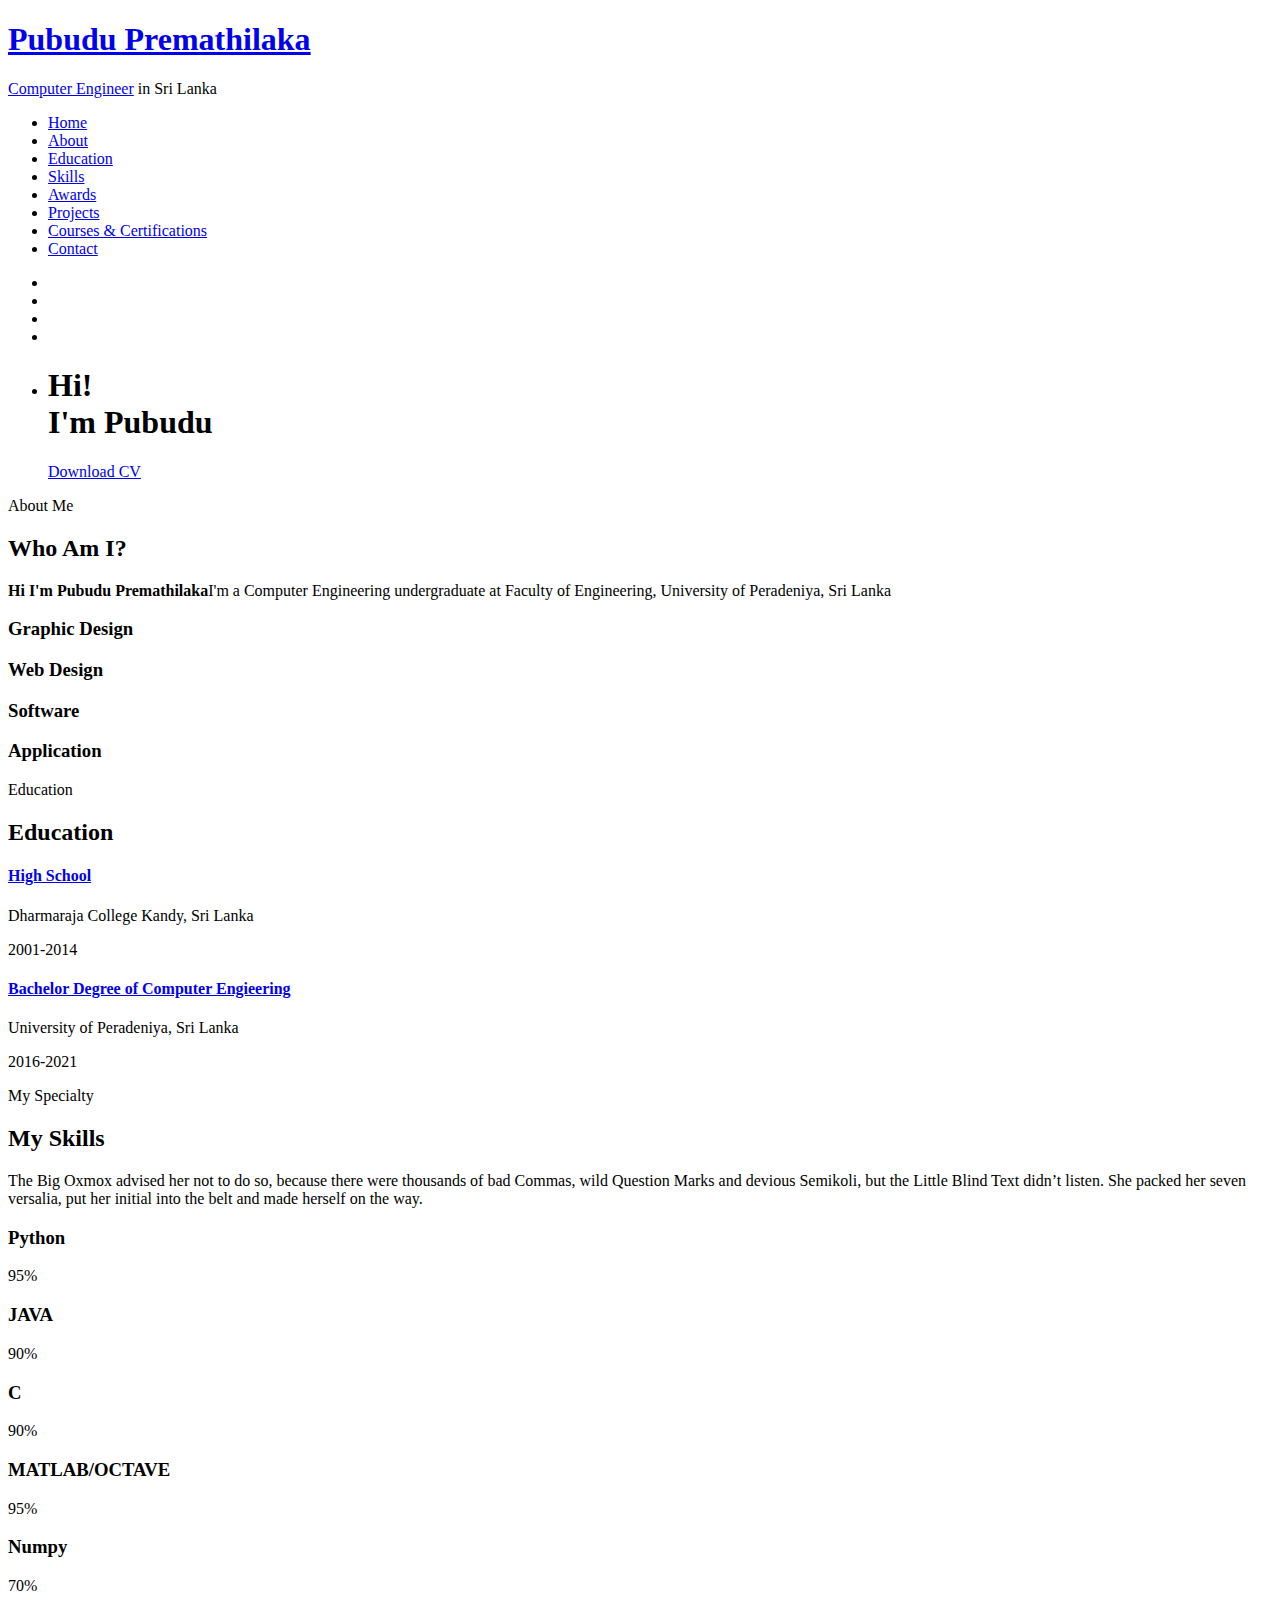
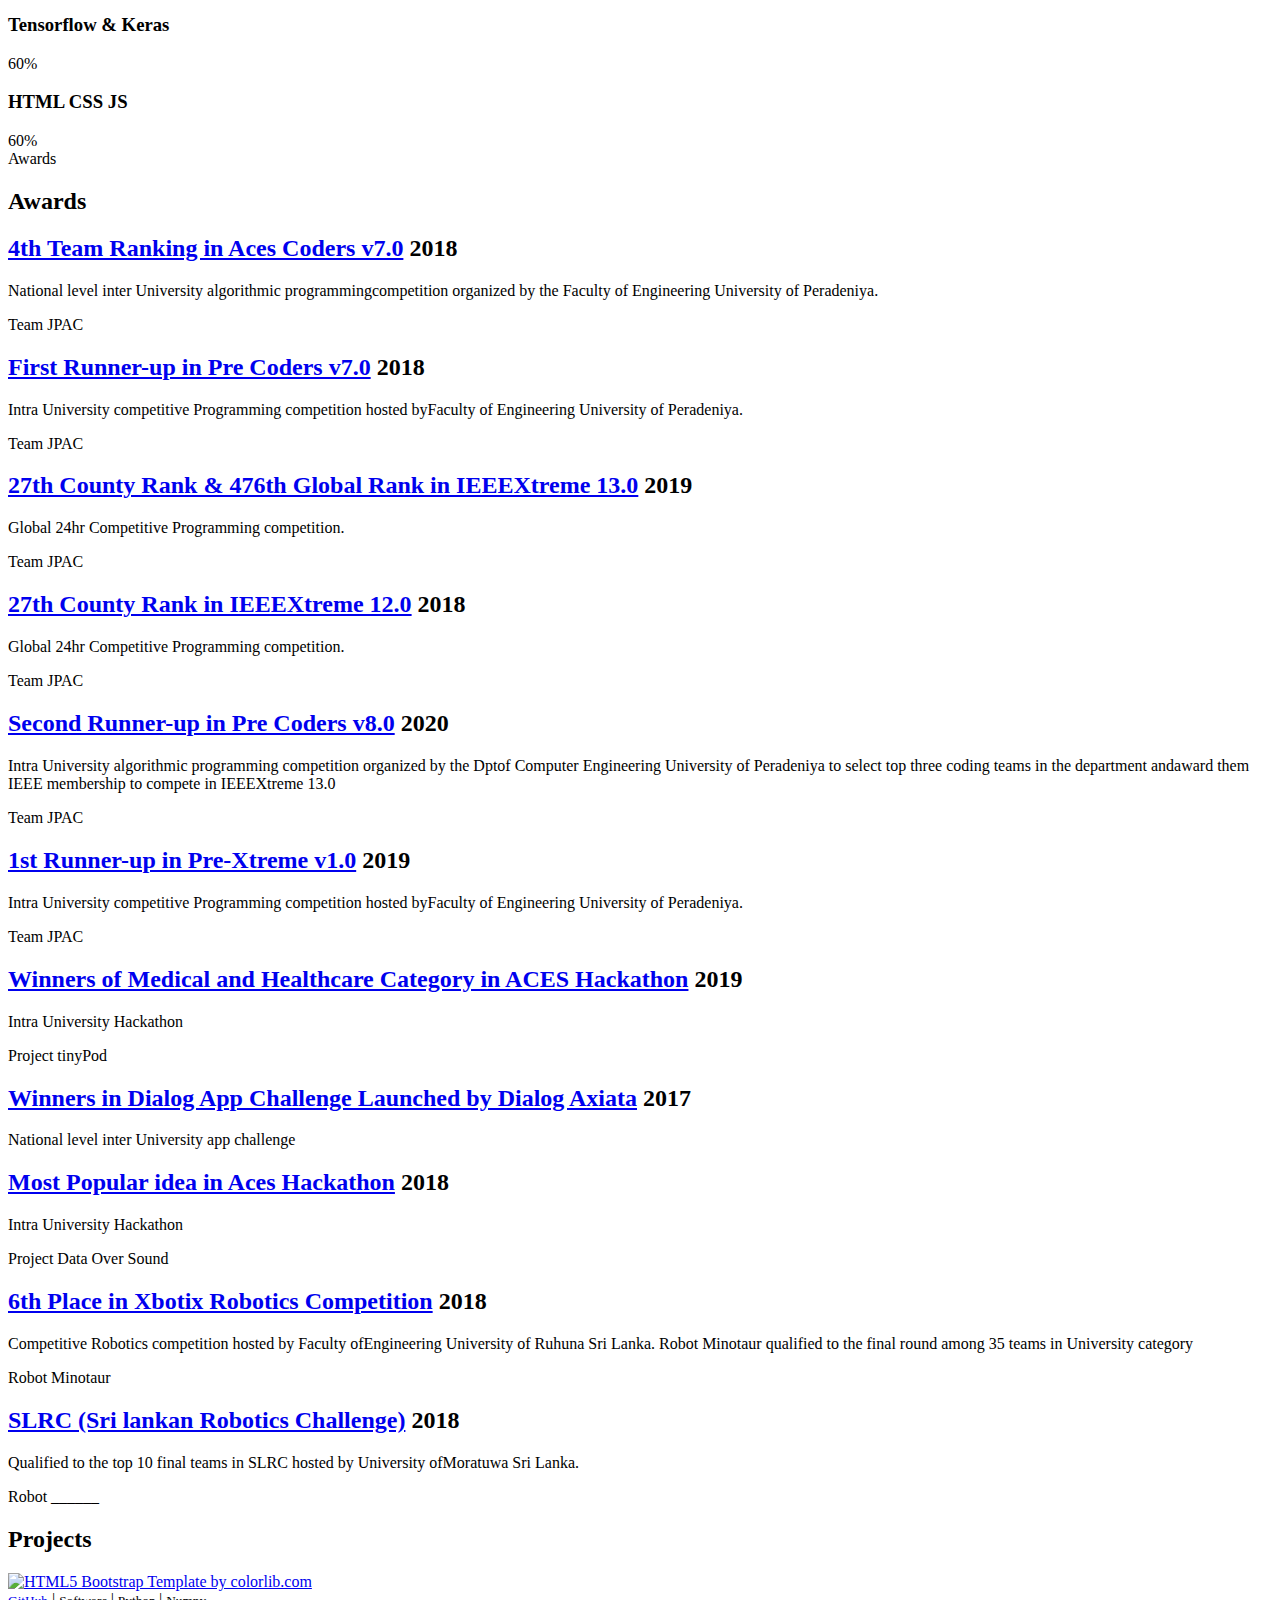
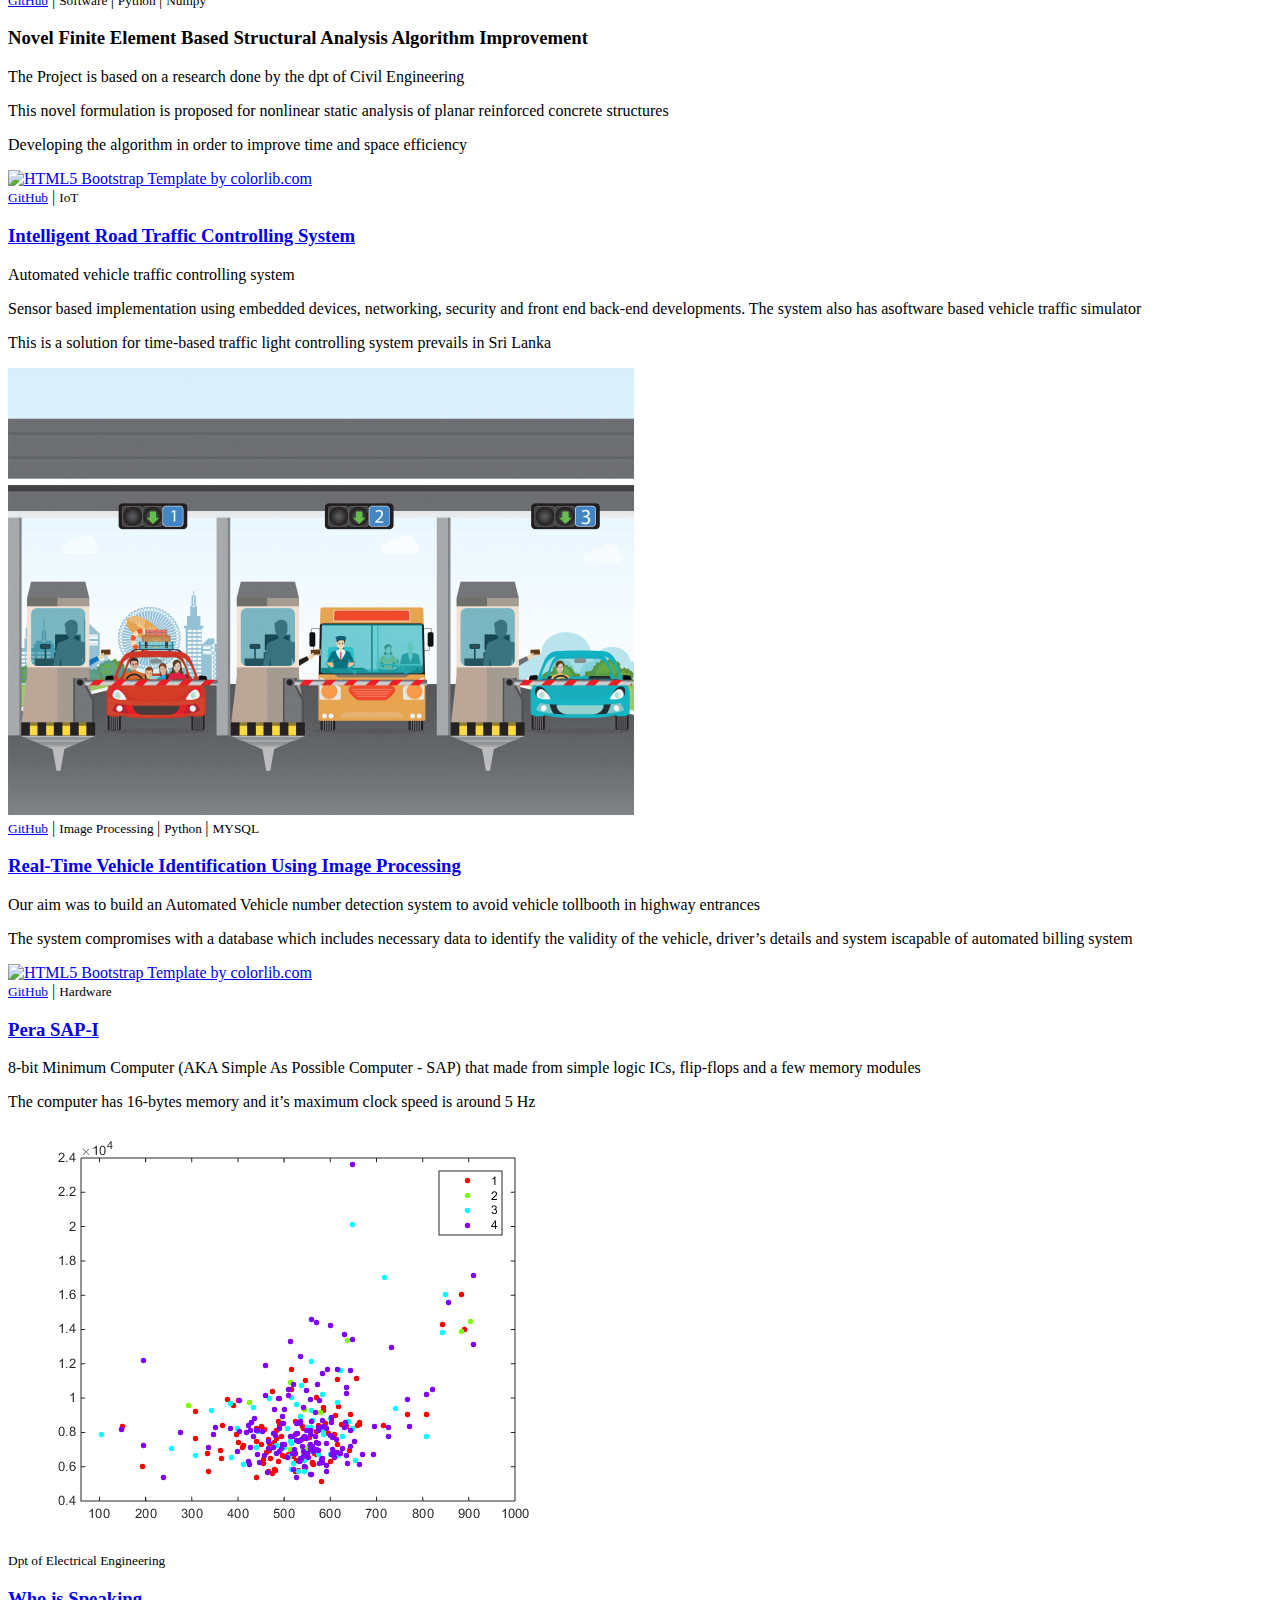
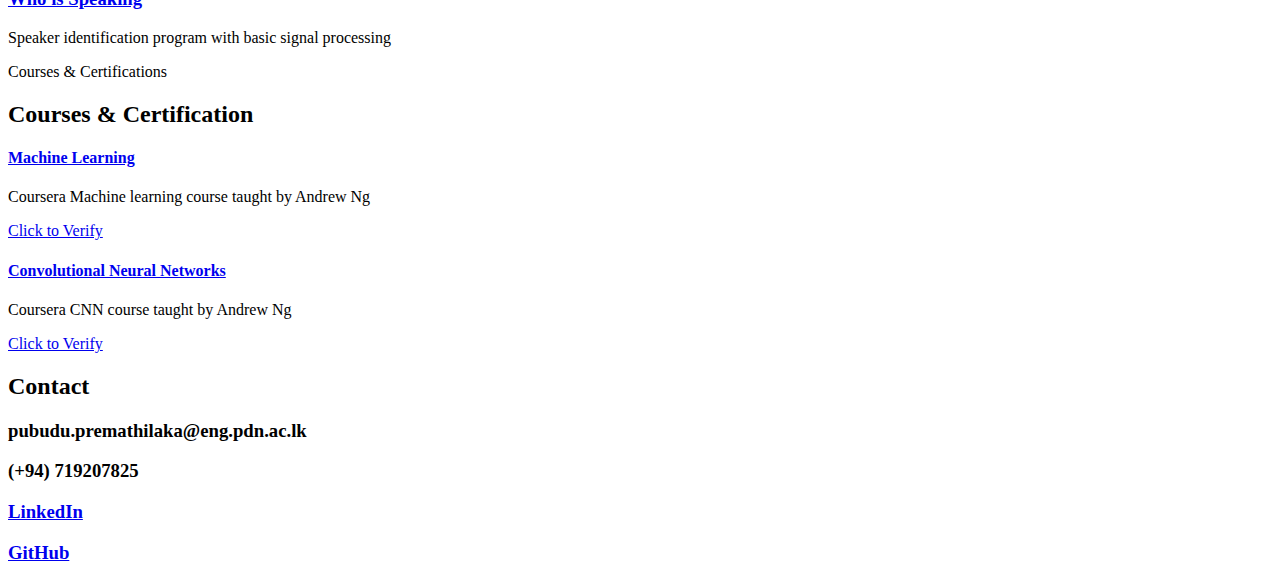
==== index.html @ 047dfc6d "update" ====
<!DOCTYPE HTML>
<html>
	<head>
	<meta charset="utf-8">
	<meta http-equiv="X-UA-Compatible" content="IE=edge">
	<title>Pubudu</title>
	<meta name="viewport" content="width=device-width, initial-scale=1">
	<meta name="description" content="" />
	<meta name="keywords" content="" />
	<meta name="author" content="" />

  <!-- Facebook and Twitter integration -->
	<meta property="og:title" content=""/>
	<meta property="og:image" content=""/>
	<meta property="og:url" content=""/>
	<meta property="og:site_name" content=""/>
	<meta property="og:description" content=""/>
	<meta name="twitter:title" content="" />
	<meta name="twitter:image" content="" />
	<meta name="twitter:url" content="" />
	<meta name="twitter:card" content="" />

	<!-- Place favicon.ico and apple-touch-icon.png in the root directory -->
	<link rel="shortcut icon" href="favicon.ico">

	<link href="https://fonts.googleapis.com/css?family=Quicksand:300,400,500,700" rel="stylesheet">
	<link href="https://fonts.googleapis.com/css?family=Playfair+Display:400,400i,700" rel="stylesheet">
	
	<!-- Animate.css -->
	<link rel="stylesheet" href="css/animate.css">
	<!-- Icomoon Icon Fonts-->
	<link rel="stylesheet" href="css/icomoon.css">
	<!-- Bootstrap  -->
	<link rel="stylesheet" href="css/bootstrap.css">
	<!-- Flexslider  -->
	<link rel="stylesheet" href="css/flexslider.css">
	<!-- Flaticons  -->
	<link rel="stylesheet" href="fonts/flaticon/font/flaticon.css">
	<!-- Owl Carousel -->
	<link rel="stylesheet" href="css/owl.carousel.min.css">
	<link rel="stylesheet" href="css/owl.theme.default.min.css">
	<!-- Theme style  -->
	<link rel="stylesheet" href="css/style.css">

	<!-- Modernizr JS -->
	<script src="js/modernizr-2.6.2.min.js"></script>
	<!-- FOR IE9 below -->
	<!--[if lt IE 9]>
	<script src="js/respond.min.js"></script>
	<![endif]-->

	</head>
	<body>
	<div id="colorlib-page">
		<div class="container-wrap">
		<a href="#" class="js-colorlib-nav-toggle colorlib-nav-toggle" data-toggle="collapse" data-target="#navbar" aria-expanded="false" aria-controls="navbar"><i></i></a>
		<aside id="colorlib-aside" role="complementary" class="border js-fullheight">
			<div class="text-center">
				<div class="author-img" style="background-image: url(images/about.jpg);"></div>
				<h1 id="colorlib-logo"><a href="index.html">Pubudu Premathilaka</a></h1>
				<span class="position"><a href="#">Computer Engineer</a> in Sri Lanka</span>
			</div>
			<nav id="colorlib-main-menu" role="navigation" class="navbar">
				<div id="navbar" class="collapse">
					<ul>
						<li class="active"><a href="#" data-nav-section="home">Home</a></li>
						<li><a href="#" data-nav-section="about">About</a></li>
						<li><a href="#" data-nav-section="education">Education</a></li>
						<li><a href="#" data-nav-section="skills">Skills</a></li>
						<li><a href="#" data-nav-section="awards">Awards</a></li>
						<li><a href="#" data-nav-section="project_">Projects</a></li>
						<li><a href="#" data-nav-section="courses">Courses & Certifications</a></li>
						<li><a href="#" data-nav-section="contact">Contact</a></li>
						<!-- <li><a href="#" data-nav-section="services">Services</a></li>
						<li><a href="#" data-nav-section="work">Work</a></li> -->
						
					</ul>
				</div>
			</nav>

			<div class="colorlib-footer">
				
				<ul>
					<li><a href="#"><i class="icon-facebook2"></i></a></li>
					<li><a href="#"><i class="icon-twitter2"></i></a></li>
					<li><a href="#"><i class="icon-instagram"></i></a></li>
					<li><a href="#"><i class="icon-linkedin2"></i></a></li>
				</ul>
			</div>

		</aside>

		<div id="colorlib-main">
			<section id="colorlib-hero" class="js-fullheight" data-section="home">
				<div class="flexslider js-fullheight">
					<ul class="slides">
				   	<li> 
				   		<div class="overlay"></div>
				   		<div class="container-fluid">
				   			<div class="row">
					   			<div class="col-md-6 col-md-offset-3 col-md-pull-3 col-sm-12 col-xs-12 js-fullheight slider-text">
					   				<div class="slider-text-inner js-fullheight">
					   					<div class="desc">
						   					<h1>Hi! <br>I'm Pubudu</h1>
						   					
												<p><a href="https://github.com/pubuduudara/pubudu/raw/master/Pubudu%20Premathilaka.pdf">Download CV <i class="icon-download4"></i> </a></p>
											</div>
					   				</div>
					   			</div>
					   		</div>
				   		</div>
				   	</li>
				   	
				  	</ul>
			  	</div>
			</section>

			<section class="colorlib-about" data-section="about">
				<div class="colorlib-narrow-content">
					<div class="row">
						<div class="col-md-12">
							<div class="row row-bottom-padded-sm animate-box" data-animate-effect="fadeInLeft">
								<div class="col-md-12">
									<div class="about-desc">
										<span class="heading-meta">About Me</span>
										<h2 class="colorlib-heading">Who Am I?</h2>
										<p><strong>Hi I'm Pubudu Premathilaka</strong>I'm a Computer Engineering undergraduate at Faculty of Engineering, University of Peradeniya, Sri Lanka</p>
									</div>
								</div>
							</div>
							<div class="row">
								<div class="col-md-3 animate-box" data-animate-effect="fadeInLeft">
									<div class="services color-1">
										<span class="icon2"><i class="icon-bulb"></i></span>
										<h3>Graphic Design</h3>
									</div>
								</div>
								<div class="col-md-3 animate-box" data-animate-effect="fadeInRight">
									<div class="services color-2">
										<span class="icon2"><i class="icon-globe-outline"></i></span>
										<h3>Web Design</h3>
									</div>
								</div>
								<div class="col-md-3 animate-box" data-animate-effect="fadeInTop">
									<div class="services color-3">
										<span class="icon2"><i class="icon-data"></i></span>
										<h3>Software</h3>
									</div>
								</div>
								<div class="col-md-3 animate-box" data-animate-effect="fadeInBottom">
									<div class="services color-4">
										<span class="icon2"><i class="icon-phone3"></i></span>
										<h3>Application</h3>
									</div>
								</div>
							</div>
							<!-- <div class="row">
								<div class="col-md-12 animate-box" data-animate-effect="fadeInLeft">
									<div class="hire">
										<h2>I am happy to know you <br>that 300+ projects done sucessfully!</h2>
										<a href="#" class="btn-hire">Hire me</a>
									</div>
								</div>
							</div> -->
						</div>
					</div>
				</div>
			</section>
			<section class="colorlib-education" data-section="education">
				<div class="colorlib-narrow-content">
					<div class="row">
						<div class="col-md-6 col-md-offset-3 col-md-pull-3 animate-box" data-animate-effect="fadeInLeft">
							<span class="heading-meta">Education</span>
							<h2 class="colorlib-heading animate-box">Education</h2>
						</div>
					</div>
					<div class="row">
						<div class="col-md-12 animate-box" data-animate-effect="fadeInLeft">
							<div class="fancy-collapse-panel">
								<div class="panel-group" id="accordion" role="tablist" aria-multiselectable="true">
									<div class="panel panel-default">
									    <div class="panel-heading" role="tab" id="headingOne">
									        <h4 class="panel-title">
									            <a data-toggle="collapse" data-parent="#accordion" href="#collapseOne" aria-expanded="true" aria-controls="collapseOne">High School
									            </a>
									        </h4>
									    </div>
									    <div id="collapseOne" class="panel-collapse collapse in" role="tabpanel" aria-labelledby="headingOne">
									         <div class="panel-body">
									            <div class="row">
										      		<div class="col-md-6">
										      			<p>Dharmaraja College Kandy, Sri Lanka </p>
										      		</div>
										      		<div class="col-md-6">
										      			<p>2001-2014</p>
										      		</div>
										      	</div>
									         </div>
									    </div>
									</div>
									<div class="panel panel-default">
									    <div class="panel-heading" role="tab" id="headingTwo">
									        <h4 class="panel-title">
									            <a class="collapsed" data-toggle="collapse" data-parent="#accordion" href="#collapseTwo" aria-expanded="false" aria-controls="collapseTwo">Bachelor Degree of Computer Engieering
									            </a>
									        </h4>
									    </div>
									    <div id="collapseTwo" class="panel-collapse collapse" role="tabpanel" aria-labelledby="headingTwo">
									        <div class="panel-body">
									            <div class="row">
													<div class="col-md-6">
														<p>University of Peradeniya, Sri Lanka </p>
													</div>
													<div class="col-md-6">
														<p>2016-2021</p>
													</div>
												</div>
									        </div>
									    </div>
									</div>
									
								</div>
							</div>
						</div>
					</div>
				</div>
			</section>

			<section class="colorlib-skills" data-section="skills">
				<div class="colorlib-narrow-content">
					<div class="row">
						<div class="col-md-6 col-md-offset-3 col-md-pull-3 animate-box" data-animate-effect="fadeInLeft">
							<span class="heading-meta">My Specialty</span>
							<h2 class="colorlib-heading animate-box">My Skills</h2>
						</div>
					</div>
					<div class="row">
						<div class="col-md-12 animate-box" data-animate-effect="fadeInLeft">
							<p>The Big Oxmox advised her not to do so, because there were thousands of bad Commas, wild Question Marks and devious Semikoli, but the Little Blind Text didn’t listen. She packed her seven versalia, put her initial into the belt and made herself on the way.</p>
						</div>
						<div class="col-md-6 animate-box" data-animate-effect="fadeInLeft">
							<div class="progress-wrap">
								<h3>Python</h3>
								<div class="progress">
								 	<div class="progress-bar color-1" role="progressbar" aria-valuenow="75"
								  	aria-valuemin="0" aria-valuemax="100" style="width:70%">
								    <span>95%</span>
								  	</div>
								</div>
							</div>
						</div>
						<div class="col-md-6 animate-box" data-animate-effect="fadeInRight">
							<div class="progress-wrap">
								<h3>JAVA</h3>
								<div class="progress">
								 	<div class="progress-bar color-2" role="progressbar" aria-valuenow="60"
								  	aria-valuemin="0" aria-valuemax="100" style="width:70%">
								    <span>90%</span>
								  	</div>
								</div>
							</div>
						</div>
						<div class="col-md-6 animate-box" data-animate-effect="fadeInLeft">
							<div class="progress-wrap">
								<h3>C</h3>
								<div class="progress">
								 	<div class="progress-bar color-3" role="progressbar" aria-valuenow="85"
								  	aria-valuemin="0" aria-valuemax="100" style="width:70%">
								    <span>90%</span>
								  	</div>
								</div>
							</div>
						</div>
						<div class="col-md-6 animate-box" data-animate-effect="fadeInRight">
							<div class="progress-wrap">
								<h3>MATLAB/OCTAVE</h3>
								<div class="progress">
								 	<div class="progress-bar color-4" role="progressbar" aria-valuenow="90"
								  	aria-valuemin="0" aria-valuemax="100" style="width:70%">
								    <span>95%</span>
								  	</div>
								</div>
							</div>
						</div>
						<div class="col-md-6 animate-box" data-animate-effect="fadeInLeft">
							<div class="progress-wrap">
								<h3>Numpy</h3>
								<div class="progress">
								 	<div class="progress-bar color-5" role="progressbar" aria-valuenow="70"
								  	aria-valuemin="0" aria-valuemax="100" style="width:70%">
								    <span>70%</span>
								  	</div>
								</div>
							</div>
						</div>
						<div class="col-md-6 animate-box" data-animate-effect="fadeInRight">
							<div class="progress-wrap">
								<h3>Tensorflow & Keras</h3>
								<div class="progress">
								 	<div class="progress-bar color-6" role="progressbar" aria-valuenow="80"
								  	aria-valuemin="0" aria-valuemax="100" style="width:70%">
								    <span>60%</span>
								  	</div>
								</div>
							</div>
						</div>
						<div class="col-md-6 animate-box" data-animate-effect="fadeInRight">
							<div class="progress-wrap">
								<h3>HTML CSS JS</h3>
								<div class="progress">
								 	<div class="progress-bar color-6" role="progressbar" aria-valuenow="80"
								  	aria-valuemin="0" aria-valuemax="100" style="width:70%">
								    <span>60%</span>
								  	</div>
								</div>
							</div>
						</div>
					</div>
				</div>
			</section>

			<section class="colorlib-awards" data-section="awards">
				<div class="colorlib-narrow-content">
					<div class="row">
						<div class="col-md-6 col-md-offset-3 col-md-pull-3 animate-box" data-animate-effect="fadeInLeft">
							<span class="heading-meta">Awards</span>
							<h2 class="colorlib-heading animate-box">Awards</h2>
						</div>
					</div>
					<div class="row">
						<div class="col-md-12">
				         <div class="timeline-centered">
					         <article class="timeline-entry animate-box" data-animate-effect="fadeInLeft">
					            <div class="timeline-entry-inner">

					               <div class="timeline-icon color-1">
					                  <i class="icon-pen2"></i>
					               </div>

					               <div class="timeline-label">
					                  <h2><a href="#">4th Team Ranking in Aces Coders v7.0</a> <span>2018</span></h2>
									  <p>National level inter University algorithmic programmingcompetition organized by the Faculty of Engineering University of Peradeniya. </p>
									  <p>Team JPAC</p>
					               </div>
					            </div>
					         </article>


					         <article class="timeline-entry animate-box" data-animate-effect="fadeInRight">
					            <div class="timeline-entry-inner">
					               <div class="timeline-icon color-2">
					                  <i class="icon-pen2"></i>
					               </div>
					               <div class="timeline-label">
					               	<h2><a href="#">First Runner-up in Pre Coders v7.0</a> <span>2018</span></h2>
									  <p>Intra University competitive Programming competition hosted byFaculty of Engineering University of Peradeniya. </p>
									  <p>Team JPAC</p>
					               </div>
					            </div>
					         </article>

					         <article class="timeline-entry animate-box" data-animate-effect="fadeInLeft">
					            <div class="timeline-entry-inner">
					               <div class="timeline-icon color-3">
					                  <i class="icon-pen2"></i>
					               </div>
					               <div class="timeline-label">
					               	<h2><a href="#">27th County Rank & 476th Global Rank in IEEEXtreme 13.0</a> <span>2019</span></h2>
									  <p>Global 24hr Competitive Programming competition. </p>
									  <p>Team JPAC</p>
					               </div>
					            </div>
					         </article>

					         <article class="timeline-entry animate-box" data-animate-effect="fadeInTop">
					            <div class="timeline-entry-inner">
					               <div class="timeline-icon color-4">
					                  <i class="icon-pen2"></i>
					               </div>
					               <div class="timeline-label">
									<h2><a href="#">27th County Rank in IEEEXtreme 12.0</a> <span>2018</span></h2>
									<p>Global 24hr Competitive Programming competition. </p>
									<p>Team JPAC</p>
					            </div>
					         </article>

					         <article class="timeline-entry animate-box" data-animate-effect="fadeInLeft">
					            <div class="timeline-entry-inner">
					               <div class="timeline-icon color-5">
					                  <i class="icon-pen2"></i>
					               </div>
					               <div class="timeline-label">
					               	<h2><a href="#">Second Runner-up in Pre Coders v8.0</a> <span>2020</span></h2>
					                  <p>Intra University algorithmic programming competition organized by the Dptof Computer Engineering University of Peradeniya to select top three coding teams in the department andaward them IEEE membership to compete in IEEEXtreme 13.0  </p>
									  <p>Team JPAC</p>
									</div>
					            </div>
							 </article>
							 
							 <article class="timeline-entry animate-box" data-animate-effect="fadeInLeft">
					            <div class="timeline-entry-inner">
					               <div class="timeline-icon color-2">
					                  <i class="icon-pen2"></i>
					               </div>
					               <div class="timeline-label">
					               	<h2><a href="#">1st Runner-up in Pre-Xtreme v1.0</a> <span>2019</span></h2>
					                  <p>Intra University competitive Programming competition hosted byFaculty of Engineering University of Peradeniya. </p>
									  <p>Team JPAC</p>
									</div>
					            </div>
							 </article>
							 
							 <article class="timeline-entry animate-box" data-animate-effect="fadeInLeft">
					            <div class="timeline-entry-inner">
					               <div class="timeline-icon color-3">
					                  <i class="icon-pen2"></i>
					               </div>
					               <div class="timeline-label">
					               	<h2><a href="#">Winners of Medical and Healthcare Category in ACES Hackathon</a> <span>2019</span></h2>
					                  <p>Intra University Hackathon </p>
									  <p>Project tinyPod</p>
									</div>
					            </div>
							 </article>
							 
							 <article class="timeline-entry animate-box" data-animate-effect="fadeInLeft">
					            <div class="timeline-entry-inner">
					               <div class="timeline-icon color-4">
					                  <i class="icon-pen2"></i>
					               </div>
					               <div class="timeline-label">
					               	<h2><a href="#">Winners in Dialog App Challenge Launched by Dialog Axiata</a> <span>2017</span></h2>
					                  <p>National level inter University app challenge </p>
									  
									</div>
					            </div>
							 </article>
							 
							 <article class="timeline-entry animate-box" data-animate-effect="fadeInLeft">
					            <div class="timeline-entry-inner">
					               <div class="timeline-icon color-5">
					                  <i class="icon-pen2"></i>
					               </div>
					               <div class="timeline-label">
					               	<h2><a href="#">Most Popular idea in Aces Hackathon</a> <span>2018</span></h2>
									  <p>Intra University Hackathon </p>
									  <p>Project Data Over Sound</p>
									  
									</div>
					            </div>
							 </article>
							 
							 <article class="timeline-entry animate-box" data-animate-effect="fadeInLeft">
					            <div class="timeline-entry-inner">
					               <div class="timeline-icon color-1">
					                  <i class="icon-pen2"></i>
					               </div>
					               <div class="timeline-label">
					               	<h2><a href="#">6th Place in Xbotix Robotics Competition</a> <span>2018</span></h2>
									  <p>Competitive Robotics competition hosted by Faculty ofEngineering University of Ruhuna Sri Lanka. Robot Minotaur qualified to the final round among 35 teams in University category</p>
									  <p>Robot Minotaur</p>
									  
									</div>
					            </div>
							 </article>
							 
							 <article class="timeline-entry animate-box" data-animate-effect="fadeInLeft">
					            <div class="timeline-entry-inner">
					               <div class="timeline-icon color-2">
					                  <i class="icon-pen2"></i>
					               </div>
					               <div class="timeline-label">
					               	<h2><a href="#">SLRC (Sri lankan Robotics Challenge)</a> <span>2018</span></h2>
									  <p>Qualified to the top 10 final teams in SLRC hosted by University ofMoratuwa Sri Lanka.</p>
									  <p>Robot ______</p>
									  
									</div>
					            </div>
					         </article>



					         <article class="timeline-entry begin animate-box" data-animate-effect="fadeInBottom">
					            <div class="timeline-entry-inner">
					               <div class="timeline-icon color-none">
					               </div>
					            </div>
					         </article>
					      </div>
					   </div>
				   </div>
				</div>
			</section>
			
			

			<section class="colorlib-project_" data-section="project_">
				<div class="colorlib-narrow-content">
					<div class="row">
						<div class="col-md-6 col-md-offset-3 col-md-pull-3 animate-box" data-animate-effect="fadeInLeft">
							<span class="heading-meta"></span>
							<h2 class="colorlib-heading">Projects</h2>
						</div>
					</div>
					<div class="row">
						<div class="col-md-4 col-sm-6 animate-box" data-animate-effect="fadeInLeft">
							<div class="blog-entry">
								<a href="blog.html" class="blog-img"><img src="images/blog-1.jpg" class="img-responsive" alt="HTML5 Bootstrap Template by colorlib.com"></a>
								<div class="desc">
									<span><small><a href="https://github.com/pubuduudara/finite-element-based-structural-non-linear-analysis">GitHub</a></small> | <small> Software </small>| <small> Python </small>| <small> Numpy </small></span>
									<h3>Novel Finite Element Based Structural Analysis Algorithm Improvement</a></h3>
									<p>The Project is based on a research done by the dpt of Civil Engineering</p>
									<p>This novel formulation is proposed for nonlinear static analysis of planar reinforced concrete structures</p>
									<p>Developing the algorithm in order to improve time and space efficiency</p>
								</div>
							</div>
						</div>
						<div class="col-md-4 col-sm-6 animate-box" data-animate-effect="fadeInRight">
							<div class="blog-entry">
								<a href="blog.html" class="blog-img"><img src="images/blog-2.jpg" class="img-responsive" alt="HTML5 Bootstrap Template by colorlib.com"></a>
								<div class="desc">
									<span><small><a href="https://github.com/pubuduudara/3rd-year-project">GitHub</a></small> | <small> IoT </small></span>
									<h3><a href="blog.html">Intelligent Road Traffic Controlling System</a></h3>
									<p>Automated vehicle traffic controlling system</p>
									<p>Sensor based implementation using embedded devices, networking, security and front end back-end developments. The system also has asoftware based vehicle traffic simulator</p>
									<p>This is a solution for time-based traffic light controlling system prevails in Sri Lanka</p>
								</div>
							</div>
						</div>
						<div class="col-md-4 col-sm-6 animate-box" data-animate-effect="fadeInLeft">
							<div class="blog-entry">
								<a href="blog.html" class="blog-img"><img src="images/blog-3.jpg" class="img-responsive" alt="HTML5 Bootstrap Template by colorlib.com"></a>
								<div class="desc">
									<span><small><a href="https://github.com/pubuduudara/Real-time-vehicle-identification-system-using-Image-processing-">GitHub</a></small> | <small> Image Processing </small> | <small> Python </small>| <small> MYSQL </small></span>
									<h3><a href="blog.html">Real-Time Vehicle Identification Using Image Processing</a></h3>
									<p>Our aim was to build an Automated Vehicle number detection system to avoid vehicle tollbooth in highway entrances</p>
									<p>The system compromises with a database which includes necessary data to identify the validity of the vehicle, driver’s details and system iscapable of automated billing system</p>
									
								</div>
							</div>
						</div>

						
						<div class="col-md-4 col-sm-6 animate-box" data-animate-effect="fadeInLeft">
							<div class="blog-entry">
								<a href="blog.html" class="blog-img"><img src="images/blog-5.jpg" class="img-responsive" alt="HTML5 Bootstrap Template by colorlib.com"></a>
								<div class="desc">
									<span><small><a href="https://github.com/pubuduudara/peraSAP-I">GitHub</a></small> | <small> Hardware </small></span>
									<h3><a href="blog.html">Pera SAP-I</a></h3>
									<p>8-bit Minimum Computer (AKA Simple As Possible Computer - SAP) that made from simple logic ICs, flip-flops and a few memory modules</p>
									<p>The computer has 16-bytes memory and it’s maximum clock speed is around 5 Hz</p>
								</div>
							</div>
						</div>


						<div class="col-md-4 col-sm-6 animate-box" data-animate-effect="fadeInLeft">
							<div class="blog-entry">
								<a href="blog.html" class="blog-img"><img src="images/blog-6.jpg" class="img-responsive" alt="HTML5 Bootstrap Template by colorlib.com"></a>
								<div class="desc">
									<span><small>Dpt of Electrical Engineering </small> </span>
									<h3><a href="blog.html">Who is Speaking</a></h3>
									<p> Speaker identification program with basic signal processing </p>
									
								</div>
							</div>
						</div>

					</div>
					<!-- <div class="row">
						<div class="col-md-12 animate-box">
							<p><a href="#" class="btn btn-primary btn-lg btn-load-more">Load more <i class="icon-reload"></i></a></p>
							
						</div>
					</div> -->
					
				</div>
			</section>

			<section class="colorlib-courses" data-section="courses">
				<div class="colorlib-narrow-content">
					<div class="row">
						<div class="col-md-6 col-md-offset-3 col-md-pull-3 animate-box" data-animate-effect="fadeInLeft">
							<span class="heading-meta">Courses & Certifications</span>
							<h2 class="colorlib-heading animate-box">Courses & Certification</h2>
						</div>
					</div>
					<div class="row">
						<div class="col-md-12 animate-box" data-animate-effect="fadeInLeft">
							<div class="fancy-collapse-panel">
								<div class="panel-group" id="accordion" role="tablist" aria-multiselectable="true">
									<div class="panel panel-default">
									    <div class="panel-heading" role="tab" id="headingOne">
									        <h4 class="panel-title">
									            <a data-toggle="collapse" data-parent="#accordion" href="#collapseOne" aria-expanded="true" aria-controls="collapseOne">Machine Learning
									            </a>
									        </h4>
									    </div>
									    <div id="collapseOne" class="panel-collapse collapse in" role="tabpanel" aria-labelledby="headingOne">
									         <div class="panel-body">
									            <div class="row">
										      		<div class="col-md-6">
														  <p>Coursera Machine learning course taught by Andrew Ng </p>
														   
										      		</div>
										      		<div class="col-md-6">
														<p><a href="https://www.coursera.org/account/accomplishments/verify/TFJ65ZRM4R35" target="_blank"> Click to Verify</a></p>
													</div>
										      	</div>
									         </div>
									    </div>
									</div>
									<div class="panel panel-default">
									    <div class="panel-heading" role="tab" id="headingTwo">
									        <h4 class="panel-title">
									            <a class="collapsed" data-toggle="collapse" data-parent="#accordion" href="#collapseTwo" aria-expanded="false" aria-controls="collapseTwo">Convolutional Neural Networks
									            </a>
									        </h4>
									    </div>
									    <div id="collapseTwo" class="panel-collapse collapse" role="tabpanel" aria-labelledby="headingTwo">
									        <div class="panel-body">
									            <div class="row">
													<div class="col-md-6">
														<p>Coursera CNN course taught by Andrew Ng</p>
													</div>
													<div class="col-md-6">
														<p><a href="https://coursera.org/share/ccb9ea792ad20b22263f6d0da45b0f30" target="_blank"> Click to Verify</a></p>
													</div>
												</div>
									        </div>
									    </div>
									</div>
									
								</div>
							</div>
						</div>
					</div>
				</div>
			</section>

			<!-- <section class="colorlib-services" data-section="services">
				<div class="colorlib-narrow-content">
					<div class="row">
						<div class="col-md-6 col-md-offset-3 col-md-pull-3 animate-box" data-animate-effect="fadeInLeft">
							<span class="heading-meta">What I do?</span>
							<h2 class="colorlib-heading">Here are some of my expertise</h2>
						</div>
					</div>
					<div class="row row-pt-md">
						<div class="col-md-4 text-center animate-box">
							<div class="services color-1">
								<span class="icon">
									<i class="icon-bulb"></i>
								</span>
								<div class="desc">
									<h3>Innovative Ideas</h3>
									<p>Separated they live in Bookmarksgrove right at the coast of the Semantics</p>
								</div>
							</div>
						</div>
						<div class="col-md-4 text-center animate-box">
							<div class="services color-2">
								<span class="icon">
									<i class="icon-data"></i>
								</span>
								<div class="desc">
									<h3>Software</h3>
									<p>Separated they live in Bookmarksgrove right at the coast of the Semantics</p>
								</div>
							</div>
						</div>
						<div class="col-md-4 text-center animate-box">
							<div class="services color-3">
								<span class="icon">
									<i class="icon-phone3"></i>
								</span>
								<div class="desc">
									<h3>Application</h3>
									<p>Separated they live in Bookmarksgrove right at the coast of the Semantics</p>
								</div>
							</div>
						</div>
						<div class="col-md-4 text-center animate-box">
							<div class="services color-4">
								<span class="icon">
									<i class="icon-layers2"></i>
								</span>
								<div class="desc">
									<h3>Graphic Design</h3>
									<p>Separated they live in Bookmarksgrove right at the coast of the Semantics</p>
								</div>
							</div>
						</div>
						<div class="col-md-4 text-center animate-box">
							<div class="services color-5">
								<span class="icon">
									<i class="icon-data"></i>
								</span>
								<div class="desc">
									<h3>Software</h3>
									<p>Separated they live in Bookmarksgrove right at the coast of the Semantics</p>
								</div>
							</div>
						</div>
						<div class="col-md-4 text-center animate-box">
							<div class="services color-6">
								<span class="icon">
									<i class="icon-phone3"></i>
								</span>
								<div class="desc">
									<h3>Application</h3>
									<p>Separated they live in Bookmarksgrove right at the coast of the Semantics</p>
								</div>
							</div>
						</div>
					</div>
				</div>
			</section> -->
			
			<!-- <div id="colorlib-counter" class="colorlib-counters" style="background-image: url(images/cover_bg_1.jpg);" data-stellar-background-ratio="0.5">
				<div class="overlay"></div>
				<div class="colorlib-narrow-content">
					<div class="row">
					</div>
					<div class="row">
						<div class="col-md-3 text-center animate-box">
							<span class="colorlib-counter js-counter" data-from="0" data-to="309" data-speed="5000" data-refresh-interval="50"></span>
							<span class="colorlib-counter-label">Cups of coffee</span>
						</div>
						<div class="col-md-3 text-center animate-box">
							<span class="colorlib-counter js-counter" data-from="0" data-to="356" data-speed="5000" data-refresh-interval="50"></span>
							<span class="colorlib-counter-label">Projects</span>
						</div>
						<div class="col-md-3 text-center animate-box">
							<span class="colorlib-counter js-counter" data-from="0" data-to="30" data-speed="5000" data-refresh-interval="50"></span>
							<span class="colorlib-counter-label">Clients</span>
						</div>
						<div class="col-md-3 text-center animate-box">
							<span class="colorlib-counter js-counter" data-from="0" data-to="10" data-speed="5000" data-refresh-interval="50"></span>
							<span class="colorlib-counter-label">Partners</span>
						</div>
					</div>
				</div>
			</div> -->

			

			

			

			

			<!-- <section class="colorlib-work" data-section="work">
				<div class="colorlib-narrow-content">
					<div class="row">
						<div class="col-md-6 col-md-offset-3 col-md-pull-3 animate-box" data-animate-effect="fadeInLeft">
							<span class="heading-meta">My Work</span>
							<h2 class="colorlib-heading animate-box">Recent Work</h2>
						</div>
					</div>
					<div class="row row-bottom-padded-sm animate-box" data-animate-effect="fadeInLeft">
						<div class="col-md-12">
							<p class="work-menu"><span><a href="#" class="active">Graphic Design</a></span> <span><a href="#">Web Design</a></span> <span><a href="#">Software</a></span> <span><a href="#">Apps</a></span></p>
						</div>
					</div>
					<div class="row">
						<div class="col-md-6 animate-box" data-animate-effect="fadeInLeft">
							<div class="project" style="background-image: url(images/img-1.jpg);">
								<div class="desc">
									<div class="con">
										<h3><a href="work.html">Work 01</a></h3>
										<span>Website</span>
										<p class="icon">
											<span><a href="#"><i class="icon-share3"></i></a></span>
											<span><a href="#"><i class="icon-eye"></i> 100</a></span>
											<span><a href="#"><i class="icon-heart"></i> 49</a></span>
										</p>
									</div>
								</div>
							</div>
						</div>
						<div class="col-md-6 animate-box" data-animate-effect="fadeInRight">
							<div class="project" style="background-image: url(images/img-2.jpg);">
								<div class="desc">
									<div class="con">
										<h3><a href="work.html">Work 02</a></h3>
										<span>Animation</span>
										<p class="icon">
											<span><a href="#"><i class="icon-share3"></i></a></span>
											<span><a href="#"><i class="icon-eye"></i> 100</a></span>
											<span><a href="#"><i class="icon-heart"></i> 49</a></span>
										</p>
									</div>
								</div>
							</div>
						</div>
						<div class="col-md-6 animate-box" data-animate-effect="fadeInTop">
							<div class="project" style="background-image: url(images/img-3.jpg);">
								<div class="desc">
									<div class="con">
										<h3><a href="work.html">Work 03</a></h3>
										<span>Illustration</span>
										<p class="icon">
											<span><a href="#"><i class="icon-share3"></i></a></span>
											<span><a href="#"><i class="icon-eye"></i> 100</a></span>
											<span><a href="#"><i class="icon-heart"></i> 49</a></span>
										</p>
									</div>
								</div>
							</div>
						</div>
						<div class="col-md-6 animate-box" data-animate-effect="fadeInBottom">
							<div class="project" style="background-image: url(images/img-4.jpg);">
								<div class="desc">
									<div class="con">
										<h3><a href="work.html">Work 04</a></h3>
										<span>Application</span>
										<p class="icon">
											<span><a href="#"><i class="icon-share3"></i></a></span>
											<span><a href="#"><i class="icon-eye"></i> 100</a></span>
											<span><a href="#"><i class="icon-heart"></i> 49</a></span>
										</p>
									</div>
								</div>
							</div>
						</div>
						<div class="col-md-6 animate-box" data-animate-effect="fadeInLeft">
							<div class="project" style="background-image: url(images/img-5.jpg);">
								<div class="desc">
									<div class="con">
										<h3><a href="work.html">Work 05</a></h3>
										<span>Graphic, Logo</span>
										<p class="icon">
											<span><a href="#"><i class="icon-share3"></i></a></span>
											<span><a href="#"><i class="icon-eye"></i> 100</a></span>
											<span><a href="#"><i class="icon-heart"></i> 49</a></span>
										</p>
									</div>
								</div>
							</div>
						</div>
						<div class="col-md-6 animate-box" data-animate-effect="fadeInRight">
							<div class="project" style="background-image: url(images/img-6.jpg);">
								<div class="desc">
									<div class="con">
										<h3><a href="work.html">Work 06</a></h3>
										<span>Web Design</span>
										<p class="icon">
											<span><a href="#"><i class="icon-share3"></i></a></span>
											<span><a href="#"><i class="icon-eye"></i> 100</a></span>
											<span><a href="#"><i class="icon-heart"></i> 49</a></span>
										</p>
									</div>
								</div>
							</div>
						</div>
					</div>
					<div class="row">
						<div class="col-md-12 animate-box">
							<p><a href="#" class="btn btn-primary btn-lg btn-load-more">Load more <i class="icon-reload"></i></a></p>
						</div>
					</div>
				</div>
			</section> -->

			

			<section class="colorlib-contact" data-section="contact">
				<div class="colorlib-narrow-content">
					<div class="row">
						<div class="col-md-6 col-md-offset-3 col-md-pull-3 animate-box" data-animate-effect="fadeInLeft">
							<span class="heading-meta"></span>
							<h2 class="colorlib-heading">Contact</h2>
						</div>
					</div>
					<!-- <div class="row">
						<div class="col-md-5">
							
							<div class="colorlib-feature colorlib-feature-sm animate-box" data-animate-effect="fadeInLeft">
								<div class="colorlib-icon">
									<i class="icon-globe-outline"></i>
								</div>
								<div class="colorlib-text">
									<p><a href="#">pubudu.premathilaka@eng.pdn.ac.lk</a></p>
								</div>
							</div>

							<div class="colorlib-feature colorlib-feature-sm animate-box" data-animate-effect="fadeInLeft">
								<div class="colorlib-icon">
									<i class="icon-map"></i>
								</div>
								<div class="colorlib-text">
									<p>No 20, Old Kandy Road, Gurudeniya, Kandy, Sri Lanka</p>
								</div>
							</div>

							<div class="colorlib-feature colorlib-feature-sm animate-box" data-animate-effect="fadeInLeft">
								<div class="colorlib-icon">
									<i class="icon-phone"></i>
									
								</div>
								<div class="colorlib-text">
									<p><a href="tel://">+94 719207825</p>
								</div>
							</div>
							<div class="colorlib-feature colorlib-feature-sm animate-box" data-animate-effect="fadeInLeft">
								<div class="colorlib-icon">
									<i class="icon-social-linkedin"></i>
								</div>
								<div class="colorlib-text">
									<p><a href="https://www.linkedin.com/in/pubuduudara/">LinkedIn</a></p>
								</div>
							</div>
							<div class="colorlib-feature colorlib-feature-sm animate-box" data-animate-effect="fadeInLeft">
								<div class="colorlib-icon">
									<i class="icon-social-github"></i>
								</div>
								<div class="colorlib-text">
									<p><a href="https://github.com/pubuduudara">GitHub</a></p>
								</div>
							</div>

						</div>
						
					</div>
				</div> -->
				<div class="row">
					<div class="col-md-5 animate-box" data-animate-effect="fadeInLeft">
						<div class="services color-1">
							<span class="icon2"><i class="icon-note"></i></span>
							
							<h3>pubudu.premathilaka@eng.pdn.ac.lk</h3>
							<!-- <h3><a href="">pubudu.premathilaka@eng.pdn.ac.lk</a></h3> -->
							<!-- <p><strong>pubudu.premathilaka@eng.pdn.ac.lk</strong></p> -->
							
						</div>
					</div>
					<div class="col-md-5 animate-box" data-animate-effect="fadeInRight">
						<div class="services color-2">
							<span class="icon2"><i class="icon-phone"></i></span>
							
							<h3>(+94) 719207825</h3>
							<!-- <h3><a href="">+94719207825</a></h3> -->
							
						</div>
					</div>
					<div class="col-md-5 animate-box" data-animate-effect="fadeInTop">
						<div class="services color-3">
							<span class="icon2"><i class="icon-social-linkedin"></i></span>
							
							<h3><a href="https://www.linkedin.com/in/pubuduudara/" target="_blank">LinkedIn</a></h3>
							
						</div>
					</div>
					<div class="col-md-5 animate-box" data-animate-effect="fadeInBottom">
						<div class="services color-4">
							<span class="icon2"><i class="icon-social-github"></i></span>
							
								<h3><a href="https://github.com/pubuduudara" target="_blank">GitHub</a></h3>
								 
							
							
						</div>
					</div>
				</div>
			</section>

		</div><!-- end:colorlib-main -->
	</div><!-- end:container-wrap -->
	</div><!-- end:colorlib-page -->

	<!-- jQuery -->
	<script src="js/jquery.min.js"></script>
	<!-- jQuery Easing -->
	<script src="js/jquery.easing.1.3.js"></script>
	<!-- Bootstrap -->
	<script src="js/bootstrap.min.js"></script>
	<!-- Waypoints -->
	<script src="js/jquery.waypoints.min.js"></script>
	<!-- Flexslider -->
	<script src="js/jquery.flexslider-min.js"></script>
	<!-- Owl carousel -->
	<script src="js/owl.carousel.min.js"></script>
	<!-- Counters -->
	<script src="js/jquery.countTo.js"></script>
	
	
	<!-- MAIN JS -->
	<script src="js/main.js"></script>

	</body>
</html>
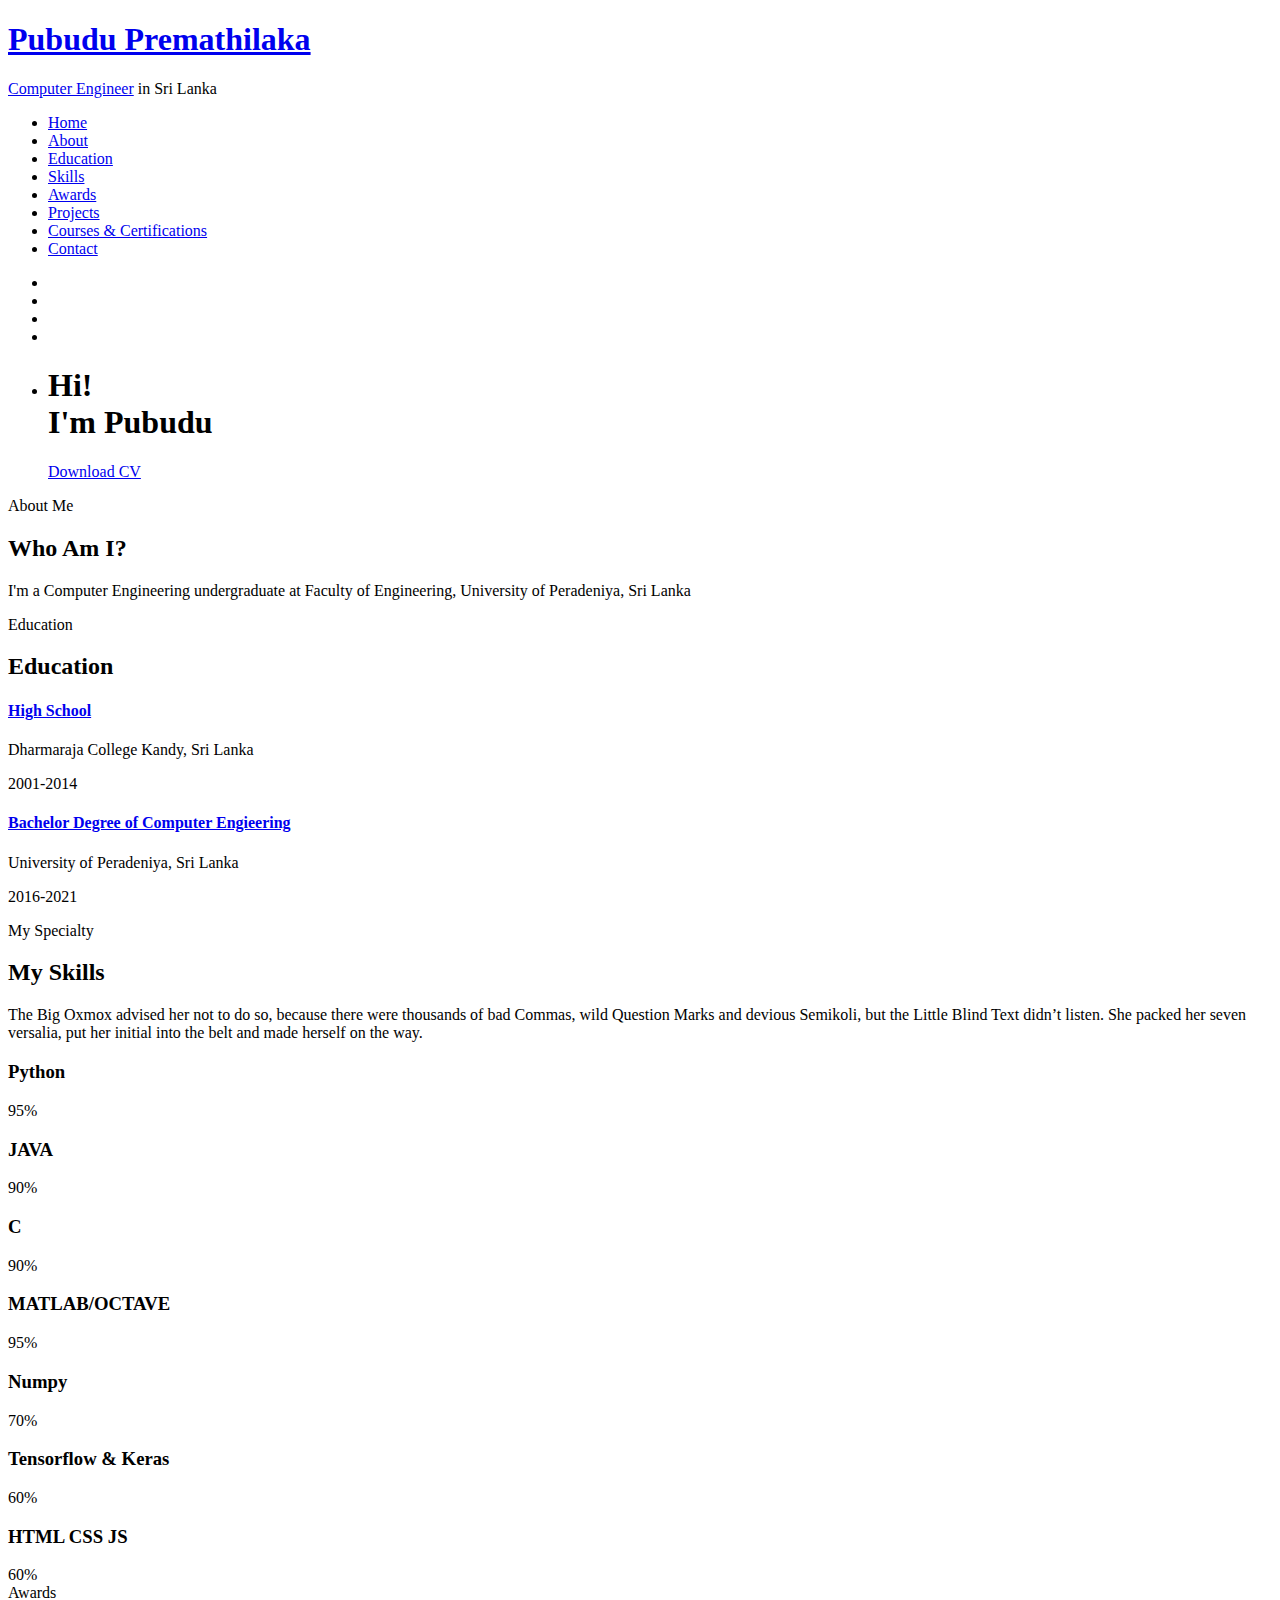
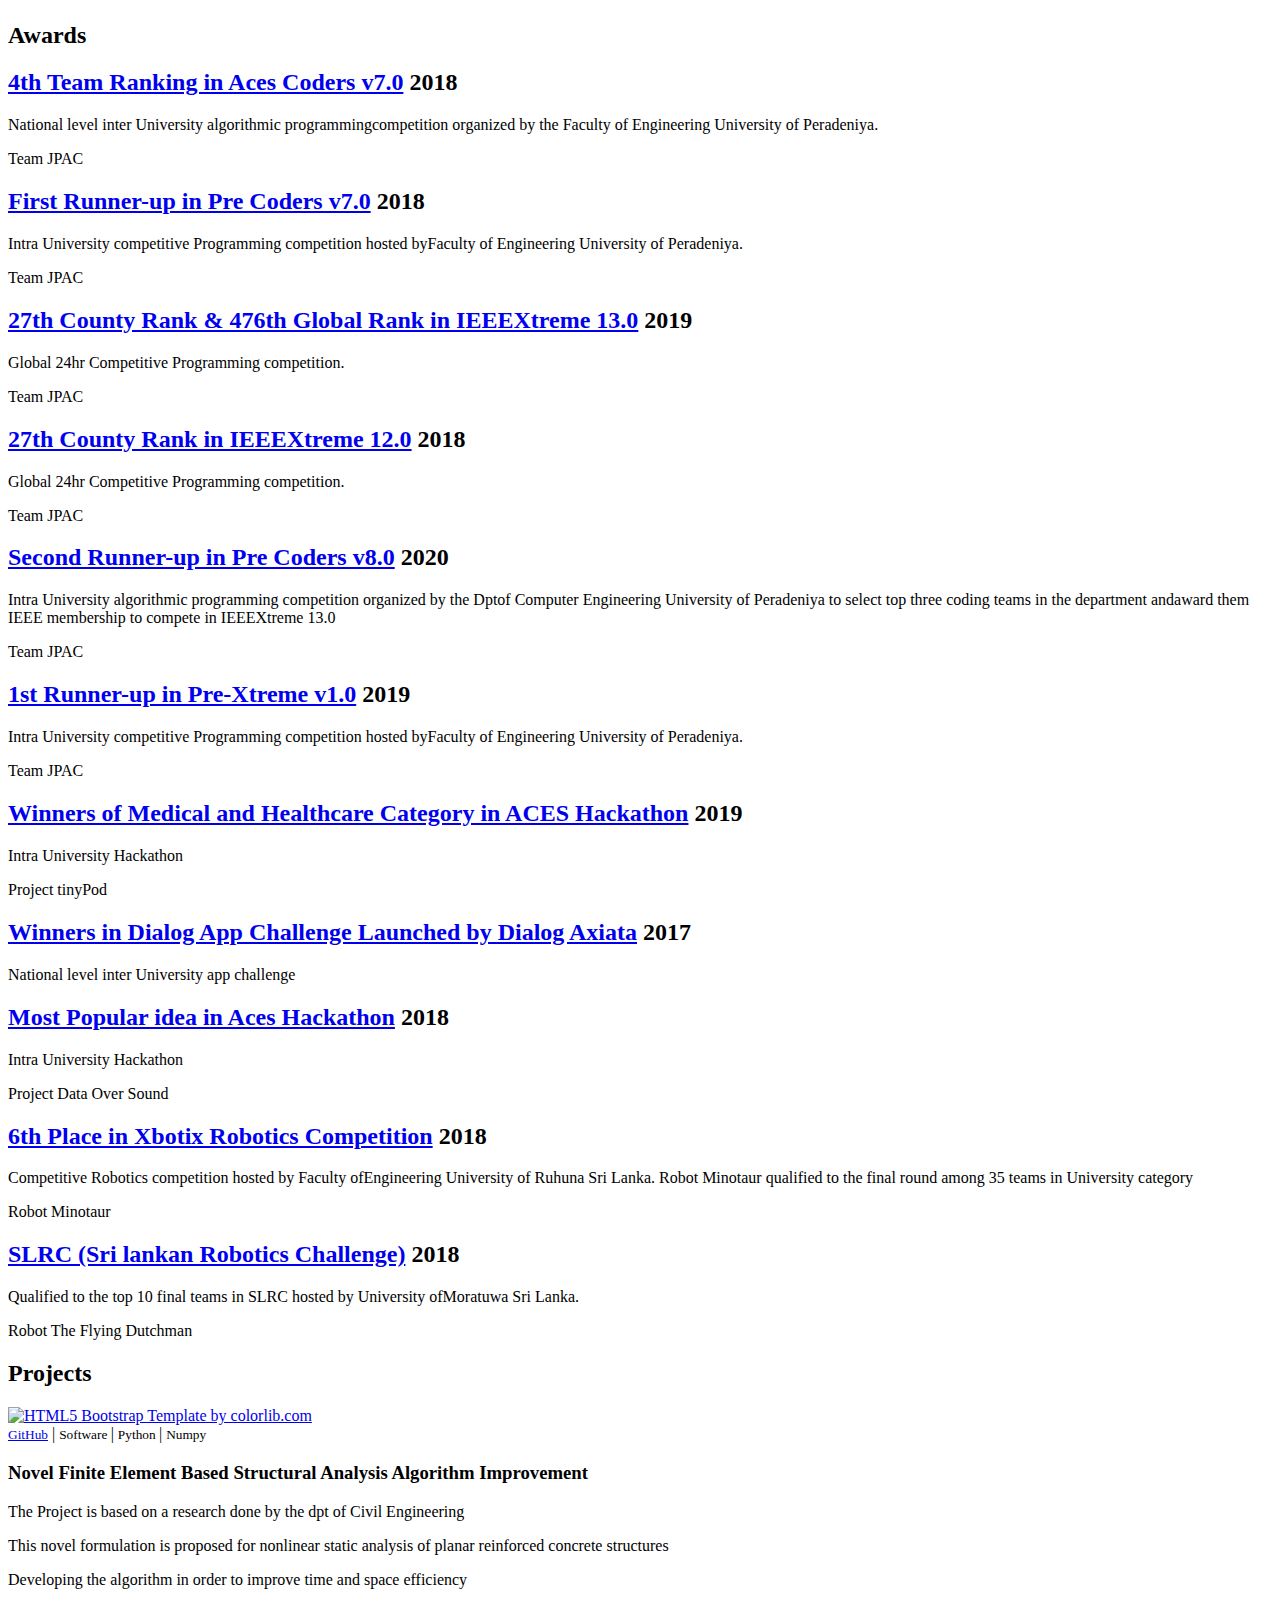
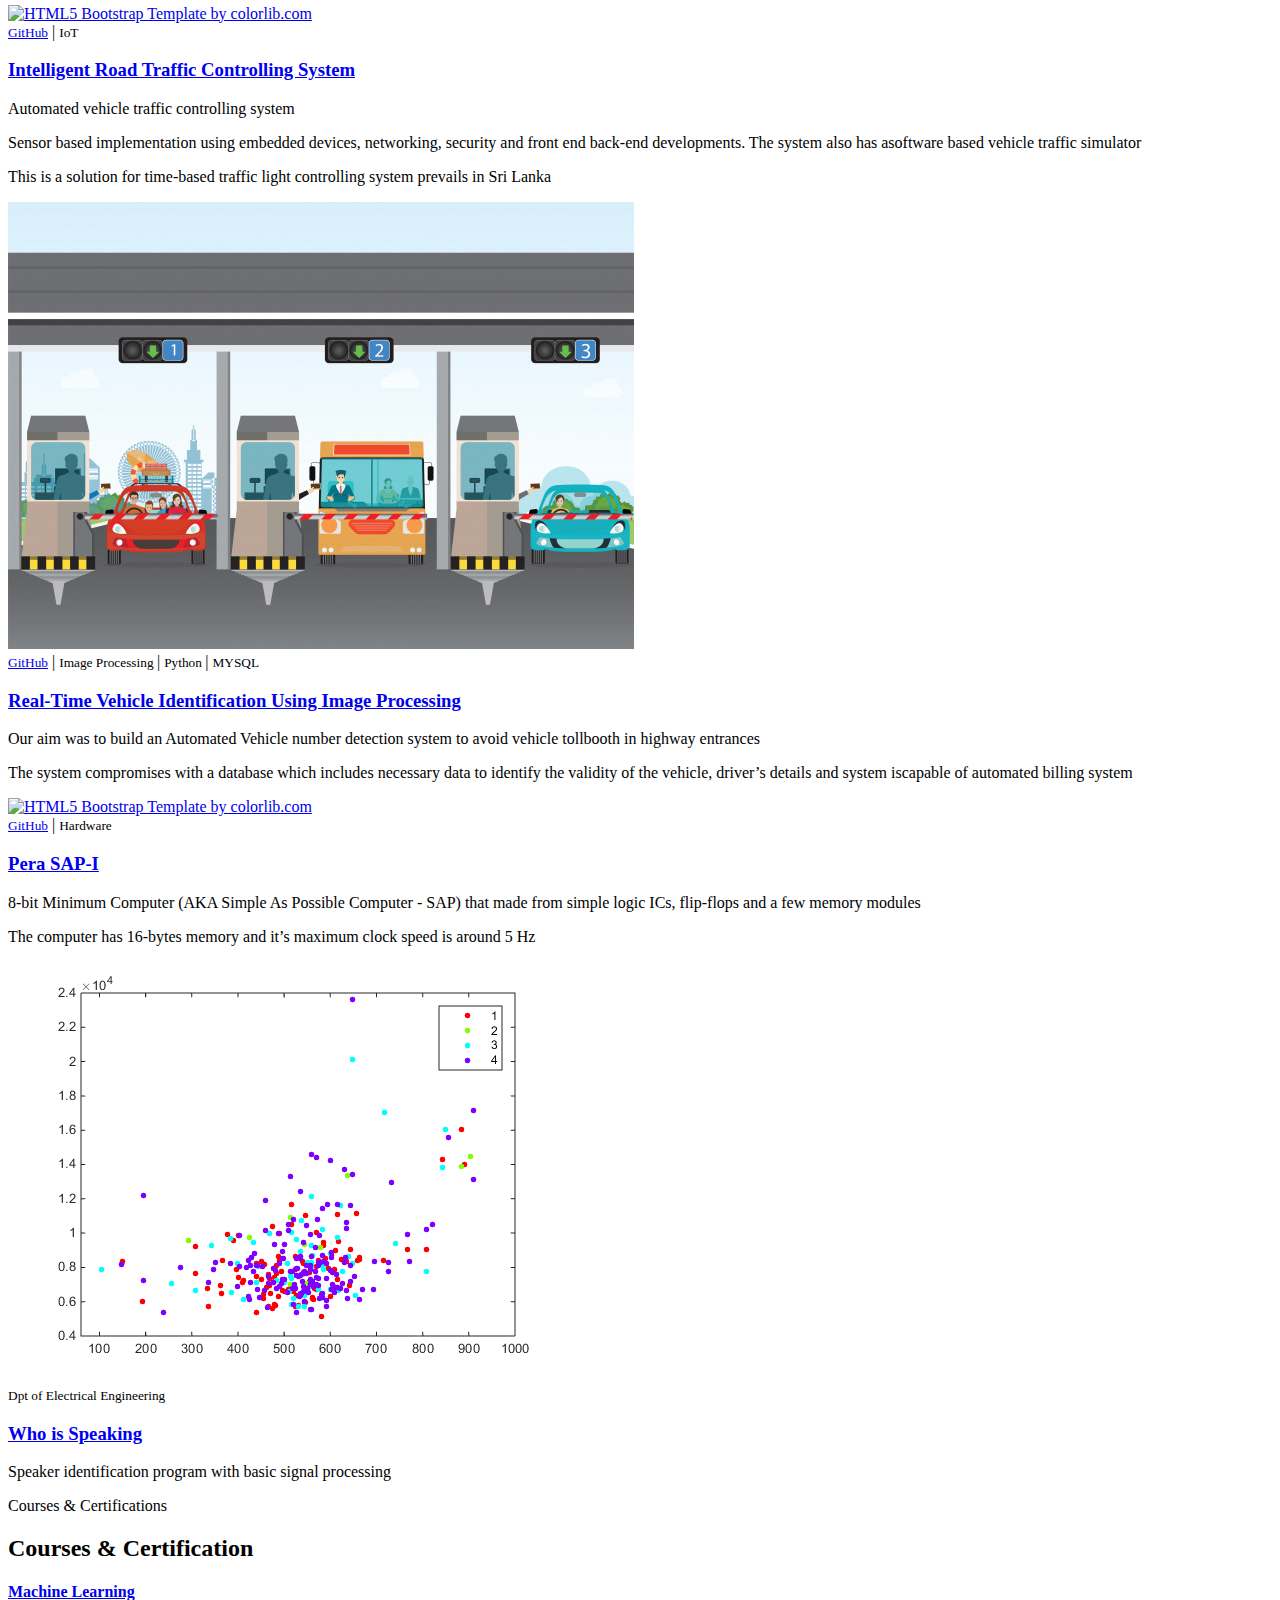
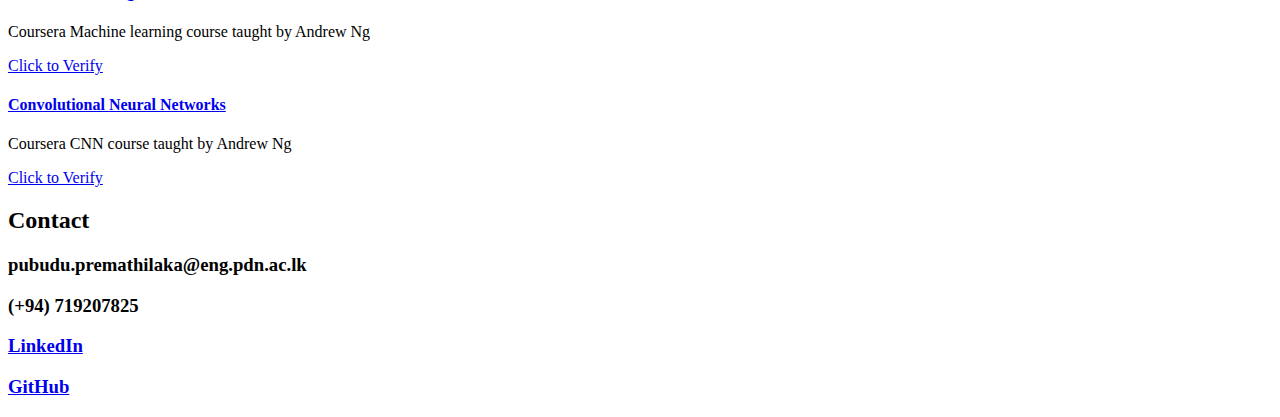
==== commit 67972568: "update" ====
--- a/index.html
+++ b/index.html
@@ -124,11 +124,11 @@
 									<div class="about-desc">
 										<span class="heading-meta">About Me</span>
 										<h2 class="colorlib-heading">Who Am I?</h2>
-										<p><strong>Hi I'm Pubudu Premathilaka</strong>I'm a Computer Engineering undergraduate at Faculty of Engineering, University of Peradeniya, Sri Lanka</p>
-									</div>
-								</div>
-							</div>
-							<div class="row">
+										<p>I'm a Computer Engineering undergraduate at Faculty of Engineering, University of Peradeniya, Sri Lanka</p>
+									</div>
+								</div>
+							</div>
+							<!-- <div class="row">
 								<div class="col-md-3 animate-box" data-animate-effect="fadeInLeft">
 									<div class="services color-1">
 										<span class="icon2"><i class="icon-bulb"></i></span>
@@ -153,7 +153,7 @@
 										<h3>Application</h3>
 									</div>
 								</div>
-							</div>
+							</div> -->
 							<!-- <div class="row">
 								<div class="col-md-12 animate-box" data-animate-effect="fadeInLeft">
 									<div class="hire">
@@ -472,7 +472,7 @@
 					               <div class="timeline-label">
 					               	<h2><a href="#">SLRC (Sri lankan Robotics Challenge)</a> <span>2018</span></h2>
 									  <p>Qualified to the top 10 final teams in SLRC hosted by University ofMoratuwa Sri Lanka.</p>
-									  <p>Robot ______</p>
+									  <p>Robot The Flying Dutchman</p>
 									  
 									</div>
 					            </div>
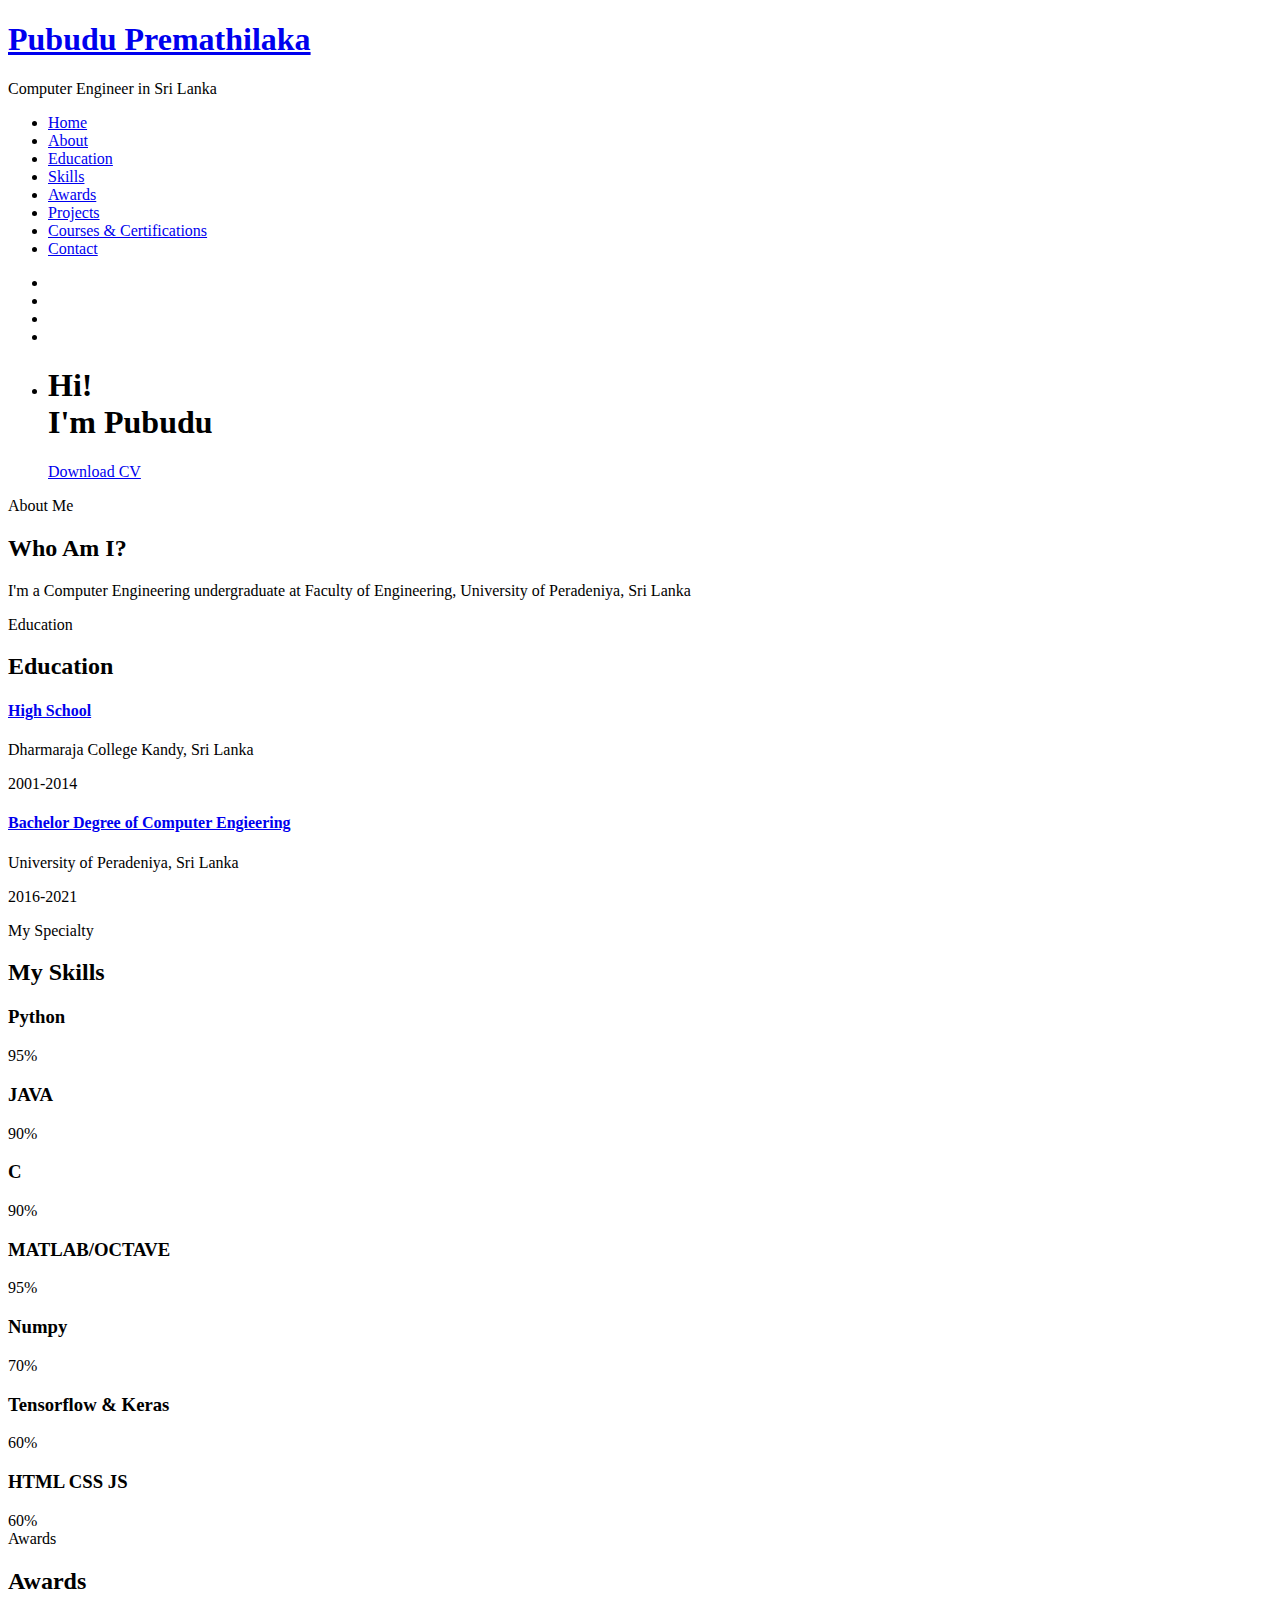
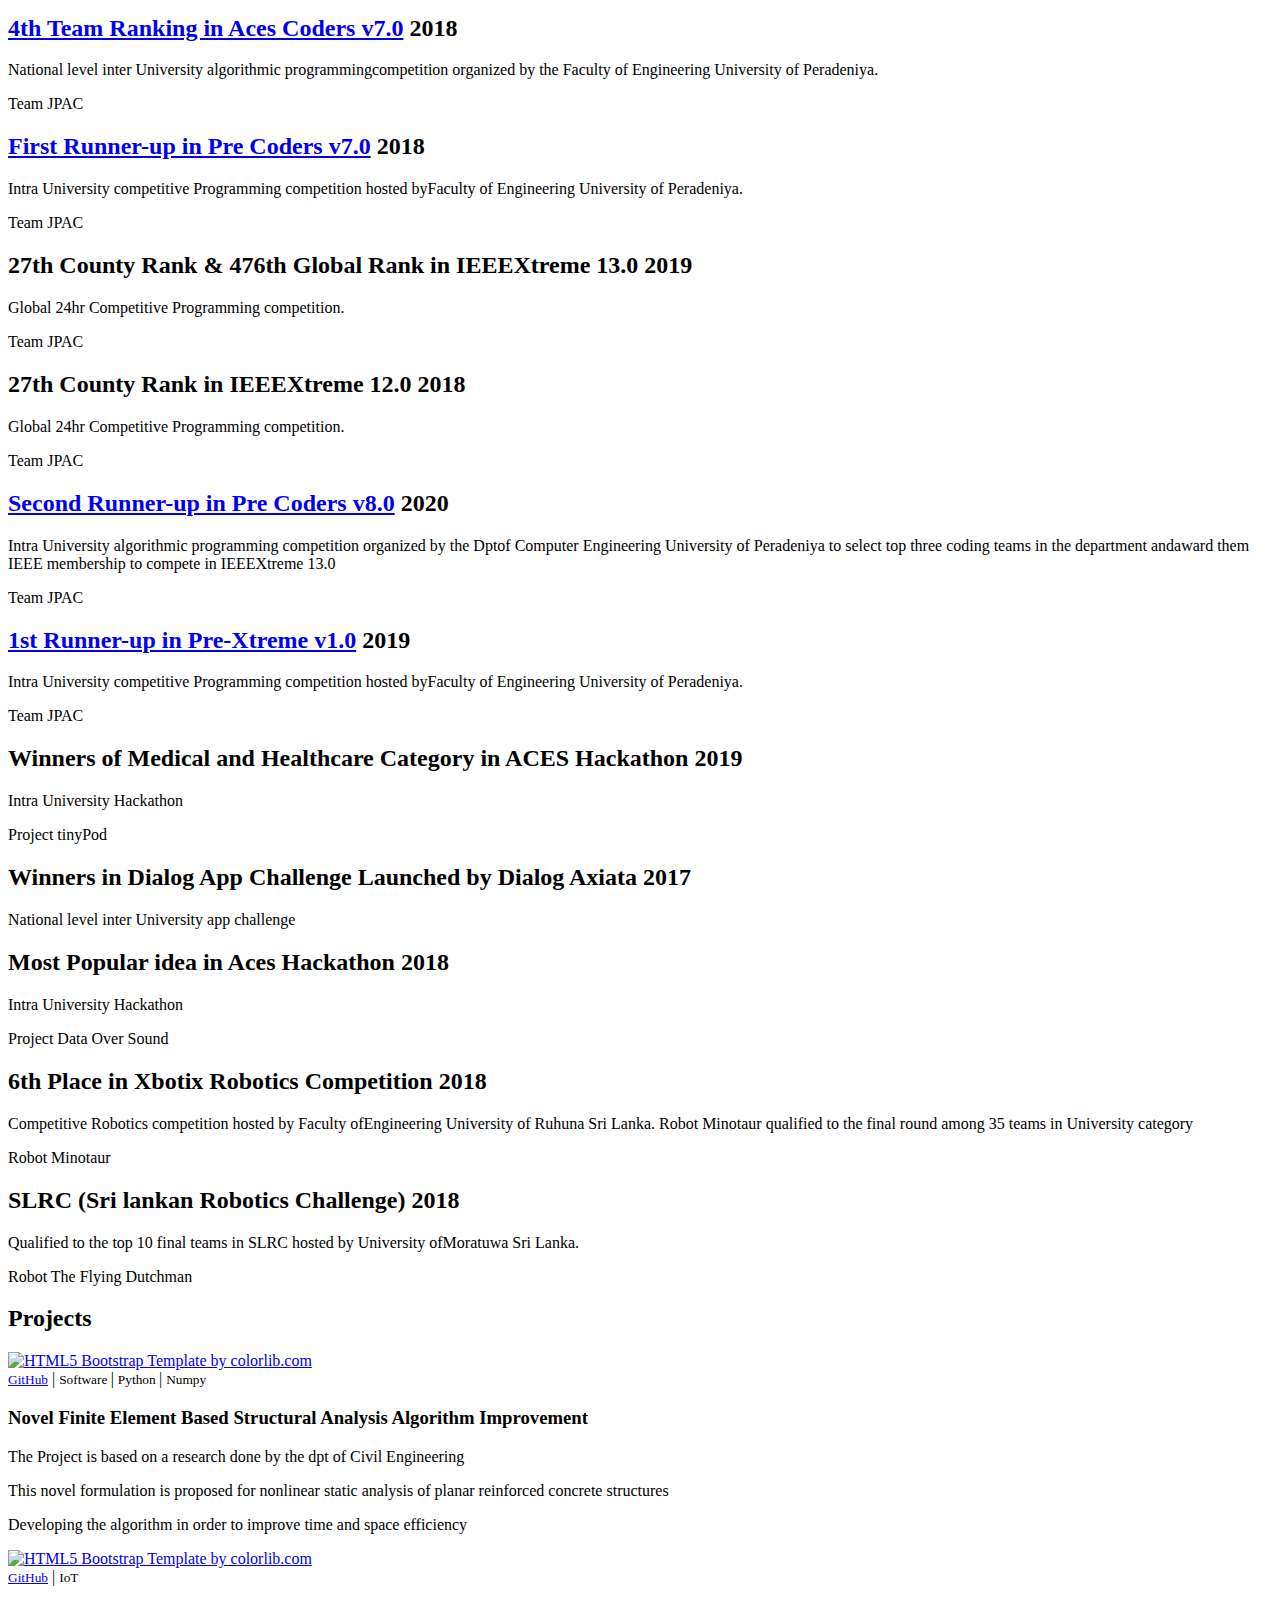
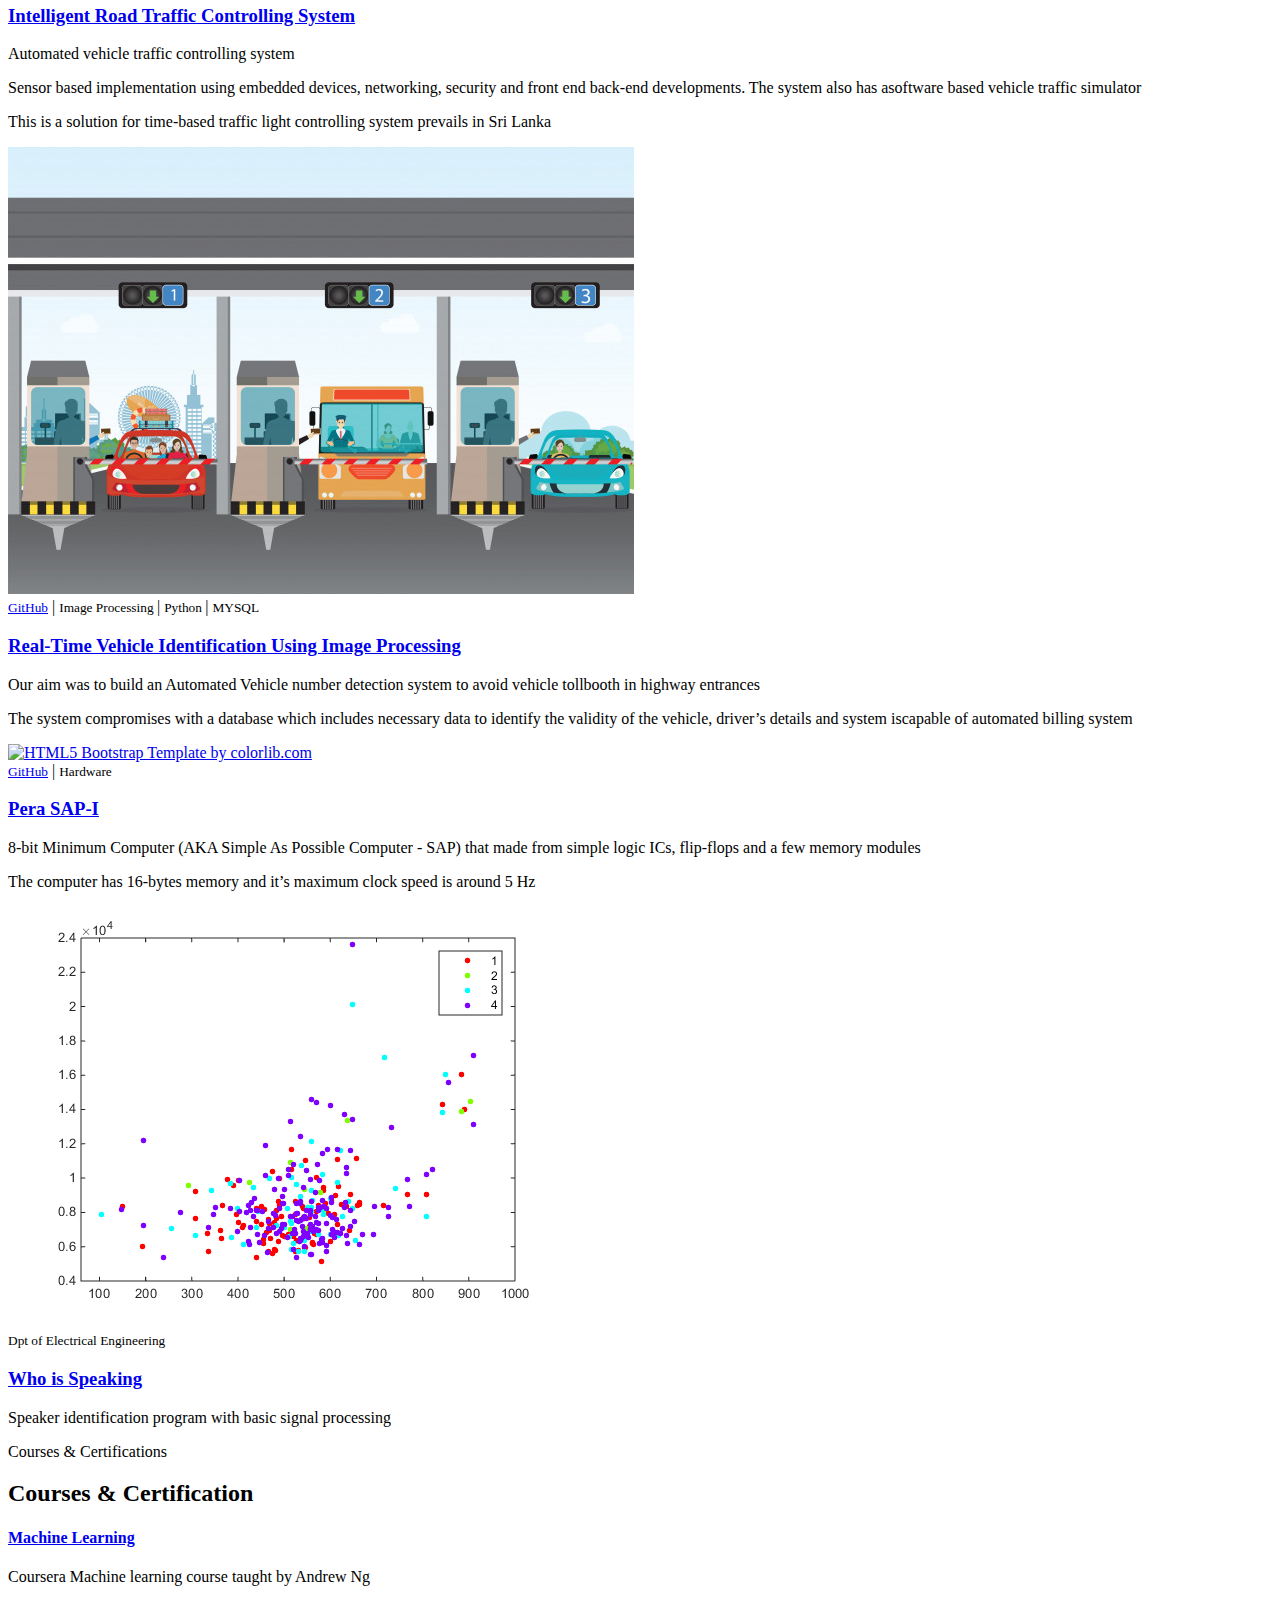
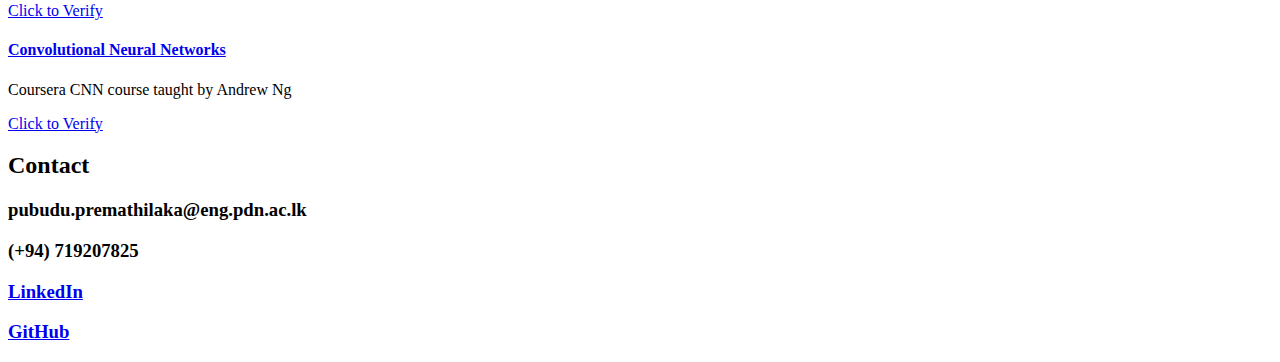
==== commit 7b09173b: "update" ====
--- a/index.html
+++ b/index.html
@@ -58,7 +58,7 @@
 			<div class="text-center">
 				<div class="author-img" style="background-image: url(images/about.jpg);"></div>
 				<h1 id="colorlib-logo"><a href="index.html">Pubudu Premathilaka</a></h1>
-				<span class="position"><a href="#">Computer Engineer</a> in Sri Lanka</span>
+				<span class="position"><a>Computer Engineer</a> in Sri Lanka</span>
 			</div>
 			<nav id="colorlib-main-menu" role="navigation" class="navbar">
 				<div id="navbar" class="collapse">
@@ -103,7 +103,7 @@
 					   					<div class="desc">
 						   					<h1>Hi! <br>I'm Pubudu</h1>
 						   					
-												<p><a href="https://github.com/pubuduudara/pubudu/raw/master/Pubudu%20Premathilaka.pdf">Download CV <i class="icon-download4"></i> </a></p>
+												<p><a href="https://www.overleaf.com/download/project/5d922f2e166f7900015fac6f/build/1712c83735a-bfdd8c105e8750a4/output/output.pdf?compileGroup=standard&clsiserverid=clsi-pre-emp-e2-c-695z&popupDownload=true">Download CV <i class="icon-download4"></i> </a></p>
 											</div>
 					   				</div>
 					   			</div>
@@ -236,7 +236,7 @@
 					</div>
 					<div class="row">
 						<div class="col-md-12 animate-box" data-animate-effect="fadeInLeft">
-							<p>The Big Oxmox advised her not to do so, because there were thousands of bad Commas, wild Question Marks and devious Semikoli, but the Little Blind Text didn’t listen. She packed her seven versalia, put her initial into the belt and made herself on the way.</p>
+		
 						</div>
 						<div class="col-md-6 animate-box" data-animate-effect="fadeInLeft">
 							<div class="progress-wrap">
@@ -338,7 +338,7 @@
 					               </div>
 
 					               <div class="timeline-label">
-					                  <h2><a href="#">4th Team Ranking in Aces Coders v7.0</a> <span>2018</span></h2>
+					                  <h2><a href="https://www.hackerrank.com/contests/aces-coders-v7/leaderboard" target="_blank">4th Team Ranking in Aces Coders v7.0</a> <span>2018</span></h2>
 									  <p>National level inter University algorithmic programmingcompetition organized by the Faculty of Engineering University of Peradeniya. </p>
 									  <p>Team JPAC</p>
 					               </div>
@@ -352,7 +352,7 @@
 					                  <i class="icon-pen2"></i>
 					               </div>
 					               <div class="timeline-label">
-					               	<h2><a href="#">First Runner-up in Pre Coders v7.0</a> <span>2018</span></h2>
+					               	<h2><a href="https://www.hackerrank.com/contests/aces-pre-coders-2018/leaderboard" target="_blank">First Runner-up in Pre Coders v7.0</a> <span>2018</span></h2>
 									  <p>Intra University competitive Programming competition hosted byFaculty of Engineering University of Peradeniya. </p>
 									  <p>Team JPAC</p>
 					               </div>
@@ -365,7 +365,7 @@
 					                  <i class="icon-pen2"></i>
 					               </div>
 					               <div class="timeline-label">
-					               	<h2><a href="#">27th County Rank & 476th Global Rank in IEEEXtreme 13.0</a> <span>2019</span></h2>
+					               	<h2><a>27th County Rank & 476th Global Rank in IEEEXtreme 13.0</a> <span>2019</span></h2>
 									  <p>Global 24hr Competitive Programming competition. </p>
 									  <p>Team JPAC</p>
 					               </div>
@@ -378,7 +378,7 @@
 					                  <i class="icon-pen2"></i>
 					               </div>
 					               <div class="timeline-label">
-									<h2><a href="#">27th County Rank in IEEEXtreme 12.0</a> <span>2018</span></h2>
+									<h2><a>27th County Rank in IEEEXtreme 12.0</a> <span>2018</span></h2>
 									<p>Global 24hr Competitive Programming competition. </p>
 									<p>Team JPAC</p>
 					            </div>
@@ -390,7 +390,7 @@
 					                  <i class="icon-pen2"></i>
 					               </div>
 					               <div class="timeline-label">
-					               	<h2><a href="#">Second Runner-up in Pre Coders v8.0</a> <span>2020</span></h2>
+					               	<h2><a href="https://www.hackerrank.com/contests/aces-precoders-v8-0/leaderboard" target="_blank">Second Runner-up in Pre Coders v8.0</a> <span>2020</span></h2>
 					                  <p>Intra University algorithmic programming competition organized by the Dptof Computer Engineering University of Peradeniya to select top three coding teams in the department andaward them IEEE membership to compete in IEEEXtreme 13.0  </p>
 									  <p>Team JPAC</p>
 									</div>
@@ -403,7 +403,7 @@
 					                  <i class="icon-pen2"></i>
 					               </div>
 					               <div class="timeline-label">
-					               	<h2><a href="#">1st Runner-up in Pre-Xtreme v1.0</a> <span>2019</span></h2>
+					               	<h2><a href="https://www.facebook.com/uophackers/posts/2236726703105780" target="_blank">1st Runner-up in Pre-Xtreme v1.0</a> <span>2019</span></h2>
 					                  <p>Intra University competitive Programming competition hosted byFaculty of Engineering University of Peradeniya. </p>
 									  <p>Team JPAC</p>
 									</div>
@@ -416,7 +416,7 @@
 					                  <i class="icon-pen2"></i>
 					               </div>
 					               <div class="timeline-label">
-					               	<h2><a href="#">Winners of Medical and Healthcare Category in ACES Hackathon</a> <span>2019</span></h2>
+					               	<h2><a">Winners of Medical and Healthcare Category in ACES Hackathon</a> <span>2019</span></h2>
 					                  <p>Intra University Hackathon </p>
 									  <p>Project tinyPod</p>
 									</div>
@@ -429,7 +429,7 @@
 					                  <i class="icon-pen2"></i>
 					               </div>
 					               <div class="timeline-label">
-					               	<h2><a href="#">Winners in Dialog App Challenge Launched by Dialog Axiata</a> <span>2017</span></h2>
+					               	<h2><a>Winners in Dialog App Challenge Launched by Dialog Axiata</a> <span>2017</span></h2>
 					                  <p>National level inter University app challenge </p>
 									  
 									</div>
@@ -442,7 +442,7 @@
 					                  <i class="icon-pen2"></i>
 					               </div>
 					               <div class="timeline-label">
-					               	<h2><a href="#">Most Popular idea in Aces Hackathon</a> <span>2018</span></h2>
+					               	<h2><a>Most Popular idea in Aces Hackathon</a> <span>2018</span></h2>
 									  <p>Intra University Hackathon </p>
 									  <p>Project Data Over Sound</p>
 									  
@@ -456,7 +456,7 @@
 					                  <i class="icon-pen2"></i>
 					               </div>
 					               <div class="timeline-label">
-					               	<h2><a href="#">6th Place in Xbotix Robotics Competition</a> <span>2018</span></h2>
+					               	<h2><a>6th Place in Xbotix Robotics Competition</a> <span>2018</span></h2>
 									  <p>Competitive Robotics competition hosted by Faculty ofEngineering University of Ruhuna Sri Lanka. Robot Minotaur qualified to the final round among 35 teams in University category</p>
 									  <p>Robot Minotaur</p>
 									  
@@ -470,7 +470,7 @@
 					                  <i class="icon-pen2"></i>
 					               </div>
 					               <div class="timeline-label">
-					               	<h2><a href="#">SLRC (Sri lankan Robotics Challenge)</a> <span>2018</span></h2>
+					               	<h2><a>SLRC (Sri lankan Robotics Challenge)</a> <span>2018</span></h2>
 									  <p>Qualified to the top 10 final teams in SLRC hosted by University ofMoratuwa Sri Lanka.</p>
 									  <p>Robot The Flying Dutchman</p>
 									  
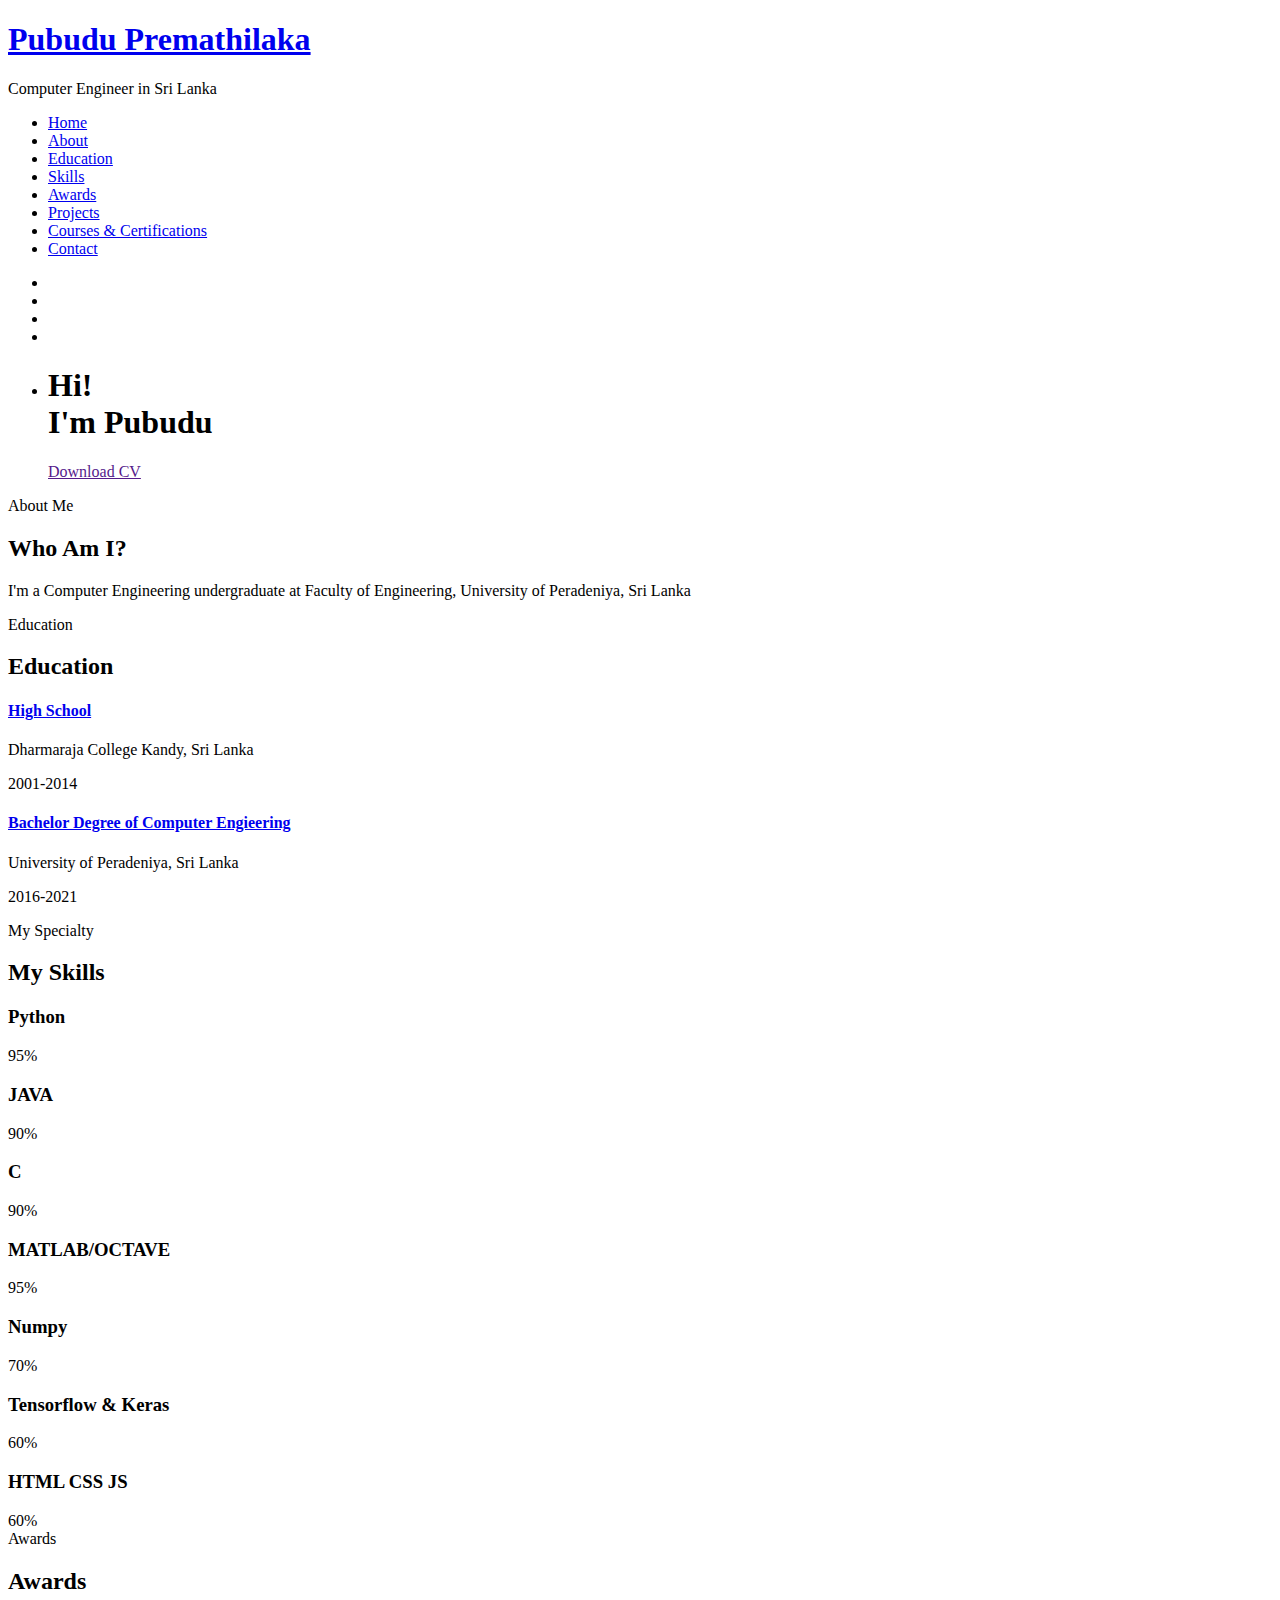
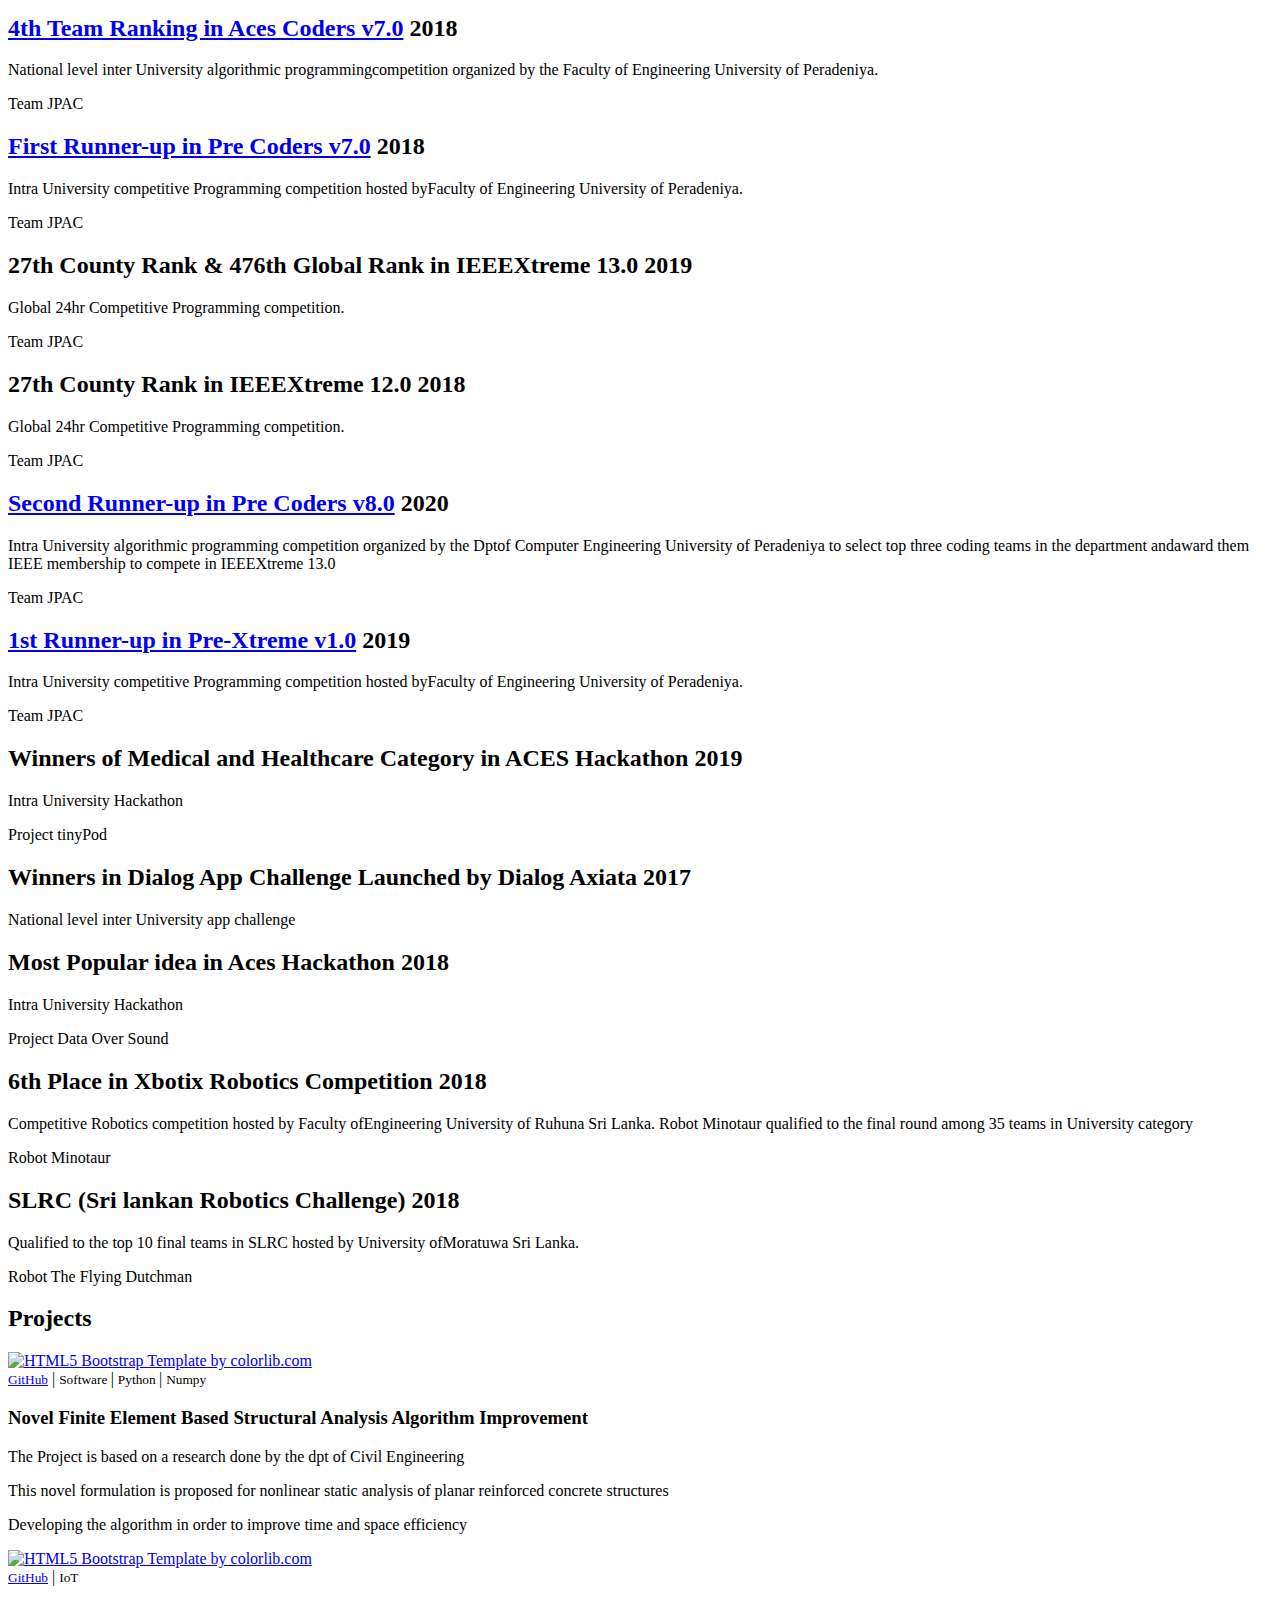
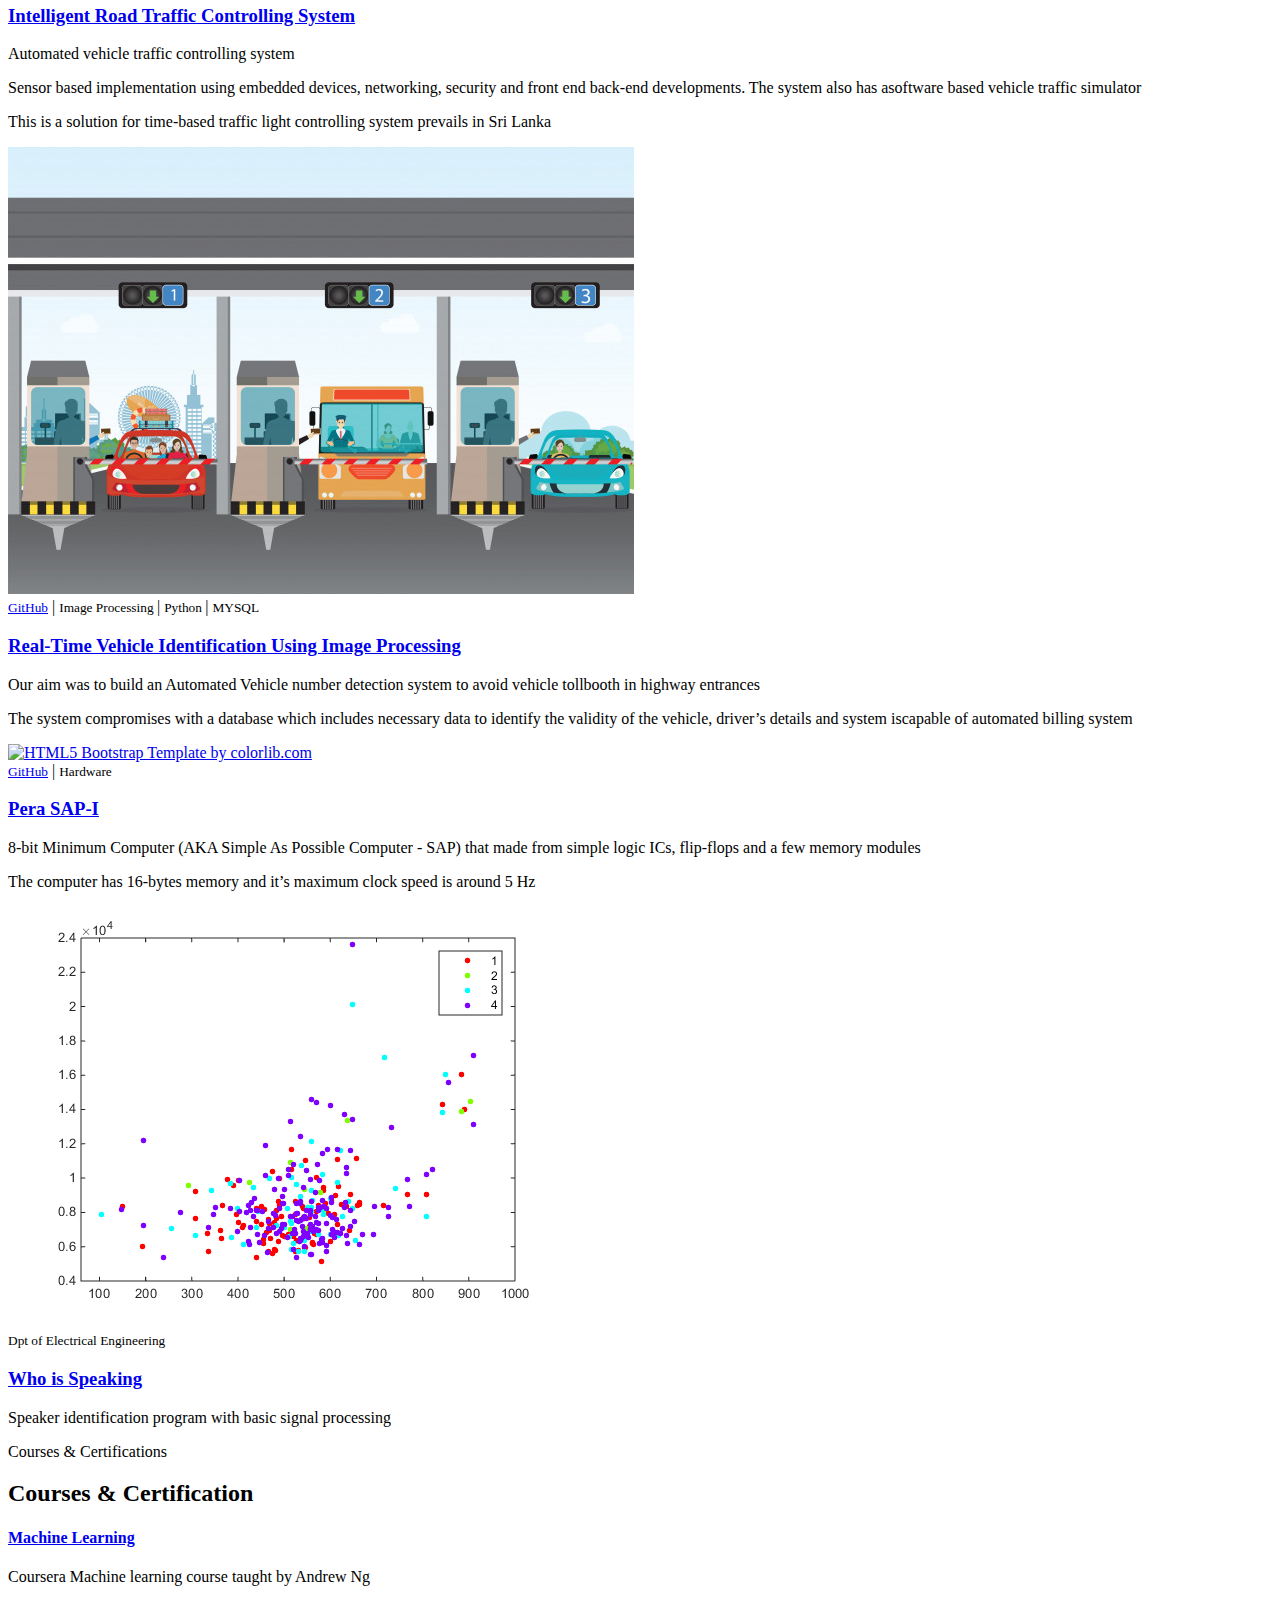
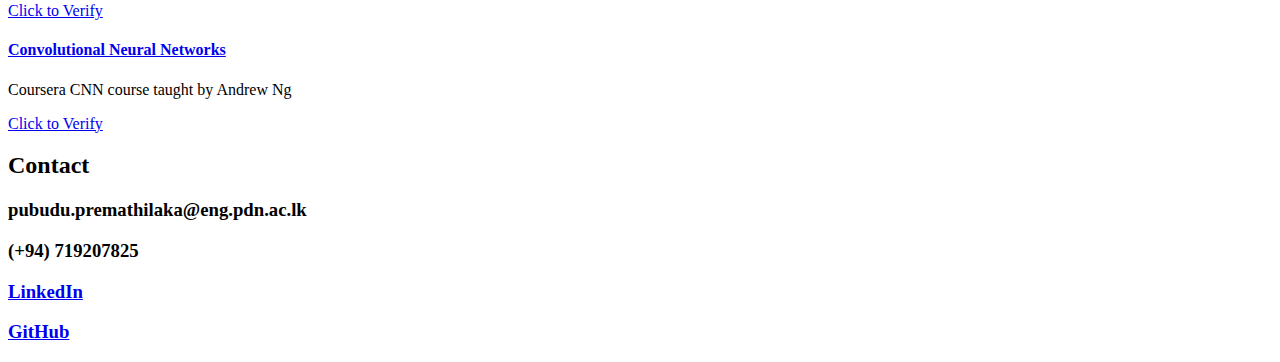
==== commit c2617f7b: "update" ====
--- a/index.html
+++ b/index.html
@@ -103,7 +103,7 @@
 					   					<div class="desc">
 						   					<h1>Hi! <br>I'm Pubudu</h1>
 						   					
-												<p><a href="https://www.overleaf.com/download/project/5d922f2e166f7900015fac6f/build/1712c83735a-bfdd8c105e8750a4/output/output.pdf?compileGroup=standard&clsiserverid=clsi-pre-emp-e2-c-695z&popupDownload=true">Download CV <i class="icon-download4"></i> </a></p>
+												<p><a href="">Download CV <i class="icon-download4"></i> </a></p>
 											</div>
 					   				</div>
 					   			</div>
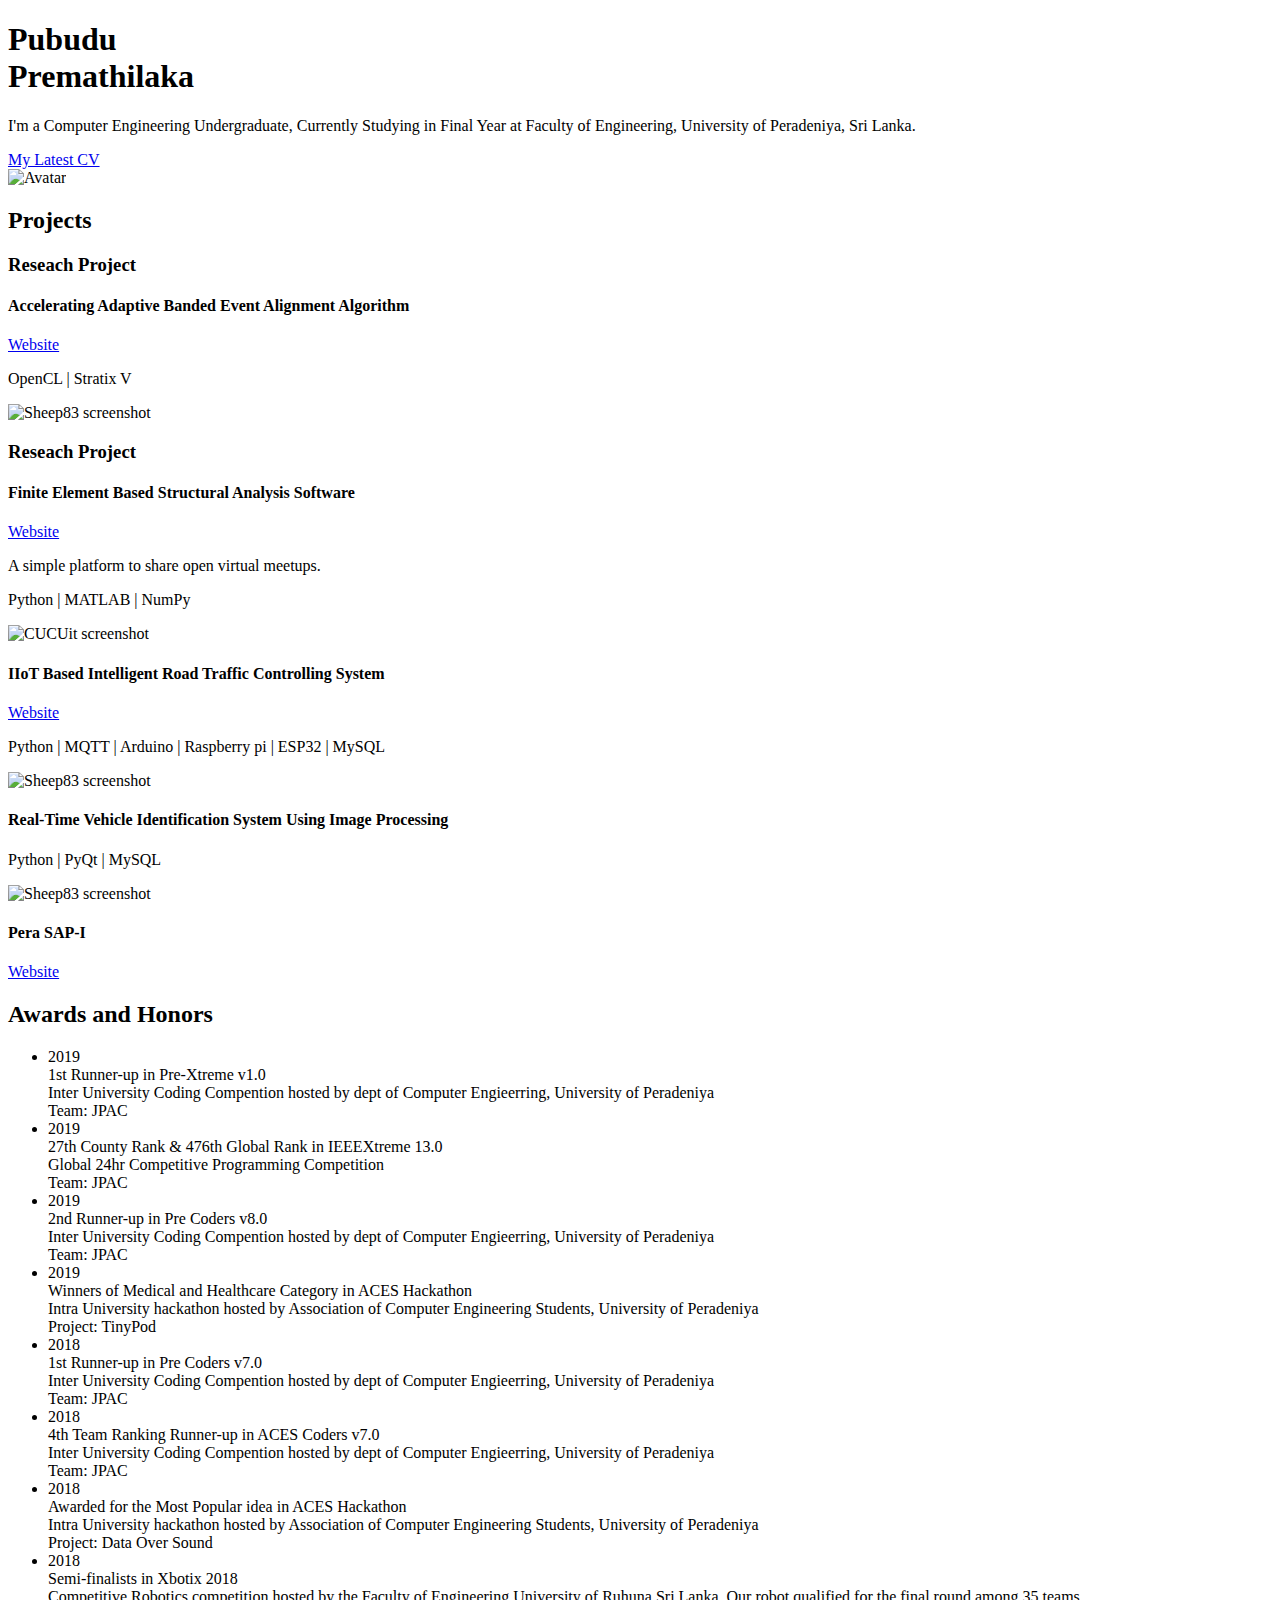
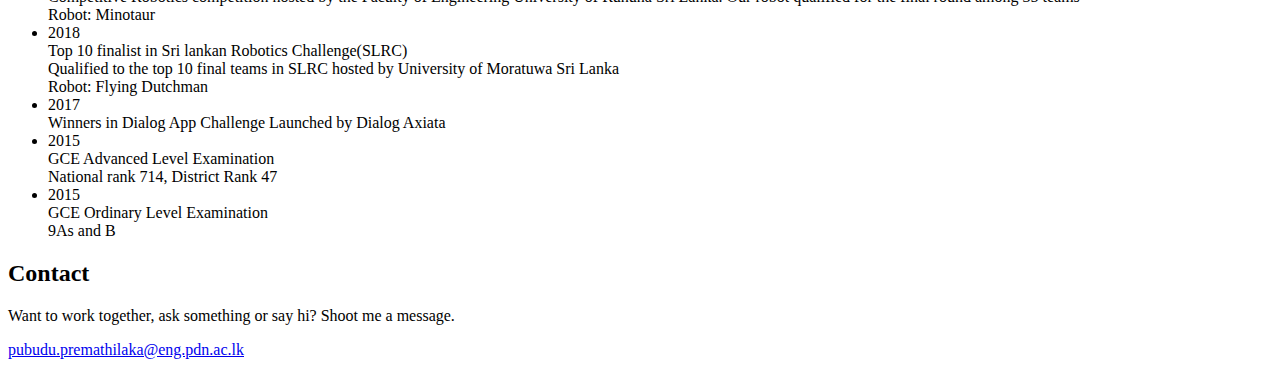
==== commit 0f49a4c4: "Update 1.0 CV dowanload" ====
--- a/index.html
+++ b/index.html
@@ -1,994 +1,473 @@
-<!DOCTYPE HTML>
-<html>
-	<head>
-	<meta charset="utf-8">
-	<meta http-equiv="X-UA-Compatible" content="IE=edge">
-	<title>Pubudu</title>
-	<meta name="viewport" content="width=device-width, initial-scale=1">
-	<meta name="description" content="" />
-	<meta name="keywords" content="" />
-	<meta name="author" content="" />
-
-  <!-- Facebook and Twitter integration -->
-	<meta property="og:title" content=""/>
-	<meta property="og:image" content=""/>
-	<meta property="og:url" content=""/>
-	<meta property="og:site_name" content=""/>
-	<meta property="og:description" content=""/>
-	<meta name="twitter:title" content="" />
-	<meta name="twitter:image" content="" />
-	<meta name="twitter:url" content="" />
-	<meta name="twitter:card" content="" />
-
-	<!-- Place favicon.ico and apple-touch-icon.png in the root directory -->
-	<link rel="shortcut icon" href="favicon.ico">
-
-	<link href="https://fonts.googleapis.com/css?family=Quicksand:300,400,500,700" rel="stylesheet">
-	<link href="https://fonts.googleapis.com/css?family=Playfair+Display:400,400i,700" rel="stylesheet">
-	
-	<!-- Animate.css -->
-	<link rel="stylesheet" href="css/animate.css">
-	<!-- Icomoon Icon Fonts-->
-	<link rel="stylesheet" href="css/icomoon.css">
-	<!-- Bootstrap  -->
-	<link rel="stylesheet" href="css/bootstrap.css">
-	<!-- Flexslider  -->
-	<link rel="stylesheet" href="css/flexslider.css">
-	<!-- Flaticons  -->
-	<link rel="stylesheet" href="fonts/flaticon/font/flaticon.css">
-	<!-- Owl Carousel -->
-	<link rel="stylesheet" href="css/owl.carousel.min.css">
-	<link rel="stylesheet" href="css/owl.theme.default.min.css">
-	<!-- Theme style  -->
-	<link rel="stylesheet" href="css/style.css">
-
-	<!-- Modernizr JS -->
-	<script src="js/modernizr-2.6.2.min.js"></script>
-	<!-- FOR IE9 below -->
-	<!--[if lt IE 9]>
-	<script src="js/respond.min.js"></script>
-	<![endif]-->
-
-	</head>
-	<body>
-	<div id="colorlib-page">
-		<div class="container-wrap">
-		<a href="#" class="js-colorlib-nav-toggle colorlib-nav-toggle" data-toggle="collapse" data-target="#navbar" aria-expanded="false" aria-controls="navbar"><i></i></a>
-		<aside id="colorlib-aside" role="complementary" class="border js-fullheight">
-			<div class="text-center">
-				<div class="author-img" style="background-image: url(images/about.jpg);"></div>
-				<h1 id="colorlib-logo"><a href="index.html">Pubudu Premathilaka</a></h1>
-				<span class="position"><a>Computer Engineer</a> in Sri Lanka</span>
-			</div>
-			<nav id="colorlib-main-menu" role="navigation" class="navbar">
-				<div id="navbar" class="collapse">
-					<ul>
-						<li class="active"><a href="#" data-nav-section="home">Home</a></li>
-						<li><a href="#" data-nav-section="about">About</a></li>
-						<li><a href="#" data-nav-section="education">Education</a></li>
-						<li><a href="#" data-nav-section="skills">Skills</a></li>
-						<li><a href="#" data-nav-section="awards">Awards</a></li>
-						<li><a href="#" data-nav-section="project_">Projects</a></li>
-						<li><a href="#" data-nav-section="courses">Courses & Certifications</a></li>
-						<li><a href="#" data-nav-section="contact">Contact</a></li>
-						<!-- <li><a href="#" data-nav-section="services">Services</a></li>
-						<li><a href="#" data-nav-section="work">Work</a></li> -->
-						
-					</ul>
-				</div>
-			</nav>
-
-			<div class="colorlib-footer">
-				
-				<ul>
-					<li><a href="#"><i class="icon-facebook2"></i></a></li>
-					<li><a href="#"><i class="icon-twitter2"></i></a></li>
-					<li><a href="#"><i class="icon-instagram"></i></a></li>
-					<li><a href="#"><i class="icon-linkedin2"></i></a></li>
-				</ul>
-			</div>
-
-		</aside>
-
-		<div id="colorlib-main">
-			<section id="colorlib-hero" class="js-fullheight" data-section="home">
-				<div class="flexslider js-fullheight">
-					<ul class="slides">
-				   	<li> 
-				   		<div class="overlay"></div>
-				   		<div class="container-fluid">
-				   			<div class="row">
-					   			<div class="col-md-6 col-md-offset-3 col-md-pull-3 col-sm-12 col-xs-12 js-fullheight slider-text">
-					   				<div class="slider-text-inner js-fullheight">
-					   					<div class="desc">
-						   					<h1>Hi! <br>I'm Pubudu</h1>
-						   					
-												<p><a href="">Download CV <i class="icon-download4"></i> </a></p>
-											</div>
-					   				</div>
-					   			</div>
-					   		</div>
-				   		</div>
-				   	</li>
-				   	
-				  	</ul>
-			  	</div>
-			</section>
-
-			<section class="colorlib-about" data-section="about">
-				<div class="colorlib-narrow-content">
-					<div class="row">
-						<div class="col-md-12">
-							<div class="row row-bottom-padded-sm animate-box" data-animate-effect="fadeInLeft">
-								<div class="col-md-12">
-									<div class="about-desc">
-										<span class="heading-meta">About Me</span>
-										<h2 class="colorlib-heading">Who Am I?</h2>
-										<p>I'm a Computer Engineering undergraduate at Faculty of Engineering, University of Peradeniya, Sri Lanka</p>
-									</div>
-								</div>
-							</div>
-							<!-- <div class="row">
-								<div class="col-md-3 animate-box" data-animate-effect="fadeInLeft">
-									<div class="services color-1">
-										<span class="icon2"><i class="icon-bulb"></i></span>
-										<h3>Graphic Design</h3>
-									</div>
-								</div>
-								<div class="col-md-3 animate-box" data-animate-effect="fadeInRight">
-									<div class="services color-2">
-										<span class="icon2"><i class="icon-globe-outline"></i></span>
-										<h3>Web Design</h3>
-									</div>
-								</div>
-								<div class="col-md-3 animate-box" data-animate-effect="fadeInTop">
-									<div class="services color-3">
-										<span class="icon2"><i class="icon-data"></i></span>
-										<h3>Software</h3>
-									</div>
-								</div>
-								<div class="col-md-3 animate-box" data-animate-effect="fadeInBottom">
-									<div class="services color-4">
-										<span class="icon2"><i class="icon-phone3"></i></span>
-										<h3>Application</h3>
-									</div>
-								</div>
-							</div> -->
-							<!-- <div class="row">
-								<div class="col-md-12 animate-box" data-animate-effect="fadeInLeft">
-									<div class="hire">
-										<h2>I am happy to know you <br>that 300+ projects done sucessfully!</h2>
-										<a href="#" class="btn-hire">Hire me</a>
-									</div>
-								</div>
-							</div> -->
-						</div>
-					</div>
-				</div>
-			</section>
-			<section class="colorlib-education" data-section="education">
-				<div class="colorlib-narrow-content">
-					<div class="row">
-						<div class="col-md-6 col-md-offset-3 col-md-pull-3 animate-box" data-animate-effect="fadeInLeft">
-							<span class="heading-meta">Education</span>
-							<h2 class="colorlib-heading animate-box">Education</h2>
-						</div>
-					</div>
-					<div class="row">
-						<div class="col-md-12 animate-box" data-animate-effect="fadeInLeft">
-							<div class="fancy-collapse-panel">
-								<div class="panel-group" id="accordion" role="tablist" aria-multiselectable="true">
-									<div class="panel panel-default">
-									    <div class="panel-heading" role="tab" id="headingOne">
-									        <h4 class="panel-title">
-									            <a data-toggle="collapse" data-parent="#accordion" href="#collapseOne" aria-expanded="true" aria-controls="collapseOne">High School
-									            </a>
-									        </h4>
-									    </div>
-									    <div id="collapseOne" class="panel-collapse collapse in" role="tabpanel" aria-labelledby="headingOne">
-									         <div class="panel-body">
-									            <div class="row">
-										      		<div class="col-md-6">
-										      			<p>Dharmaraja College Kandy, Sri Lanka </p>
-										      		</div>
-										      		<div class="col-md-6">
-										      			<p>2001-2014</p>
-										      		</div>
-										      	</div>
-									         </div>
-									    </div>
-									</div>
-									<div class="panel panel-default">
-									    <div class="panel-heading" role="tab" id="headingTwo">
-									        <h4 class="panel-title">
-									            <a class="collapsed" data-toggle="collapse" data-parent="#accordion" href="#collapseTwo" aria-expanded="false" aria-controls="collapseTwo">Bachelor Degree of Computer Engieering
-									            </a>
-									        </h4>
-									    </div>
-									    <div id="collapseTwo" class="panel-collapse collapse" role="tabpanel" aria-labelledby="headingTwo">
-									        <div class="panel-body">
-									            <div class="row">
-													<div class="col-md-6">
-														<p>University of Peradeniya, Sri Lanka </p>
-													</div>
-													<div class="col-md-6">
-														<p>2016-2021</p>
-													</div>
-												</div>
-									        </div>
-									    </div>
-									</div>
-									
-								</div>
-							</div>
-						</div>
-					</div>
-				</div>
-			</section>
-
-			<section class="colorlib-skills" data-section="skills">
-				<div class="colorlib-narrow-content">
-					<div class="row">
-						<div class="col-md-6 col-md-offset-3 col-md-pull-3 animate-box" data-animate-effect="fadeInLeft">
-							<span class="heading-meta">My Specialty</span>
-							<h2 class="colorlib-heading animate-box">My Skills</h2>
-						</div>
-					</div>
-					<div class="row">
-						<div class="col-md-12 animate-box" data-animate-effect="fadeInLeft">
-		
-						</div>
-						<div class="col-md-6 animate-box" data-animate-effect="fadeInLeft">
-							<div class="progress-wrap">
-								<h3>Python</h3>
-								<div class="progress">
-								 	<div class="progress-bar color-1" role="progressbar" aria-valuenow="75"
-								  	aria-valuemin="0" aria-valuemax="100" style="width:70%">
-								    <span>95%</span>
-								  	</div>
-								</div>
-							</div>
-						</div>
-						<div class="col-md-6 animate-box" data-animate-effect="fadeInRight">
-							<div class="progress-wrap">
-								<h3>JAVA</h3>
-								<div class="progress">
-								 	<div class="progress-bar color-2" role="progressbar" aria-valuenow="60"
-								  	aria-valuemin="0" aria-valuemax="100" style="width:70%">
-								    <span>90%</span>
-								  	</div>
-								</div>
-							</div>
-						</div>
-						<div class="col-md-6 animate-box" data-animate-effect="fadeInLeft">
-							<div class="progress-wrap">
-								<h3>C</h3>
-								<div class="progress">
-								 	<div class="progress-bar color-3" role="progressbar" aria-valuenow="85"
-								  	aria-valuemin="0" aria-valuemax="100" style="width:70%">
-								    <span>90%</span>
-								  	</div>
-								</div>
-							</div>
-						</div>
-						<div class="col-md-6 animate-box" data-animate-effect="fadeInRight">
-							<div class="progress-wrap">
-								<h3>MATLAB/OCTAVE</h3>
-								<div class="progress">
-								 	<div class="progress-bar color-4" role="progressbar" aria-valuenow="90"
-								  	aria-valuemin="0" aria-valuemax="100" style="width:70%">
-								    <span>95%</span>
-								  	</div>
-								</div>
-							</div>
-						</div>
-						<div class="col-md-6 animate-box" data-animate-effect="fadeInLeft">
-							<div class="progress-wrap">
-								<h3>Numpy</h3>
-								<div class="progress">
-								 	<div class="progress-bar color-5" role="progressbar" aria-valuenow="70"
-								  	aria-valuemin="0" aria-valuemax="100" style="width:70%">
-								    <span>70%</span>
-								  	</div>
-								</div>
-							</div>
-						</div>
-						<div class="col-md-6 animate-box" data-animate-effect="fadeInRight">
-							<div class="progress-wrap">
-								<h3>Tensorflow & Keras</h3>
-								<div class="progress">
-								 	<div class="progress-bar color-6" role="progressbar" aria-valuenow="80"
-								  	aria-valuemin="0" aria-valuemax="100" style="width:70%">
-								    <span>60%</span>
-								  	</div>
-								</div>
-							</div>
-						</div>
-						<div class="col-md-6 animate-box" data-animate-effect="fadeInRight">
-							<div class="progress-wrap">
-								<h3>HTML CSS JS</h3>
-								<div class="progress">
-								 	<div class="progress-bar color-6" role="progressbar" aria-valuenow="80"
-								  	aria-valuemin="0" aria-valuemax="100" style="width:70%">
-								    <span>60%</span>
-								  	</div>
-								</div>
-							</div>
-						</div>
-					</div>
-				</div>
-			</section>
-
-			<section class="colorlib-awards" data-section="awards">
-				<div class="colorlib-narrow-content">
-					<div class="row">
-						<div class="col-md-6 col-md-offset-3 col-md-pull-3 animate-box" data-animate-effect="fadeInLeft">
-							<span class="heading-meta">Awards</span>
-							<h2 class="colorlib-heading animate-box">Awards</h2>
-						</div>
-					</div>
-					<div class="row">
-						<div class="col-md-12">
-				         <div class="timeline-centered">
-					         <article class="timeline-entry animate-box" data-animate-effect="fadeInLeft">
-					            <div class="timeline-entry-inner">
-
-					               <div class="timeline-icon color-1">
-					                  <i class="icon-pen2"></i>
-					               </div>
-
-					               <div class="timeline-label">
-					                  <h2><a href="https://www.hackerrank.com/contests/aces-coders-v7/leaderboard" target="_blank">4th Team Ranking in Aces Coders v7.0</a> <span>2018</span></h2>
-									  <p>National level inter University algorithmic programmingcompetition organized by the Faculty of Engineering University of Peradeniya. </p>
-									  <p>Team JPAC</p>
-					               </div>
-					            </div>
-					         </article>
-
-
-					         <article class="timeline-entry animate-box" data-animate-effect="fadeInRight">
-					            <div class="timeline-entry-inner">
-					               <div class="timeline-icon color-2">
-					                  <i class="icon-pen2"></i>
-					               </div>
-					               <div class="timeline-label">
-					               	<h2><a href="https://www.hackerrank.com/contests/aces-pre-coders-2018/leaderboard" target="_blank">First Runner-up in Pre Coders v7.0</a> <span>2018</span></h2>
-									  <p>Intra University competitive Programming competition hosted byFaculty of Engineering University of Peradeniya. </p>
-									  <p>Team JPAC</p>
-					               </div>
-					            </div>
-					         </article>
-
-					         <article class="timeline-entry animate-box" data-animate-effect="fadeInLeft">
-					            <div class="timeline-entry-inner">
-					               <div class="timeline-icon color-3">
-					                  <i class="icon-pen2"></i>
-					               </div>
-					               <div class="timeline-label">
-					               	<h2><a>27th County Rank & 476th Global Rank in IEEEXtreme 13.0</a> <span>2019</span></h2>
-									  <p>Global 24hr Competitive Programming competition. </p>
-									  <p>Team JPAC</p>
-					               </div>
-					            </div>
-					         </article>
-
-					         <article class="timeline-entry animate-box" data-animate-effect="fadeInTop">
-					            <div class="timeline-entry-inner">
-					               <div class="timeline-icon color-4">
-					                  <i class="icon-pen2"></i>
-					               </div>
-					               <div class="timeline-label">
-									<h2><a>27th County Rank in IEEEXtreme 12.0</a> <span>2018</span></h2>
-									<p>Global 24hr Competitive Programming competition. </p>
-									<p>Team JPAC</p>
-					            </div>
-					         </article>
-
-					         <article class="timeline-entry animate-box" data-animate-effect="fadeInLeft">
-					            <div class="timeline-entry-inner">
-					               <div class="timeline-icon color-5">
-					                  <i class="icon-pen2"></i>
-					               </div>
-					               <div class="timeline-label">
-					               	<h2><a href="https://www.hackerrank.com/contests/aces-precoders-v8-0/leaderboard" target="_blank">Second Runner-up in Pre Coders v8.0</a> <span>2020</span></h2>
-					                  <p>Intra University algorithmic programming competition organized by the Dptof Computer Engineering University of Peradeniya to select top three coding teams in the department andaward them IEEE membership to compete in IEEEXtreme 13.0  </p>
-									  <p>Team JPAC</p>
-									</div>
-					            </div>
-							 </article>
-							 
-							 <article class="timeline-entry animate-box" data-animate-effect="fadeInLeft">
-					            <div class="timeline-entry-inner">
-					               <div class="timeline-icon color-2">
-					                  <i class="icon-pen2"></i>
-					               </div>
-					               <div class="timeline-label">
-					               	<h2><a href="https://www.facebook.com/uophackers/posts/2236726703105780" target="_blank">1st Runner-up in Pre-Xtreme v1.0</a> <span>2019</span></h2>
-					                  <p>Intra University competitive Programming competition hosted byFaculty of Engineering University of Peradeniya. </p>
-									  <p>Team JPAC</p>
-									</div>
-					            </div>
-							 </article>
-							 
-							 <article class="timeline-entry animate-box" data-animate-effect="fadeInLeft">
-					            <div class="timeline-entry-inner">
-					               <div class="timeline-icon color-3">
-					                  <i class="icon-pen2"></i>
-					               </div>
-					               <div class="timeline-label">
-					               	<h2><a">Winners of Medical and Healthcare Category in ACES Hackathon</a> <span>2019</span></h2>
-					                  <p>Intra University Hackathon </p>
-									  <p>Project tinyPod</p>
-									</div>
-					            </div>
-							 </article>
-							 
-							 <article class="timeline-entry animate-box" data-animate-effect="fadeInLeft">
-					            <div class="timeline-entry-inner">
-					               <div class="timeline-icon color-4">
-					                  <i class="icon-pen2"></i>
-					               </div>
-					               <div class="timeline-label">
-					               	<h2><a>Winners in Dialog App Challenge Launched by Dialog Axiata</a> <span>2017</span></h2>
-					                  <p>National level inter University app challenge </p>
-									  
-									</div>
-					            </div>
-							 </article>
-							 
-							 <article class="timeline-entry animate-box" data-animate-effect="fadeInLeft">
-					            <div class="timeline-entry-inner">
-					               <div class="timeline-icon color-5">
-					                  <i class="icon-pen2"></i>
-					               </div>
-					               <div class="timeline-label">
-					               	<h2><a>Most Popular idea in Aces Hackathon</a> <span>2018</span></h2>
-									  <p>Intra University Hackathon </p>
-									  <p>Project Data Over Sound</p>
-									  
-									</div>
-					            </div>
-							 </article>
-							 
-							 <article class="timeline-entry animate-box" data-animate-effect="fadeInLeft">
-					            <div class="timeline-entry-inner">
-					               <div class="timeline-icon color-1">
-					                  <i class="icon-pen2"></i>
-					               </div>
-					               <div class="timeline-label">
-					               	<h2><a>6th Place in Xbotix Robotics Competition</a> <span>2018</span></h2>
-									  <p>Competitive Robotics competition hosted by Faculty ofEngineering University of Ruhuna Sri Lanka. Robot Minotaur qualified to the final round among 35 teams in University category</p>
-									  <p>Robot Minotaur</p>
-									  
-									</div>
-					            </div>
-							 </article>
-							 
-							 <article class="timeline-entry animate-box" data-animate-effect="fadeInLeft">
-					            <div class="timeline-entry-inner">
-					               <div class="timeline-icon color-2">
-					                  <i class="icon-pen2"></i>
-					               </div>
-					               <div class="timeline-label">
-					               	<h2><a>SLRC (Sri lankan Robotics Challenge)</a> <span>2018</span></h2>
-									  <p>Qualified to the top 10 final teams in SLRC hosted by University ofMoratuwa Sri Lanka.</p>
-									  <p>Robot The Flying Dutchman</p>
-									  
-									</div>
-					            </div>
-					         </article>
-
-
-
-					         <article class="timeline-entry begin animate-box" data-animate-effect="fadeInBottom">
-					            <div class="timeline-entry-inner">
-					               <div class="timeline-icon color-none">
-					               </div>
-					            </div>
-					         </article>
-					      </div>
-					   </div>
-				   </div>
-				</div>
-			</section>
-			
-			
-
-			<section class="colorlib-project_" data-section="project_">
-				<div class="colorlib-narrow-content">
-					<div class="row">
-						<div class="col-md-6 col-md-offset-3 col-md-pull-3 animate-box" data-animate-effect="fadeInLeft">
-							<span class="heading-meta"></span>
-							<h2 class="colorlib-heading">Projects</h2>
-						</div>
-					</div>
-					<div class="row">
-						<div class="col-md-4 col-sm-6 animate-box" data-animate-effect="fadeInLeft">
-							<div class="blog-entry">
-								<a href="blog.html" class="blog-img"><img src="images/blog-1.jpg" class="img-responsive" alt="HTML5 Bootstrap Template by colorlib.com"></a>
-								<div class="desc">
-									<span><small><a href="https://github.com/pubuduudara/finite-element-based-structural-non-linear-analysis">GitHub</a></small> | <small> Software </small>| <small> Python </small>| <small> Numpy </small></span>
-									<h3>Novel Finite Element Based Structural Analysis Algorithm Improvement</a></h3>
-									<p>The Project is based on a research done by the dpt of Civil Engineering</p>
-									<p>This novel formulation is proposed for nonlinear static analysis of planar reinforced concrete structures</p>
-									<p>Developing the algorithm in order to improve time and space efficiency</p>
-								</div>
-							</div>
-						</div>
-						<div class="col-md-4 col-sm-6 animate-box" data-animate-effect="fadeInRight">
-							<div class="blog-entry">
-								<a href="blog.html" class="blog-img"><img src="images/blog-2.jpg" class="img-responsive" alt="HTML5 Bootstrap Template by colorlib.com"></a>
-								<div class="desc">
-									<span><small><a href="https://github.com/pubuduudara/3rd-year-project">GitHub</a></small> | <small> IoT </small></span>
-									<h3><a href="blog.html">Intelligent Road Traffic Controlling System</a></h3>
-									<p>Automated vehicle traffic controlling system</p>
-									<p>Sensor based implementation using embedded devices, networking, security and front end back-end developments. The system also has asoftware based vehicle traffic simulator</p>
-									<p>This is a solution for time-based traffic light controlling system prevails in Sri Lanka</p>
-								</div>
-							</div>
-						</div>
-						<div class="col-md-4 col-sm-6 animate-box" data-animate-effect="fadeInLeft">
-							<div class="blog-entry">
-								<a href="blog.html" class="blog-img"><img src="images/blog-3.jpg" class="img-responsive" alt="HTML5 Bootstrap Template by colorlib.com"></a>
-								<div class="desc">
-									<span><small><a href="https://github.com/pubuduudara/Real-time-vehicle-identification-system-using-Image-processing-">GitHub</a></small> | <small> Image Processing </small> | <small> Python </small>| <small> MYSQL </small></span>
-									<h3><a href="blog.html">Real-Time Vehicle Identification Using Image Processing</a></h3>
-									<p>Our aim was to build an Automated Vehicle number detection system to avoid vehicle tollbooth in highway entrances</p>
-									<p>The system compromises with a database which includes necessary data to identify the validity of the vehicle, driver’s details and system iscapable of automated billing system</p>
-									
-								</div>
-							</div>
-						</div>
-
-						
-						<div class="col-md-4 col-sm-6 animate-box" data-animate-effect="fadeInLeft">
-							<div class="blog-entry">
-								<a href="blog.html" class="blog-img"><img src="images/blog-5.jpg" class="img-responsive" alt="HTML5 Bootstrap Template by colorlib.com"></a>
-								<div class="desc">
-									<span><small><a href="https://github.com/pubuduudara/peraSAP-I">GitHub</a></small> | <small> Hardware </small></span>
-									<h3><a href="blog.html">Pera SAP-I</a></h3>
-									<p>8-bit Minimum Computer (AKA Simple As Possible Computer - SAP) that made from simple logic ICs, flip-flops and a few memory modules</p>
-									<p>The computer has 16-bytes memory and it’s maximum clock speed is around 5 Hz</p>
-								</div>
-							</div>
-						</div>
-
-
-						<div class="col-md-4 col-sm-6 animate-box" data-animate-effect="fadeInLeft">
-							<div class="blog-entry">
-								<a href="blog.html" class="blog-img"><img src="images/blog-6.jpg" class="img-responsive" alt="HTML5 Bootstrap Template by colorlib.com"></a>
-								<div class="desc">
-									<span><small>Dpt of Electrical Engineering </small> </span>
-									<h3><a href="blog.html">Who is Speaking</a></h3>
-									<p> Speaker identification program with basic signal processing </p>
-									
-								</div>
-							</div>
-						</div>
-
-					</div>
-					<!-- <div class="row">
-						<div class="col-md-12 animate-box">
-							<p><a href="#" class="btn btn-primary btn-lg btn-load-more">Load more <i class="icon-reload"></i></a></p>
-							
-						</div>
-					</div> -->
-					
-				</div>
-			</section>
-
-			<section class="colorlib-courses" data-section="courses">
-				<div class="colorlib-narrow-content">
-					<div class="row">
-						<div class="col-md-6 col-md-offset-3 col-md-pull-3 animate-box" data-animate-effect="fadeInLeft">
-							<span class="heading-meta">Courses & Certifications</span>
-							<h2 class="colorlib-heading animate-box">Courses & Certification</h2>
-						</div>
-					</div>
-					<div class="row">
-						<div class="col-md-12 animate-box" data-animate-effect="fadeInLeft">
-							<div class="fancy-collapse-panel">
-								<div class="panel-group" id="accordion" role="tablist" aria-multiselectable="true">
-									<div class="panel panel-default">
-									    <div class="panel-heading" role="tab" id="headingOne">
-									        <h4 class="panel-title">
-									            <a data-toggle="collapse" data-parent="#accordion" href="#collapseOne" aria-expanded="true" aria-controls="collapseOne">Machine Learning
-									            </a>
-									        </h4>
-									    </div>
-									    <div id="collapseOne" class="panel-collapse collapse in" role="tabpanel" aria-labelledby="headingOne">
-									         <div class="panel-body">
-									            <div class="row">
-										      		<div class="col-md-6">
-														  <p>Coursera Machine learning course taught by Andrew Ng </p>
-														   
-										      		</div>
-										      		<div class="col-md-6">
-														<p><a href="https://www.coursera.org/account/accomplishments/verify/TFJ65ZRM4R35" target="_blank"> Click to Verify</a></p>
-													</div>
-										      	</div>
-									         </div>
-									    </div>
-									</div>
-									<div class="panel panel-default">
-									    <div class="panel-heading" role="tab" id="headingTwo">
-									        <h4 class="panel-title">
-									            <a class="collapsed" data-toggle="collapse" data-parent="#accordion" href="#collapseTwo" aria-expanded="false" aria-controls="collapseTwo">Convolutional Neural Networks
-									            </a>
-									        </h4>
-									    </div>
-									    <div id="collapseTwo" class="panel-collapse collapse" role="tabpanel" aria-labelledby="headingTwo">
-									        <div class="panel-body">
-									            <div class="row">
-													<div class="col-md-6">
-														<p>Coursera CNN course taught by Andrew Ng</p>
-													</div>
-													<div class="col-md-6">
-														<p><a href="https://coursera.org/share/ccb9ea792ad20b22263f6d0da45b0f30" target="_blank"> Click to Verify</a></p>
-													</div>
-												</div>
-									        </div>
-									    </div>
-									</div>
-									
-								</div>
-							</div>
-						</div>
-					</div>
-				</div>
-			</section>
-
-			<!-- <section class="colorlib-services" data-section="services">
-				<div class="colorlib-narrow-content">
-					<div class="row">
-						<div class="col-md-6 col-md-offset-3 col-md-pull-3 animate-box" data-animate-effect="fadeInLeft">
-							<span class="heading-meta">What I do?</span>
-							<h2 class="colorlib-heading">Here are some of my expertise</h2>
-						</div>
-					</div>
-					<div class="row row-pt-md">
-						<div class="col-md-4 text-center animate-box">
-							<div class="services color-1">
-								<span class="icon">
-									<i class="icon-bulb"></i>
-								</span>
-								<div class="desc">
-									<h3>Innovative Ideas</h3>
-									<p>Separated they live in Bookmarksgrove right at the coast of the Semantics</p>
-								</div>
-							</div>
-						</div>
-						<div class="col-md-4 text-center animate-box">
-							<div class="services color-2">
-								<span class="icon">
-									<i class="icon-data"></i>
-								</span>
-								<div class="desc">
-									<h3>Software</h3>
-									<p>Separated they live in Bookmarksgrove right at the coast of the Semantics</p>
-								</div>
-							</div>
-						</div>
-						<div class="col-md-4 text-center animate-box">
-							<div class="services color-3">
-								<span class="icon">
-									<i class="icon-phone3"></i>
-								</span>
-								<div class="desc">
-									<h3>Application</h3>
-									<p>Separated they live in Bookmarksgrove right at the coast of the Semantics</p>
-								</div>
-							</div>
-						</div>
-						<div class="col-md-4 text-center animate-box">
-							<div class="services color-4">
-								<span class="icon">
-									<i class="icon-layers2"></i>
-								</span>
-								<div class="desc">
-									<h3>Graphic Design</h3>
-									<p>Separated they live in Bookmarksgrove right at the coast of the Semantics</p>
-								</div>
-							</div>
-						</div>
-						<div class="col-md-4 text-center animate-box">
-							<div class="services color-5">
-								<span class="icon">
-									<i class="icon-data"></i>
-								</span>
-								<div class="desc">
-									<h3>Software</h3>
-									<p>Separated they live in Bookmarksgrove right at the coast of the Semantics</p>
-								</div>
-							</div>
-						</div>
-						<div class="col-md-4 text-center animate-box">
-							<div class="services color-6">
-								<span class="icon">
-									<i class="icon-phone3"></i>
-								</span>
-								<div class="desc">
-									<h3>Application</h3>
-									<p>Separated they live in Bookmarksgrove right at the coast of the Semantics</p>
-								</div>
-							</div>
-						</div>
-					</div>
-				</div>
-			</section> -->
-			
-			<!-- <div id="colorlib-counter" class="colorlib-counters" style="background-image: url(images/cover_bg_1.jpg);" data-stellar-background-ratio="0.5">
-				<div class="overlay"></div>
-				<div class="colorlib-narrow-content">
-					<div class="row">
-					</div>
-					<div class="row">
-						<div class="col-md-3 text-center animate-box">
-							<span class="colorlib-counter js-counter" data-from="0" data-to="309" data-speed="5000" data-refresh-interval="50"></span>
-							<span class="colorlib-counter-label">Cups of coffee</span>
-						</div>
-						<div class="col-md-3 text-center animate-box">
-							<span class="colorlib-counter js-counter" data-from="0" data-to="356" data-speed="5000" data-refresh-interval="50"></span>
-							<span class="colorlib-counter-label">Projects</span>
-						</div>
-						<div class="col-md-3 text-center animate-box">
-							<span class="colorlib-counter js-counter" data-from="0" data-to="30" data-speed="5000" data-refresh-interval="50"></span>
-							<span class="colorlib-counter-label">Clients</span>
-						</div>
-						<div class="col-md-3 text-center animate-box">
-							<span class="colorlib-counter js-counter" data-from="0" data-to="10" data-speed="5000" data-refresh-interval="50"></span>
-							<span class="colorlib-counter-label">Partners</span>
-						</div>
-					</div>
-				</div>
-			</div> -->
-
-			
-
-			
-
-			
-
-			
-
-			<!-- <section class="colorlib-work" data-section="work">
-				<div class="colorlib-narrow-content">
-					<div class="row">
-						<div class="col-md-6 col-md-offset-3 col-md-pull-3 animate-box" data-animate-effect="fadeInLeft">
-							<span class="heading-meta">My Work</span>
-							<h2 class="colorlib-heading animate-box">Recent Work</h2>
-						</div>
-					</div>
-					<div class="row row-bottom-padded-sm animate-box" data-animate-effect="fadeInLeft">
-						<div class="col-md-12">
-							<p class="work-menu"><span><a href="#" class="active">Graphic Design</a></span> <span><a href="#">Web Design</a></span> <span><a href="#">Software</a></span> <span><a href="#">Apps</a></span></p>
-						</div>
-					</div>
-					<div class="row">
-						<div class="col-md-6 animate-box" data-animate-effect="fadeInLeft">
-							<div class="project" style="background-image: url(images/img-1.jpg);">
-								<div class="desc">
-									<div class="con">
-										<h3><a href="work.html">Work 01</a></h3>
-										<span>Website</span>
-										<p class="icon">
-											<span><a href="#"><i class="icon-share3"></i></a></span>
-											<span><a href="#"><i class="icon-eye"></i> 100</a></span>
-											<span><a href="#"><i class="icon-heart"></i> 49</a></span>
-										</p>
-									</div>
-								</div>
-							</div>
-						</div>
-						<div class="col-md-6 animate-box" data-animate-effect="fadeInRight">
-							<div class="project" style="background-image: url(images/img-2.jpg);">
-								<div class="desc">
-									<div class="con">
-										<h3><a href="work.html">Work 02</a></h3>
-										<span>Animation</span>
-										<p class="icon">
-											<span><a href="#"><i class="icon-share3"></i></a></span>
-											<span><a href="#"><i class="icon-eye"></i> 100</a></span>
-											<span><a href="#"><i class="icon-heart"></i> 49</a></span>
-										</p>
-									</div>
-								</div>
-							</div>
-						</div>
-						<div class="col-md-6 animate-box" data-animate-effect="fadeInTop">
-							<div class="project" style="background-image: url(images/img-3.jpg);">
-								<div class="desc">
-									<div class="con">
-										<h3><a href="work.html">Work 03</a></h3>
-										<span>Illustration</span>
-										<p class="icon">
-											<span><a href="#"><i class="icon-share3"></i></a></span>
-											<span><a href="#"><i class="icon-eye"></i> 100</a></span>
-											<span><a href="#"><i class="icon-heart"></i> 49</a></span>
-										</p>
-									</div>
-								</div>
-							</div>
-						</div>
-						<div class="col-md-6 animate-box" data-animate-effect="fadeInBottom">
-							<div class="project" style="background-image: url(images/img-4.jpg);">
-								<div class="desc">
-									<div class="con">
-										<h3><a href="work.html">Work 04</a></h3>
-										<span>Application</span>
-										<p class="icon">
-											<span><a href="#"><i class="icon-share3"></i></a></span>
-											<span><a href="#"><i class="icon-eye"></i> 100</a></span>
-											<span><a href="#"><i class="icon-heart"></i> 49</a></span>
-										</p>
-									</div>
-								</div>
-							</div>
-						</div>
-						<div class="col-md-6 animate-box" data-animate-effect="fadeInLeft">
-							<div class="project" style="background-image: url(images/img-5.jpg);">
-								<div class="desc">
-									<div class="con">
-										<h3><a href="work.html">Work 05</a></h3>
-										<span>Graphic, Logo</span>
-										<p class="icon">
-											<span><a href="#"><i class="icon-share3"></i></a></span>
-											<span><a href="#"><i class="icon-eye"></i> 100</a></span>
-											<span><a href="#"><i class="icon-heart"></i> 49</a></span>
-										</p>
-									</div>
-								</div>
-							</div>
-						</div>
-						<div class="col-md-6 animate-box" data-animate-effect="fadeInRight">
-							<div class="project" style="background-image: url(images/img-6.jpg);">
-								<div class="desc">
-									<div class="con">
-										<h3><a href="work.html">Work 06</a></h3>
-										<span>Web Design</span>
-										<p class="icon">
-											<span><a href="#"><i class="icon-share3"></i></a></span>
-											<span><a href="#"><i class="icon-eye"></i> 100</a></span>
-											<span><a href="#"><i class="icon-heart"></i> 49</a></span>
-										</p>
-									</div>
-								</div>
-							</div>
-						</div>
-					</div>
-					<div class="row">
-						<div class="col-md-12 animate-box">
-							<p><a href="#" class="btn btn-primary btn-lg btn-load-more">Load more <i class="icon-reload"></i></a></p>
-						</div>
-					</div>
-				</div>
-			</section> -->
-
-			
-
-			<section class="colorlib-contact" data-section="contact">
-				<div class="colorlib-narrow-content">
-					<div class="row">
-						<div class="col-md-6 col-md-offset-3 col-md-pull-3 animate-box" data-animate-effect="fadeInLeft">
-							<span class="heading-meta"></span>
-							<h2 class="colorlib-heading">Contact</h2>
-						</div>
-					</div>
-					<!-- <div class="row">
-						<div class="col-md-5">
-							
-							<div class="colorlib-feature colorlib-feature-sm animate-box" data-animate-effect="fadeInLeft">
-								<div class="colorlib-icon">
-									<i class="icon-globe-outline"></i>
-								</div>
-								<div class="colorlib-text">
-									<p><a href="#">pubudu.premathilaka@eng.pdn.ac.lk</a></p>
-								</div>
-							</div>
-
-							<div class="colorlib-feature colorlib-feature-sm animate-box" data-animate-effect="fadeInLeft">
-								<div class="colorlib-icon">
-									<i class="icon-map"></i>
-								</div>
-								<div class="colorlib-text">
-									<p>No 20, Old Kandy Road, Gurudeniya, Kandy, Sri Lanka</p>
-								</div>
-							</div>
-
-							<div class="colorlib-feature colorlib-feature-sm animate-box" data-animate-effect="fadeInLeft">
-								<div class="colorlib-icon">
-									<i class="icon-phone"></i>
-									
-								</div>
-								<div class="colorlib-text">
-									<p><a href="tel://">+94 719207825</p>
-								</div>
-							</div>
-							<div class="colorlib-feature colorlib-feature-sm animate-box" data-animate-effect="fadeInLeft">
-								<div class="colorlib-icon">
-									<i class="icon-social-linkedin"></i>
-								</div>
-								<div class="colorlib-text">
-									<p><a href="https://www.linkedin.com/in/pubuduudara/">LinkedIn</a></p>
-								</div>
-							</div>
-							<div class="colorlib-feature colorlib-feature-sm animate-box" data-animate-effect="fadeInLeft">
-								<div class="colorlib-icon">
-									<i class="icon-social-github"></i>
-								</div>
-								<div class="colorlib-text">
-									<p><a href="https://github.com/pubuduudara">GitHub</a></p>
-								</div>
-							</div>
-
-						</div>
-						
-					</div>
-				</div> -->
-				<div class="row">
-					<div class="col-md-5 animate-box" data-animate-effect="fadeInLeft">
-						<div class="services color-1">
-							<span class="icon2"><i class="icon-note"></i></span>
-							
-							<h3>pubudu.premathilaka@eng.pdn.ac.lk</h3>
-							<!-- <h3><a href="">pubudu.premathilaka@eng.pdn.ac.lk</a></h3> -->
-							<!-- <p><strong>pubudu.premathilaka@eng.pdn.ac.lk</strong></p> -->
-							
-						</div>
-					</div>
-					<div class="col-md-5 animate-box" data-animate-effect="fadeInRight">
-						<div class="services color-2">
-							<span class="icon2"><i class="icon-phone"></i></span>
-							
-							<h3>(+94) 719207825</h3>
-							<!-- <h3><a href="">+94719207825</a></h3> -->
-							
-						</div>
-					</div>
-					<div class="col-md-5 animate-box" data-animate-effect="fadeInTop">
-						<div class="services color-3">
-							<span class="icon2"><i class="icon-social-linkedin"></i></span>
-							
-							<h3><a href="https://www.linkedin.com/in/pubuduudara/" target="_blank">LinkedIn</a></h3>
-							
-						</div>
-					</div>
-					<div class="col-md-5 animate-box" data-animate-effect="fadeInBottom">
-						<div class="services color-4">
-							<span class="icon2"><i class="icon-social-github"></i></span>
-							
-								<h3><a href="https://github.com/pubuduudara" target="_blank">GitHub</a></h3>
-								 
-							
-							
-						</div>
-					</div>
-				</div>
-			</section>
-
-		</div><!-- end:colorlib-main -->
-	</div><!-- end:container-wrap -->
-	</div><!-- end:colorlib-page -->
-
-	<!-- jQuery -->
-	<script src="js/jquery.min.js"></script>
-	<!-- jQuery Easing -->
-	<script src="js/jquery.easing.1.3.js"></script>
-	<!-- Bootstrap -->
-	<script src="js/bootstrap.min.js"></script>
-	<!-- Waypoints -->
-	<script src="js/jquery.waypoints.min.js"></script>
-	<!-- Flexslider -->
-	<script src="js/jquery.flexslider-min.js"></script>
-	<!-- Owl carousel -->
-	<script src="js/owl.carousel.min.js"></script>
-	<!-- Counters -->
-	<script src="js/jquery.countTo.js"></script>
-	
-	
-	<!-- MAIN JS -->
-	<script src="js/main.js"></script>
-
-	</body>
-</html>
-
+<!DOCTYPE html>
+<html lang="en">
+
+<head>
+    <script async src="https://www.googletagmanager.com/gtag/js?id=G-06M749L5FY"></script>
+    <script>
+        window.dataLayer = window.dataLayer || [];
+        function gtag() {
+            dataLayer.push(arguments);
+        }
+        gtag('js', new Date());
+        gtag('config', 'G-06M749L5FY');
+    </script>
+    <meta charset="UTF-8">
+    <title>Pubudu Premathilaka</title>
+    <!-- <meta name="description" content="I’m a web developer from Bolzano, Italy. Currently, I study for my masters degree in Information
+                    Systems at TUM & work on our startup project Nylos."> -->
+
+    <meta name="viewport" content="width=device-width, initial-scale=1">
+
+    <link rel="stylesheet" href="https://cdnjs.cloudflare.com/ajax/libs/flexboxgrid/6.3.1/flexboxgrid.min.css"
+        type="text/css">
+    <link rel="stylesheet" href="styles.css">
+
+    <!-- <link rel="apple-touch-icon" sizes="180x180" href="assets/favicon/apple-touch-icon.png">
+    <link rel="icon" type="image/png" sizes="32x32" href="assets/favicon/favicon-32x32.png">
+    <link rel="icon" type="image/png" sizes="16x16" href="assets/favicon/favicon-16x16.png">
+    <link rel="manifest" href="assets/favicon/site.webmanifest"> -->
+
+    <meta property="og:description"
+        content="I’m a web developer from Bolzano, Italy. Currently, I study for my masters degree in Information Systems at TUM & work on our startup project Nylos.">
+    <meta property="og:type" content="image/png">
+    <meta property="og:image" content="https://i.ibb.co/g79w9dT/social-preview.png">
+
+    <!--boostrap stuff for timeline-->
+    <link href='//fonts.googleapis.com/css?family=Roboto:200,400,600' rel='stylesheet' type='text/css'>
+</head>
+
+<body>
+    <div class="container" id="main">
+        <!--    Hero Section    -->
+        <div class="hero-section">
+            <div class="row hero-row start-xs between-xs middle-xs">
+                <div class="col-sm-7 col-xs-12 first-sm">
+                    <div class="hero-text">
+                        <div class="hero-name">
+                            <h1>
+                                Pubudu <br />
+                                Premathilaka
+                            </h1>
+                        </div>
+                        <p>
+                            <!-- I'm a <b>web developer</b> based in Munich, currently studying Information Systems at
+                            <a href="https://www.tum.de/en/" target="_blank" class="cool-link">TUM</a>
+                            and working on <a href="https://nylos.me" target="_blank" class="cool-link">Nylos</a>. -->
+                            I'm a Computer Engineering Undergraduate, Currently Studying in Final Year at Faculty of
+                            Engineering, University of Peradeniya, Sri Lanka.
+                        </p>
+                    </div>
+                    <div class="project-links">
+                        <a href="https://www.overleaf.com/read/rvxgzvnczbmj&popupDownload=true" target="_blank">
+                            My Latest CV <i class="feather-external-link"></i>
+                        </a>
+                    </div>
+                </div>
+                <div class="col-sm-5 col-xs-12 first-xs">
+                    <div class="avatar-wrapper">
+                        <div class="avatar">
+                            <img src="assets/images/me_new.png" alt="Avatar">
+                        </div>
+                    </div>
+
+
+                </div>
+            </div>
+
+        </div>
+
+        <!--    Projects    -->
+        <div class="section projects-section">
+            <h2 class="section-title" id="projects">Projects</h2>
+
+            <!-- Reseach projects-->
+            <div class="row">
+                <div class="col-xs-12">
+
+                    <div class="project FYP">
+
+                        <div class="row middle-xs">
+                            <div class="col-md-5">
+                                <h3>Reseach Project</h3>
+                                <div class="project-info">
+                                    <h4>Accelerating Adaptive Banded Event Alignment Algorithm</h4>
+                                    <div class="project-links">
+                                        <a href="pages/FYP.html" target="_blank">
+                                            Website <i class="feather-external-link"></i>
+                                        </a>
+                                    </div>
+                                    <div class="project-description">
+                                        <p></p>
+                                        <div class="project-stack">
+                                            <!-- <h4>Stack</h4> -->
+                                            <p>OpenCL | Stratix V</p>
+                                        </div>
+                                    </div>
+                                </div>
+                            </div>
+                            <div class="col-md-7">
+                                <div class="project-image">
+                                    <img src="assets/images/projects/FYP/sequencing-animated_0.gif"
+                                        alt="Sheep83 screenshot">
+                                </div>
+                            </div>
+                        </div>
+                    </div>
+                </div>
+            </div>
+
+            <!--    FEM -->
+            <div class="row">
+                <div class="col-xs-12">
+                    <div class="project cucuit">
+                        <div class="row middle-xs">
+                            <div class="col-md-5">
+                                <h3>Reseach Project</h3>
+                                <div class="project-info">
+                                    <h4>Finite Element Based Structural Analysis Software</h4>
+                                    <div class="project-links">
+
+                                        <a href="pages/FEM.html" target="_blank">
+                                            Website <i class="feather-external-link"></i>
+                                        </a>
+                                    </div>
+                                    <div class="project-description">
+                                        <p>A simple platform to share open virtual meetups.</p>
+                                        <div class="project-stack">
+                                            <!-- <h4>Stack</h4> -->
+                                            <p>Python | MATLAB | NumPy</p>
+                                        </div>
+                                    </div>
+                                </div>
+                            </div>
+                            <div class="col-md-7">
+                                <div class="project-image">
+                                    <img src="assets/images/projects/FEM/cover4.gif" alt="CUCUit screenshot">
+                                </div>
+                            </div>
+                        </div>
+                    </div>
+                </div>
+            </div>
+
+            <!--    Sheep83    -->
+            <div class="row">
+                <div class="col-xs-12">
+                    <div class="project sheep83">
+                        <div class="row middle-xs">
+                            <div class="col-md-5">
+                                <div class="project-info">
+                                    <h4>IIoT Based Intelligent Road Traffic Controlling System</h4>
+                                    <div class="project-links">
+                                        <a href="pages/IRTCS.html" target="_blank">
+                                            Website <i class="feather-external-link"></i>
+                                        </a>
+                                    </div>
+                                    <div class="project-description">
+                                        <p></p>
+                                        <div class="project-stack">
+                                            <!-- <h4>Stack</h4> -->
+                                            <p>Python | MQTT | Arduino | Raspberry pi | ESP32 | MySQL</p>
+                                        </div>
+                                    </div>
+                                </div>
+                            </div>
+                            <div class="col-md-7">
+                                <div class="project-image">
+                                    <img src="assets/images/projects/Traffic light system/cover5.jpg" width="250"
+                                        height="121" alt="Sheep83 screenshot">
+                                </div>
+                            </div>
+                        </div>
+                    </div>
+                </div>
+            </div>
+
+
+
+
+
+            <div class="row">
+                <div class="col-xs-12">
+                    <div class="project sheep83">
+                        <div class="row middle-xs">
+                            <div class="col-md-5">
+                                <div class="project-info">
+                                    <h4>Real-Time Vehicle Identification System Using Image Processing</h4>
+                                    <div class="project-links">
+                                        <!-- <a href="" target="_blank">
+                                            Website <i class="feather-external-link"></i>
+                                        </a> -->
+                                    </div>
+                                    <div class="project-description">
+                                        <p></p>
+                                        <div class="project-stack">
+                                            <!-- <h4>Stack</h4> -->
+                                            <p>Python | PyQt | MySQL</p>
+                                        </div>
+                                    </div>
+                                </div>
+                            </div>
+                            <div class="col-md-7">
+                                <div class="project-image">
+                                    <img src="assets/images/projects/Image processing/6ccbb8dfd3722d4be5fed969e7b845b5.jpg"
+                                        width="250" height="300" alt="Sheep83 screenshot">
+                                </div>
+                            </div>
+                        </div>
+                    </div>
+                </div>
+            </div>
+
+            <!--    Pera SAP-I  -->
+            <div class="row">
+                <div class="col-xs-12">
+                    <div class="project shuttle-finder">
+                        <div class="row middle-xs">
+                            <div class="col-md-5">
+                                <div class="project-info">
+                                    <h4>Pera SAP-I</h4>
+                                    <div class="project-links">
+
+                                        <a href="pages/Pera_SAP.html" target="_blank">
+                                            Website <i class="feather-external-link"></i>
+                                        </a>
+                                    </div>
+                                    <div class="project-description">
+                                        <!-- <p>Mobile app to find, call & rate taxis in my home region South Tyrol.</p> -->
+                                        <div class="project-stack">
+                                            <!-- <h4>Stack</h4> -->
+                                            <!-- <p>TypeScript | Ionic | Angular | HTML5 | SCSS<br>NestJs | CouchDB</p> -->
+                                        </div>
+                                    </div>
+                                </div>
+                            </div>
+                            <div class="col-md-7">
+                                <!-- <div class="project-image">
+                                    <img src="assets/images/projects/Pera-Sap/cover3-01-01.png"
+                                        alt="Shuttle Finder screenshot">
+                                </div> -->
+                            </div>
+                        </div>
+                    </div>
+                </div>
+            </div>
+
+            <!--############################### Timeline -->
+
+            <!-- <div class="container mt-5 mb-5">
+                <div class="row">
+                    <div class="col-md-6 offset-md-3">
+                        <h4>Latest News</h4>
+                        <ul class="timeline">
+                            <li>
+                                <a target="_blank" href="https://www.totoprayogo.com/#">New Web Design</a>
+                                <a href="#" class="float-right">21 March, 2014</a>
+                                <p>Lorem ipsum dolor sit amet, consectetur adipiscing elit. Quisque scelerisque diam non
+                                    nisi semper, et elementum lorem ornare. Maecenas placerat facilisis mollis. Duis
+                                    sagittis ligula in sodales vehicula....</p>
+                            </li>
+                            <li>
+                                <a href="#">21 000 Job Seekers</a>
+                                <a href="#" class="float-right">4 March, 2014</a>
+                                <p>Curabitur purus sem, malesuada eu luctus eget, suscipit sed turpis. Nam pellentesque
+                                    felis vitae justo accumsan, sed semper nisi sollicitudin...</p>
+                            </li>
+                            <li>
+                                <a href="#">Awesome Employers</a>
+                                <a href="#" class="float-right">1 April, 2014</a>
+                                <p>Fusce ullamcorper ligula sit amet quam accumsan aliquet. Sed nulla odio, tincidunt
+                                    vitae nunc vitae, mollis pharetra velit. Sed nec tempor nibh...</p>
+                            </li>
+                        </ul>
+                    </div>
+                </div>
+            </div> -->
+
+
+
+        </div>
+
+        <div class="history-tl-container">
+            <h2 class="section-title" id="about">Awards and Honors</h2>
+            <ul class="tl">
+                <li class="tl-item" ng-repeat="item in retailer_history">
+                    <div class="timestamp">
+                        2019<br>
+                    </div>
+                    <div class="item-title">1st Runner-up in Pre-Xtreme v1.0
+                    </div>
+                    <div class="item-detail">Inter University Coding Compention hosted by dept of Computer Engieerring,
+                        University of Peradeniya <br> Team: JPAC</div>
+                </li>
+                <li class="tl-item" ng-repeat="item in retailer_history">
+                    <div class="timestamp">
+                        2019
+                    </div>
+                    <div class="item-title">27th County Rank & 476th Global Rank in IEEEXtreme 13.0</div>
+                    <div class="item-detail">Global 24hr Competitive Programming Competition <br> Team: JPAC</div>
+                </li>
+                <li class="tl-item" ng-repeat="item in retailer_history">
+                    <div class="timestamp">
+                        2019
+                    </div>
+                    <div class="item-title">2nd Runner-up in Pre Coders v8.0</div>
+                    <div class="item-detail">Inter University Coding Compention hosted by dept of Computer Engieerring,
+                        University of Peradeniya <br> Team: JPAC</div>
+                </li>
+                <li class="tl-item" ng-repeat="item in retailer_history">
+                    <div class="timestamp">
+                        2019
+                    </div>
+                    <div class="item-title">Winners of Medical and Healthcare Category in ACES Hackathon</div>
+                    <div class="item-detail">Intra University hackathon hosted by Association of Computer Engineering
+                        Students, University of Peradeniya <br>Project: TinyPod </div>
+                </li>
+                <li class="tl-item" ng-repeat="item in retailer_history">
+                    <div class="timestamp">
+                        2018
+                    </div>
+                    <div class="item-title">1st Runner-up in Pre Coders v7.0</div>
+                    <div class="item-detail">Inter University Coding Compention hosted by dept of Computer Engieerring,
+                        University of Peradeniya <br> Team: JPAC</div>
+                </li>
+                <li class="tl-item" ng-repeat="item in retailer_history">
+                    <div class="timestamp">
+                        2018
+                    </div>
+                    <div class="item-title">4th Team Ranking Runner-up in ACES Coders v7.0</div>
+                    <div class="item-detail">Inter University Coding Compention hosted by dept of Computer Engieerring,
+                        University of Peradeniya <br> Team: JPAC</div>
+                </li>
+                <li class="tl-item" ng-repeat="item in retailer_history">
+                    <div class="timestamp">
+                        2018
+                    </div>
+                    <div class="item-title">Awarded for the Most Popular idea in ACES Hackathon</div>
+                    <div class="item-detail">Intra University hackathon hosted by Association of Computer Engineering
+                        Students, University of Peradeniya <br> Project: Data Over Sound</div>
+                </li>
+                <li class="tl-item" ng-repeat="item in retailer_history">
+                    <div class="timestamp">
+                        2018
+                    </div>
+                    <div class="item-title">Semi-finalists in Xbotix 2018</div>
+                    <div class="item-detail">Competitive Robotics competition hosted by the Faculty of Engineering
+                        University
+                        of Ruhuna Sri Lanka. Our robot qualified for the final round among 35 teams <br> Robot: Minotaur
+                    </div>
+                </li>
+                <li class="tl-item" ng-repeat="item in retailer_history">
+                    <div class="timestamp">
+                        2018
+                    </div>
+                    <div class="item-title">Top 10 finalist in Sri lankan Robotics Challenge(SLRC)</div>
+                    <div class="item-detail">Qualified to the top 10 final teams in SLRC hosted by University of
+                        Moratuwa Sri Lanka <br> Robot: Flying Dutchman
+                    </div>
+                </li>
+                <li class="tl-item" ng-repeat="item in retailer_history">
+                    <div class="timestamp">
+                        2017
+                    </div>
+                    <div class="item-title">Winners in Dialog App Challenge Launched by Dialog Axiata</div>
+
+                </li>
+                <li class="tl-item" ng-repeat="item in retailer_history">
+                    <div class="timestamp">
+                        2015
+                    </div>
+                    <div class="item-title">GCE Advanced Level Examination</div>
+                    <div class="item-detail">National rank 714, District Rank 47
+                    </div>
+                </li>
+                <li class="tl-item" ng-repeat="item in retailer_history">
+                    <div class="timestamp">
+                        2015
+                    </div>
+                    <div class="item-title">GCE Ordinary Level Examination</div>
+                    <div class="item-detail"> 9As and B
+                    </div>
+                </li>
+
+
+
+
+
+            </ul>
+
+        </div>
+
+
+
+
+
+
+        <!--    About Me    -->
+        <!-- <div class="section about-section">
+            <h2 class="section-title" id="about">About Me</h2>
+            <div class="row between-xs middle-xs">
+                <div class="col-md-6 about-text-col">
+                   
+                    <p class="section-text">
+                        Currently, I study for my master's degree in Information Systems at the Technical University of
+                        Munich & work on our startup project Nylos. In the past four years, I've worked on multiple
+                        freelance and personal projects from web to mobile
+                        apps.
+                    </p>
+                    <p class="section-text">
+                        Besides software development, I'm passionate about cooking and djing.
+                    </p>
+                </div>
+                <div class="col-md-6 about-image-col">
+                    <div class="about-image">
+                        <img src="assets/images/portrait.jpg" alt="Portrait">
+                    </div>
+                </div>
+            </div>
+        </div> -->
+
+        <!--    Contact    -->
+        <div class="section contact-section">
+            <h2 class="section-title" id="contact">Contact</h2>
+            <div class="row">
+                <div class="col-xs-12">
+                    <p class="section-text">
+                        Want to work together, ask something or say hi? Shoot me a message.
+                    </p>
+                    <a href="mailto:pubudu.premathilaka@eng.pdn.ac.lk"
+                        class="mail-link">pubudu.premathilaka@eng.pdn.ac.lk</a>
+                </div>
+            </div>
+        </div>
+    </div>
+
+    <div class="social-links" id="social-links">
+        <a href="https://github.com/pubuduudara" target="_blank">
+            <i class="feather-github"></i>
+        </a>
+        <a href="https://www.linkedin.com/in/pubuduudara/" target="_blank">
+            <i class="feather-linkedin"></i>
+        </a>
+        <a href="mailto:pubudu.premathilaka@eng.pdn.ac.lk" target="_blank">
+            <i class="feather-mail"></i>
+        </a>
+    </div>
+
+
+    <!--    Footer  -->
+    <div class="footer">
+        <div class="row center-xs">
+            <div class="col-xs-12">
+                <a href="https://github.com/pubuduudara" target="_blank">
+                    <i class="feather-github"></i>
+                </a>
+
+            </div>
+        </div>
+    </div>
+
+    <script src="src/main.js"></script>
+</body>
+
+</html>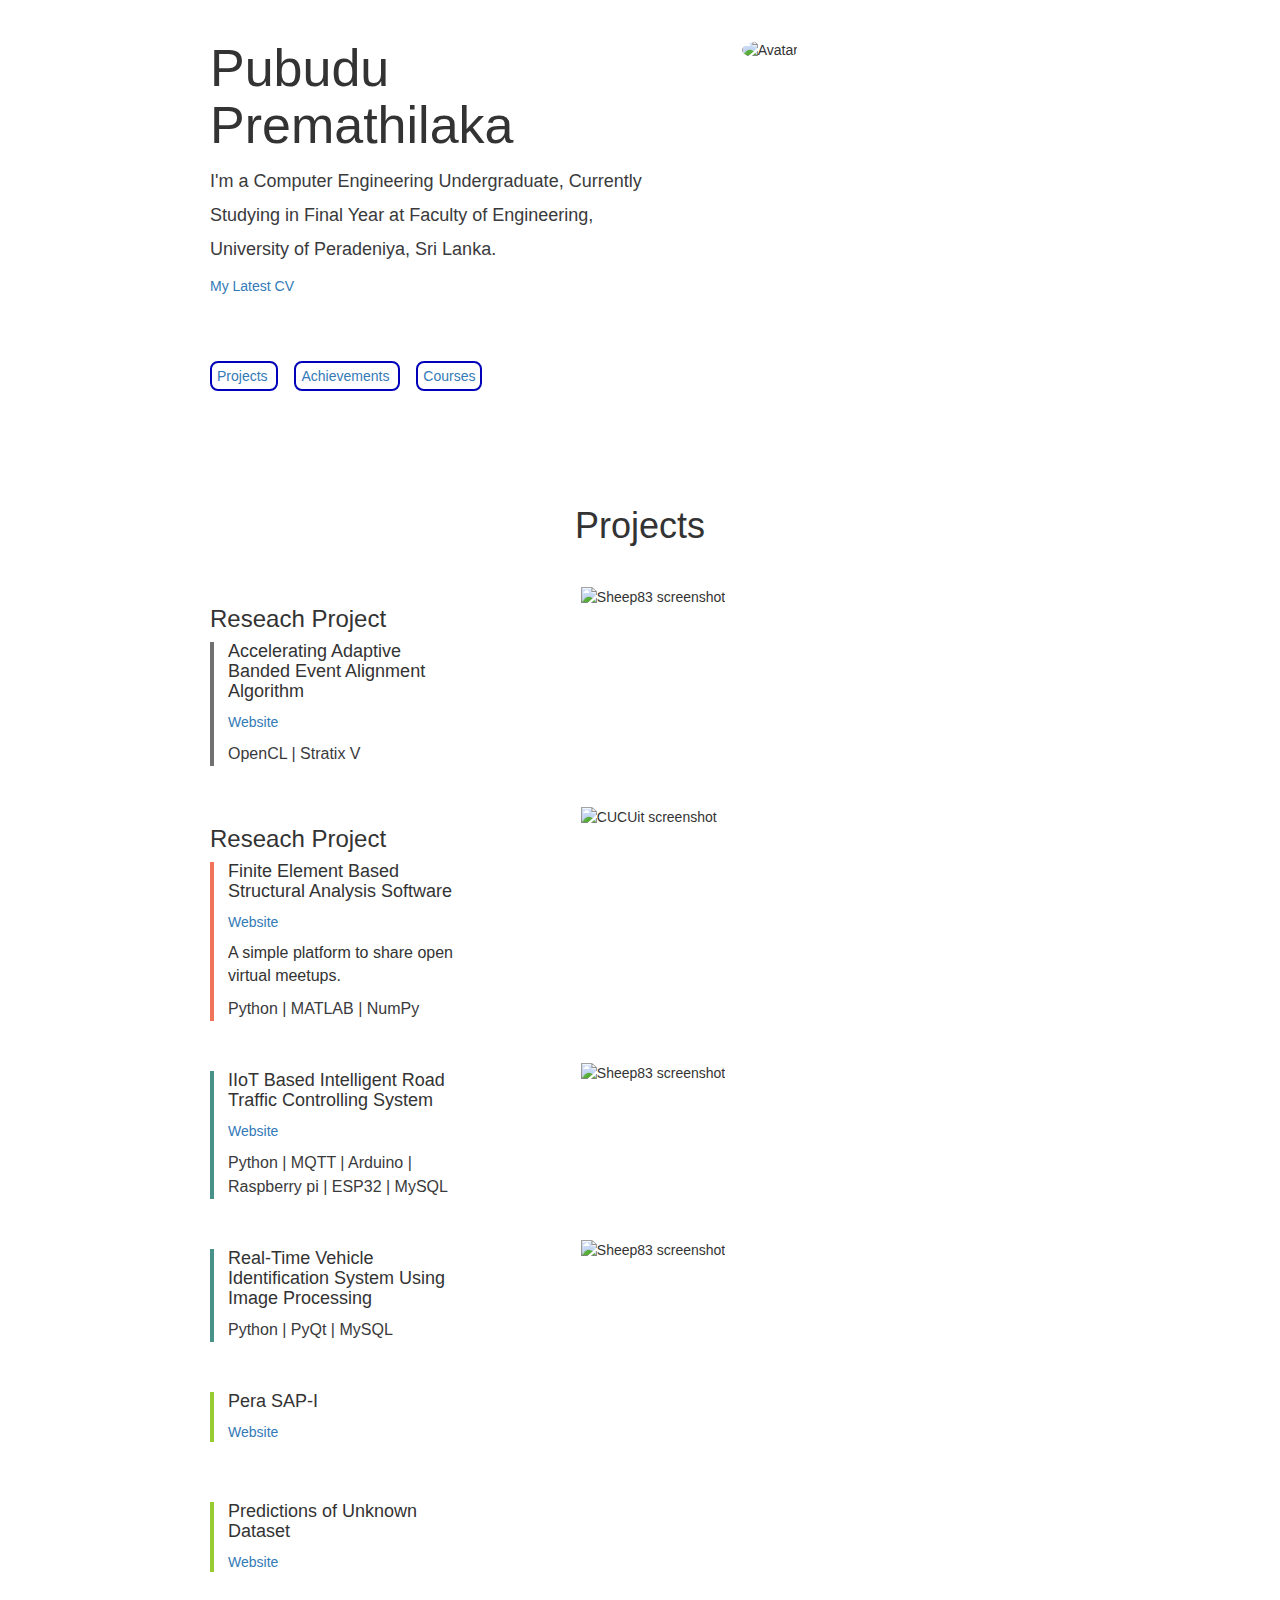
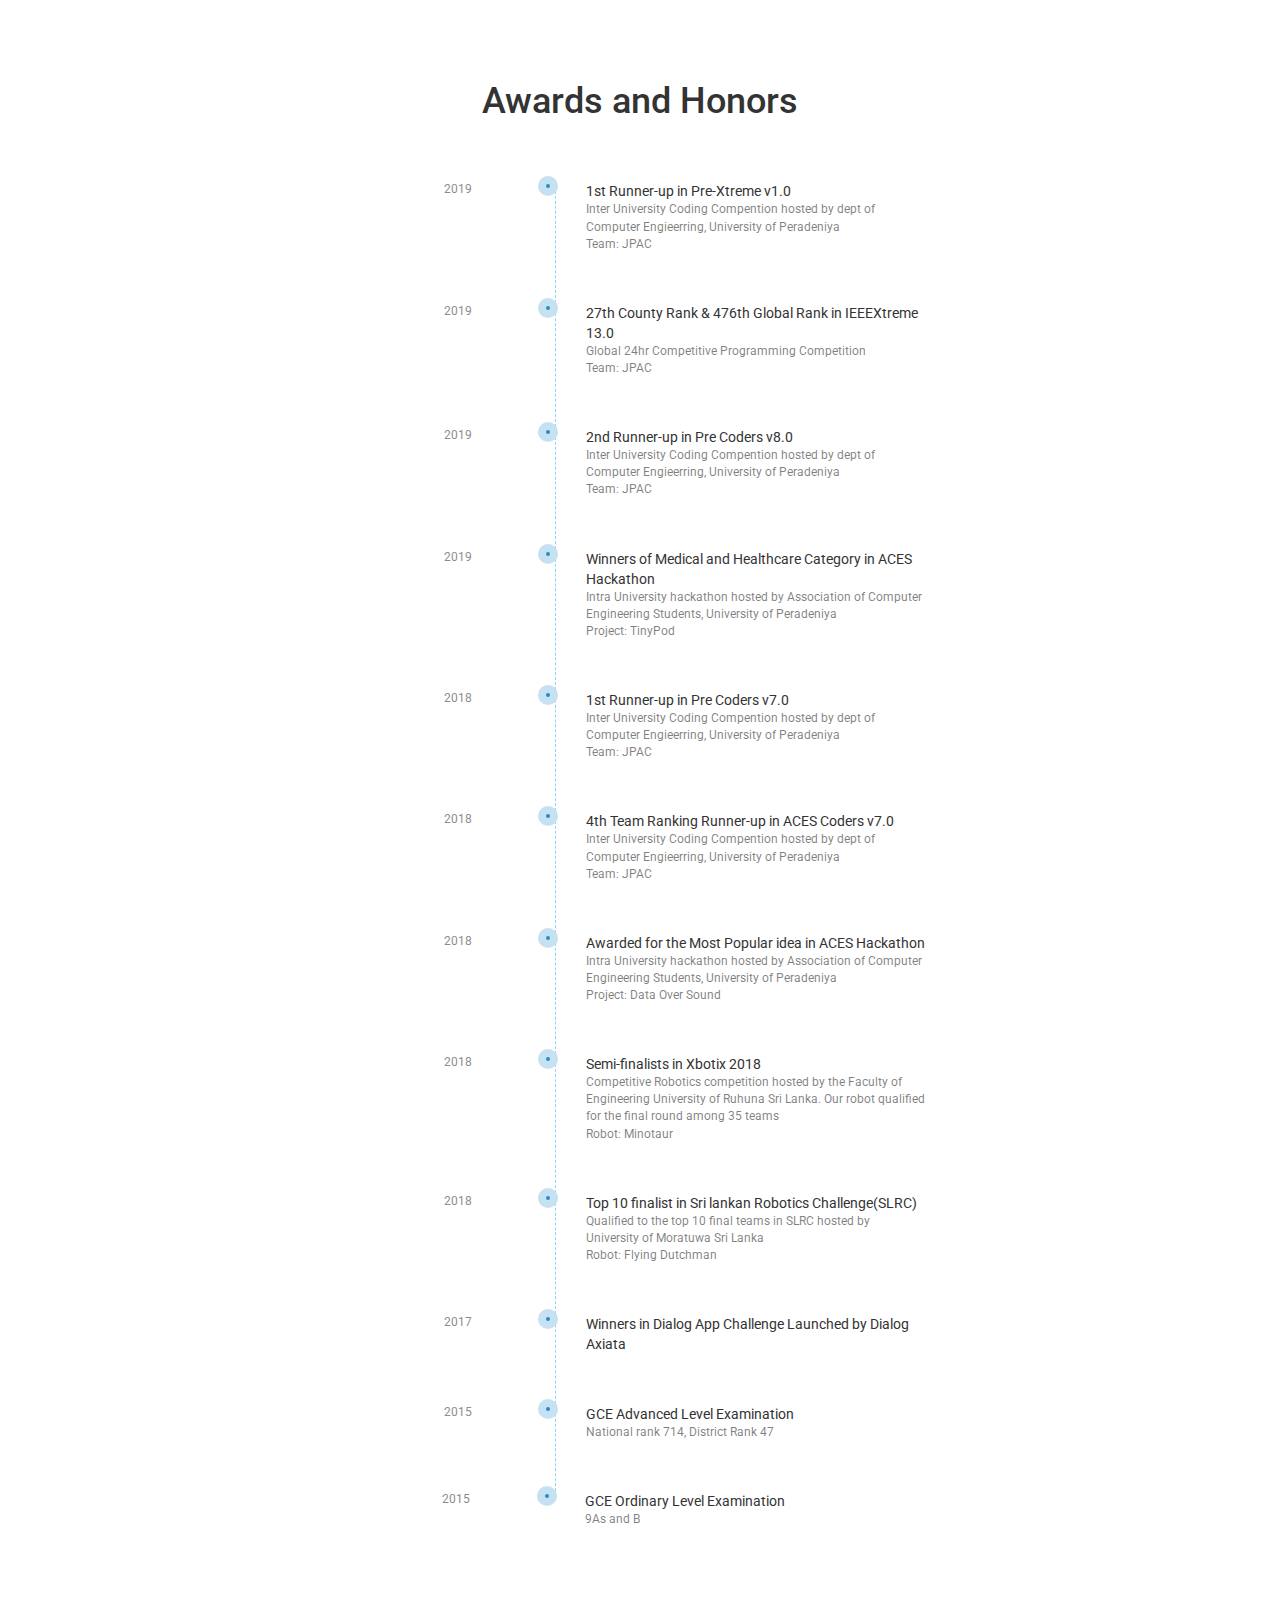
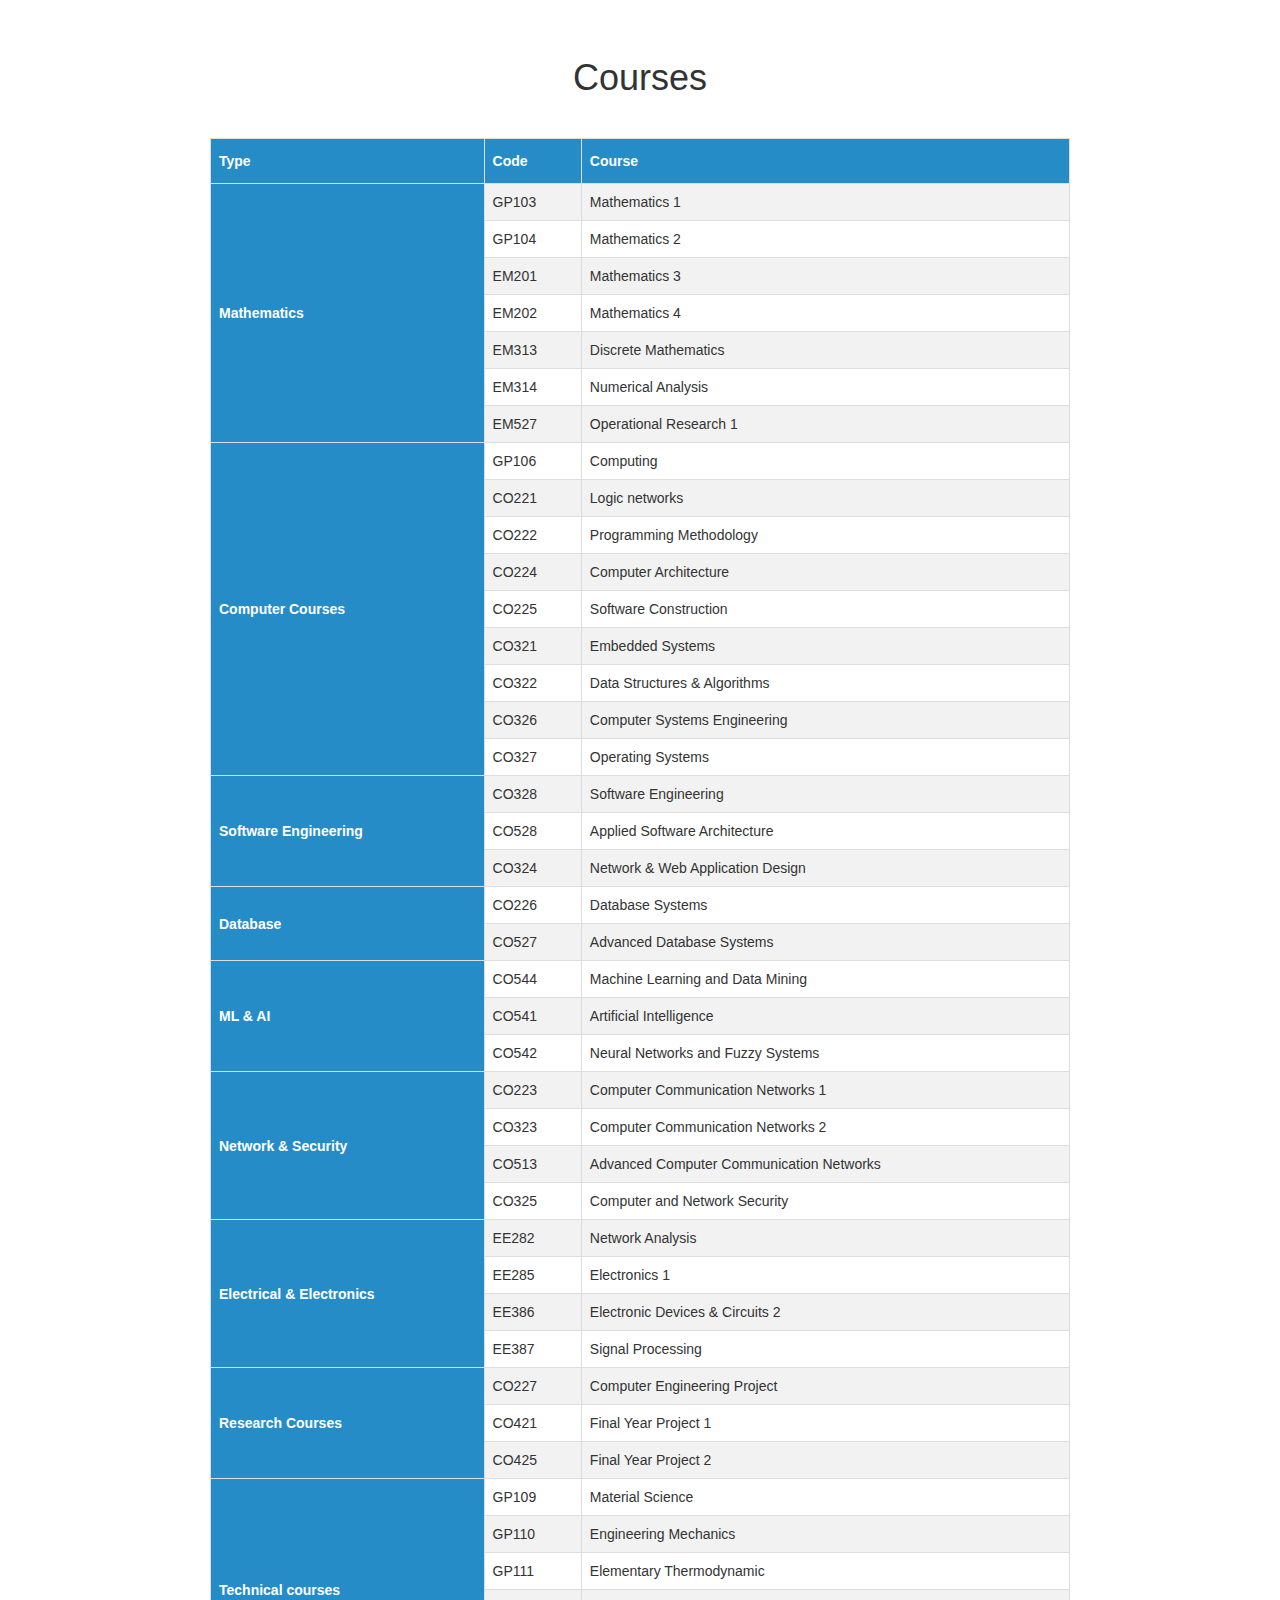
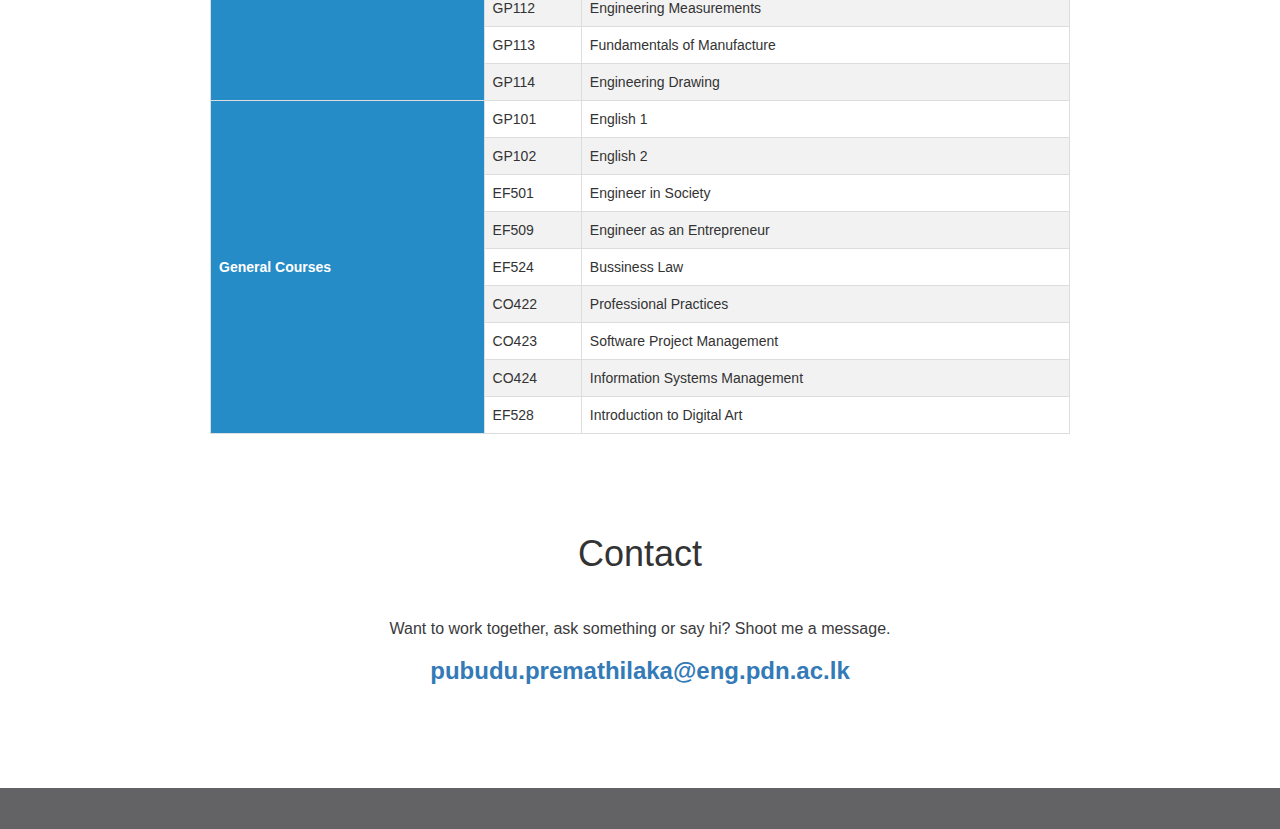
==== commit 46b2f730: "update" ====
--- a/index.html
+++ b/index.html
@@ -2,19 +2,22 @@
 <html lang="en">
 
 <head>
-    <script async src="https://www.googletagmanager.com/gtag/js?id=G-06M749L5FY"></script>
+
+    <!-- Global site tag (gtag.js) - Google Analytics -->
+    <script async src="https://www.googletagmanager.com/gtag/js?id=G-XEBP53EBK0"></script>
     <script>
         window.dataLayer = window.dataLayer || [];
-        function gtag() {
-            dataLayer.push(arguments);
-        }
+        function gtag() { dataLayer.push(arguments); }
         gtag('js', new Date());
-        gtag('config', 'G-06M749L5FY');
+
+        gtag('config', 'G-XEBP53EBK0');
     </script>
+    <link href="//maxcdn.bootstrapcdn.com/bootstrap/4.1.1/css/bootstrap.min.css" rel="stylesheet" id="bootstrap-css">
+    <script src="//maxcdn.bootstrapcdn.com/bootstrap/4.1.1/js/bootstrap.min.js"></script>
+    <script src="//cdnjs.cloudflare.com/ajax/libs/jquery/3.2.1/jquery.min.js"></script>
+
     <meta charset="UTF-8">
     <title>Pubudu Premathilaka</title>
-    <!-- <meta name="description" content="I’m a web developer from Bolzano, Italy. Currently, I study for my masters degree in Information
-                    Systems at TUM & work on our startup project Nylos."> -->
 
     <meta name="viewport" content="width=device-width, initial-scale=1">
 
@@ -22,18 +25,12 @@
         type="text/css">
     <link rel="stylesheet" href="styles.css">
 
-    <!-- <link rel="apple-touch-icon" sizes="180x180" href="assets/favicon/apple-touch-icon.png">
-    <link rel="icon" type="image/png" sizes="32x32" href="assets/favicon/favicon-32x32.png">
-    <link rel="icon" type="image/png" sizes="16x16" href="assets/favicon/favicon-16x16.png">
-    <link rel="manifest" href="assets/favicon/site.webmanifest"> -->
-
-    <meta property="og:description"
-        content="I’m a web developer from Bolzano, Italy. Currently, I study for my masters degree in Information Systems at TUM & work on our startup project Nylos.">
-    <meta property="og:type" content="image/png">
-    <meta property="og:image" content="https://i.ibb.co/g79w9dT/social-preview.png">
-
-    <!--boostrap stuff for timeline-->
     <link href='//fonts.googleapis.com/css?family=Roboto:200,400,600' rel='stylesheet' type='text/css'>
+
+    <!-- Certificates stylings -->
+    <link href="//netdna.bootstrapcdn.com/bootstrap/3.0.0/css/bootstrap.min.css" rel="stylesheet" id="bootstrap-css">
+    <script src="//netdna.bootstrapcdn.com/bootstrap/3.0.0/js/bootstrap.min.js"></script>
+    <script src="//code.jquery.com/jquery-1.11.1.min.js"></script>
 </head>
 
 <body>
@@ -50,15 +47,13 @@
                             </h1>
                         </div>
                         <p>
-                            <!-- I'm a <b>web developer</b> based in Munich, currently studying Information Systems at
-                            <a href="https://www.tum.de/en/" target="_blank" class="cool-link">TUM</a>
-                            and working on <a href="https://nylos.me" target="_blank" class="cool-link">Nylos</a>. -->
                             I'm a Computer Engineering Undergraduate, Currently Studying in Final Year at Faculty of
                             Engineering, University of Peradeniya, Sri Lanka.
                         </p>
                     </div>
                     <div class="project-links">
-                        <a href="https://www.overleaf.com/read/rvxgzvnczbmj&popupDownload=true" target="_blank">
+                        <a href="https://raw.githubusercontent.com/pubuduudara/pubuduudara.github.io/master/assets/CV/Pubudu_Premathilaka.pdf"
+                            target="_blank">
                             My Latest CV <i class="feather-external-link"></i>
                         </a>
                     </div>
@@ -73,8 +68,29 @@
 
                 </div>
             </div>
+            <div class="row">
+                <div class="col-xs-12">
+                    <div class="hero-technologies">
+                        <!-- <h3>Go To</h3> -->
+                        <ul>
+
+                            <li><a href="#projects">Projects</a>
+                            </li>
+                            <li><a href="#awards">Achievements</a>
+                            </li>
+                            <li><a href="#courses">Courses</a>
+                            </li>
+
+
+                        </ul>
+
+                    </div>
+                </div>
+            </div>
+
 
         </div>
+
 
         <!--    Projects    -->
         <div class="section projects-section">
@@ -253,43 +269,46 @@
                 </div>
             </div>
 
-            <!--############################### Timeline -->
-
-            <!-- <div class="container mt-5 mb-5">
-                <div class="row">
-                    <div class="col-md-6 offset-md-3">
-                        <h4>Latest News</h4>
-                        <ul class="timeline">
-                            <li>
-                                <a target="_blank" href="https://www.totoprayogo.com/#">New Web Design</a>
-                                <a href="#" class="float-right">21 March, 2014</a>
-                                <p>Lorem ipsum dolor sit amet, consectetur adipiscing elit. Quisque scelerisque diam non
-                                    nisi semper, et elementum lorem ornare. Maecenas placerat facilisis mollis. Duis
-                                    sagittis ligula in sodales vehicula....</p>
-                            </li>
-                            <li>
-                                <a href="#">21 000 Job Seekers</a>
-                                <a href="#" class="float-right">4 March, 2014</a>
-                                <p>Curabitur purus sem, malesuada eu luctus eget, suscipit sed turpis. Nam pellentesque
-                                    felis vitae justo accumsan, sed semper nisi sollicitudin...</p>
-                            </li>
-                            <li>
-                                <a href="#">Awesome Employers</a>
-                                <a href="#" class="float-right">1 April, 2014</a>
-                                <p>Fusce ullamcorper ligula sit amet quam accumsan aliquet. Sed nulla odio, tincidunt
-                                    vitae nunc vitae, mollis pharetra velit. Sed nec tempor nibh...</p>
-                            </li>
-                        </ul>
-                    </div>
-                </div>
-            </div> -->
+            <div class="row">
+                <div class="col-xs-12">
+                    <div class="project shuttle-finder">
+                        <div class="row middle-xs">
+                            <div class="col-md-5">
+                                <div class="project-info">
+                                    <h4>Predictions of Unknown Dataset</h4>
+                                    <div class="project-links">
+
+                                        <a href="pages/ML_Unknown.html" target="_blank">
+                                            Website <i class="feather-external-link"></i>
+                                        </a>
+                                    </div>
+                                    <div class="project-description">
+                                        <!-- <p>Mobile app to find, call & rate taxis in my home region South Tyrol.</p> -->
+                                        <div class="project-stack">
+                                            <!-- <h4>Stack</h4> -->
+                                            <!-- <p>TypeScript | Ionic | Angular | HTML5 | SCSS<br>NestJs | CouchDB</p> -->
+                                        </div>
+                                    </div>
+                                </div>
+                            </div>
+                            <div class="col-md-7">
+                                <!-- <div class="project-image">
+                                    <img src="assets/images/projects/Pera-Sap/cover3-01-01.png"
+                                        alt="Shuttle Finder screenshot">
+                                </div> -->
+                            </div>
+                        </div>
+                    </div>
+                </div>
+            </div>
+
 
 
 
         </div>
 
         <div class="history-tl-container">
-            <h2 class="section-title" id="about">Awards and Honors</h2>
+            <h2 class="section-title" id="awards">Awards and Honors</h2>
             <ul class="tl">
                 <li class="tl-item" ng-repeat="item in retailer_history">
                     <div class="timestamp">
@@ -398,34 +417,524 @@
 
         </div>
 
-
-
-
-
-
-        <!--    About Me    -->
-        <!-- <div class="section about-section">
-            <h2 class="section-title" id="about">About Me</h2>
-            <div class="row between-xs middle-xs">
-                <div class="col-md-6 about-text-col">
-                   
-                    <p class="section-text">
-                        Currently, I study for my master's degree in Information Systems at the Technical University of
-                        Munich & work on our startup project Nylos. In the past four years, I've worked on multiple
-                        freelance and personal projects from web to mobile
-                        apps.
-                    </p>
-                    <p class="section-text">
-                        Besides software development, I'm passionate about cooking and djing.
-                    </p>
-                </div>
-                <div class="col-md-6 about-image-col">
-                    <div class="about-image">
-                        <img src="assets/images/portrait.jpg" alt="Portrait">
-                    </div>
-                </div>
-            </div>
-        </div> -->
+        <div class="section projects-section">
+            <h2 class="section-title" id="courses">Courses</h2>
+            <table id="customers">
+                <tr>
+                    <th>Type</th>
+                    <th>Code</th>
+                    <th>Course</th>
+                    <!-- <th>Comment</th> -->
+                </tr>
+
+
+
+
+                <!-- -------------------------------------------------------------------- -->
+
+                <tr>
+                    <th rowspan="7">Mathematics</th>
+                    <td>GP103</td>
+                    <td>Mathematics 1</td>
+                    <!-- <td>Real analysis</td> -->
+                </tr>
+
+                <tr>
+
+
+                    <td>GP104</td>
+                    <td>Mathematics 2</td>
+                    <!-- <td>Linear algebra</td> -->
+
+                </tr>
+                <tr>
+                    <td>EM201</td>
+                    <td>Mathematics 3 </td>
+                    <!-- <td>Ordinary differential equations, probability </td> -->
+
+                </tr>
+                <tr>
+                    <td>EM202</td>
+                    <td>Mathematics 4 </td>
+                    <!-- <td>Statistics, vector calculus
+                    </td> -->
+
+                </tr>
+                <tr>
+                    <td>EM313</td>
+                    <td>Discrete Mathematics </td>
+                    <!-- <td>GP103</td> -->
+
+                </tr>
+                <tr>
+                    <td>EM314</td>
+                    <td>Numerical Analysis </td>
+                    <!-- <td>GP103</td> -->
+
+                </tr>
+
+
+
+                <tr>
+                    <td>EM527 </td>
+                    <td>Operational Research 1 </td>
+                    <!-- <td>Fourier based, analytical and numerical solutions</td> -->
+
+                </tr>
+
+
+
+
+                <!-- -------------------------------------------------------------------- -->
+
+
+                <tr>
+                    <th rowspan="9">Computer Courses</th>
+                    <td>GP106</td>
+                    <td>Computing </td>
+                    <!-- <td>Numerical computing packages</td> -->
+                </tr>
+
+                <tr>
+
+
+                    <td>CO221</td>
+                    <td>Logic networks </td>
+                    <!-- <td>Linear algebra</td> -->
+
+                </tr>
+                <tr>
+                    <td>CO222</td>
+                    <td>Programming Methodology </td>
+                    <!-- <td>Ordinary differential equations, probability </td> -->
+
+                </tr>
+
+
+                <tr>
+                    <td>CO224</td>
+                    <td>Computer Architecture </td>
+                    <!-- <td>Ordinary differential equations, probability </td> -->
+
+                </tr>
+                <tr>
+                    <td>CO225</td>
+                    <td>Software Construction </td>
+                    <!-- <td>Ordinary differential equations, probability </td> -->
+
+                </tr>
+
+                <tr>
+                    <td>CO321</td>
+                    <td>Embedded Systems </td>
+                    <!-- <td>Ordinary differential equations, probability </td> -->
+
+                </tr>
+
+                <tr>
+                    <td>CO322</td>
+                    <td>Data Structures & Algorithms </td>
+                    <!-- <td>Ordinary differential equations, probability </td> -->
+
+                </tr>
+
+
+
+                <tr>
+                    <td>CO326</td>
+                    <td>Computer Systems Engineering </td>
+                    <!-- <td>Ordinary differential equations, probability </td> -->
+
+                </tr>
+                <tr>
+                    <td>CO327</td>
+                    <td>Operating Systems </td>
+                    <!-- <td>Ordinary differential equations, probability </td> -->
+
+                </tr>
+
+
+
+                <tr>
+                    <th rowspan="3">Software Engineering </th>
+                    <td>CO328</td>
+                    <td>Software Engineering</td>
+                    <!-- <td>Numerical computing packages</td> -->
+                </tr>
+
+                <tr>
+
+                    <td>CO528</td>
+                    <td>Applied Software Architecture</td>
+                    <!-- <td>Numerical computing packages</td> -->
+                </tr>
+
+                <tr>
+                    <td>CO324</td>
+                    <td>Network & Web Application Design </td>
+                    <!-- <td>Ordinary differential equations, probability </td> -->
+
+                </tr>
+
+                <tr>
+                    <th rowspan="2">Database </th>
+                    <td>CO226</td>
+                    <td>Database Systems</td>
+                    <!-- <td>Numerical computing packages</td> -->
+                </tr>
+
+                <tr>
+
+                    <td>CO527</td>
+                    <td>Advanced Database Systems</td>
+                    <!-- <td>Numerical computing packages</td> -->
+                </tr>
+
+                <tr>
+                    <th rowspan="3">ML & AI </th>
+                    <td>CO544</td>
+                    <td>Machine Learning and Data Mining</td>
+                    <!-- <td>Numerical computing packages</td> -->
+                </tr>
+
+                <tr>
+
+                    <td>CO541</td>
+                    <td>Artificial Intelligence</td>
+                    <!-- <td>Numerical computing packages</td> -->
+                </tr>
+
+                <tr>
+
+                    <td>CO542</td>
+                    <td>Neural Networks and Fuzzy Systems</td>
+                    <!-- <td>Numerical computing packages</td> -->
+                </tr>
+
+                <tr>
+                    <th rowspan="4">Network & Security </th>
+                    <td>CO223</td>
+                    <td>Computer Communication Networks 1 </td>
+                    <!-- <td>Numerical computing packages</td> -->
+                </tr>
+
+                <tr>
+
+                    <td>CO323</td>
+                    <td>Computer Communication Networks 2</td>
+                    <!-- <td>Numerical computing packages</td> -->
+                </tr>
+
+                <tr>
+
+                    <td>CO513</td>
+                    <td>Advanced Computer Communication Networks </td>
+                    <!-- <td>Numerical computing packages</td> -->
+                </tr>
+
+                <tr>
+
+                    <td>CO325</td>
+                    <td>Computer and Network Security </td>
+                    <!-- <td>Numerical computing packages</td> -->
+                </tr>
+
+
+
+                <tr>
+                    <th rowspan="4">Electrical & Electronics</th>
+                    <td>EE282</td>
+                    <td>Network Analysis </td>
+                    <!-- <td>Numerical computing packages</td> -->
+                </tr>
+
+                <tr>
+
+
+                    <td>EE285</td>
+                    <td>Electronics 1 </td>
+                    <!-- <td>Linear algebra</td> -->
+
+                </tr>
+                <tr>
+                    <td>EE386</td>
+                    <td>Electronic Devices & Circuits 2 </td>
+                    <!-- <td>Ordinary differential equations, probability </td> -->
+
+                </tr>
+                <tr>
+                    <td>EE387</td>
+                    <td>Signal Processing </td>
+                    <!-- <td>Ordinary differential equations, probability </td> -->
+
+                </tr>
+
+                <!-- ------------------------------------------------ -->
+                <tr>
+                    <th rowspan="3">Research Courses </th>
+                    <td>CO227</td>
+                    <td>Computer Engineering Project </td>
+                    <!-- <td>Numerical computing packages</td> -->
+                </tr>
+
+                <tr>
+
+
+                    <td>CO421</td>
+                    <td>Final Year Project 1 </td>
+                    <!-- <td>Linear algebra</td> -->
+
+                </tr>
+                <tr>
+
+
+                    <td>CO425</td>
+                    <td>Final Year Project 2 </td>
+                    <!-- <td>Linear algebra</td> -->
+
+                </tr>
+
+
+                <!-- -------------------------- ---------------------------------->
+
+                <tr>
+                    <th rowspan="6">Technical courses </th>
+                    <td>GP109</td>
+                    <td>Material Science </td>
+                    <!-- <td>Numerical computing packages</td> -->
+                </tr>
+
+                <tr>
+
+
+                    <td>GP110</td>
+                    <td>Engineering Mechanics </td>
+                    <!-- <td>Linear algebra</td> -->
+
+                </tr>
+                <tr>
+                    <td>GP111</td>
+                    <td>Elementary Thermodynamic </td>
+                    <!-- <td>Ordinary differential equations, probability </td> -->
+
+                </tr>
+                <tr>
+                    <td>GP112</td>
+                    <td>Engineering Measurements </td>
+                    <!-- <td>Ordinary differential equations, probability </td> -->
+
+                </tr>
+
+                <tr>
+                    <td>GP113</td>
+                    <td>Fundamentals of Manufacture </td>
+                    <!-- <td>Ordinary differential equations, probability </td> -->
+
+                </tr>
+
+                <tr>
+                    <td>GP114</td>
+                    <td>Engineering Drawing </td>
+                    <!-- <td>Ordinary differential equations, probability </td> -->
+
+                </tr>
+                <!-- ------------------------------------------------ -->
+                <tr>
+                    <th rowspan="10">General Courses</th>
+                    <td>GP101</td>
+                    <td>English 1 </td>
+                    <!-- <td>Numerical computing packages</td> -->
+                </tr>
+
+                <tr>
+
+
+                    <td>GP102</td>
+                    <td>English 2 </td>
+                    <!-- <td>Linear algebra</td> -->
+
+                </tr>
+                <tr>
+                    <td>EF501</td>
+                    <td>Engineer in Society </td>
+                    <!-- <td>Ordinary differential equations, probability </td> -->
+
+                </tr>
+                <tr>
+                    <td>EF509</td>
+                    <td>Engineer as an Entrepreneur </td>
+                    <!-- <td>Ordinary differential equations, probability </td> -->
+
+                </tr>
+                <tr>
+                    <td>EF524</td>
+                    <td>Bussiness Law </td>
+                    <!-- <td>Ordinary differential equations, probability </td> -->
+
+                </tr>
+                <tr>
+                    <td>CO422</td>
+                    <td>Professional Practices</td>
+                    <!-- <td>Ordinary differential equations, probability </td> -->
+
+                </tr>
+                <tr>
+                    <td>CO423</td>
+                    <td>Software Project Management </td>
+                    <!-- <td>Ordinary differential equations, probability </td> -->
+
+                </tr>
+                <tr>
+                    <td>CO424</td>
+                    <td>Information Systems Management </td>
+                    <!-- <td>Ordinary differential equations, probability </td> -->
+
+                </tr>
+
+                <tr>
+                    <td>EF528</td>
+                    <td>Introduction to Digital Art </td>
+                    <!-- <td>Ordinary differential equations, probability </td> -->
+
+                </tr>
+
+
+
+            </table>
+        </div>
+
+        <!-- <div class="container">
+            <h2 class="section-title" id="courses">Certificates</h2>
+            <div class="row">
+                <div class="col-md-6">
+                    <div class="well well-sm">
+                        <div class="row">
+                            <div class="col-xs-3 col-md-3 text-center">
+                                <img src="assets/icons/Stanford-Logo.png" width="200" height="150" alt="Stanford-Logo"
+                                    class="img-rounded img-responsive" />
+                            </div>
+                            <div class="col-xs-9 col-md-9 section-box">
+                                <h4>
+                                    Machine Learning <a href="http://bootsnipp.com/" target="_blank"></a>
+                                </h4>
+                                <p>
+                                    Design elements, playground and code snippets for Bootstrap HTML/CSS/JS framework
+                                </p>
+
+
+                            </div>
+                        </div>
+                    </div>
+                </div>
+                <div class="col-md-6">
+                    <div class="well well-sm">
+                        <div class="row">
+                            <div class="col-xs-3 col-md-3 text-center">
+                                <img src="assets/icons/Stanford-Logo.png" width="200" height="150" alt="Stanford-Logo"
+                                    class="img-rounded img-responsive" />
+                            </div>
+                            <div class="col-xs-9 col-md-9 section-box">
+                                <h4>
+                                    Machine Learning <a href="http://bootsnipp.com/" target="_blank"></a>
+                                </h4>
+                                <p>
+                                    Design elements, playground and code snippets for Bootstrap HTML/CSS/JS framework
+                                </p>
+
+
+                            </div>
+                        </div>
+                    </div>
+                </div>
+                <div class="col-md-6">
+                    <div class="well well-sm">
+                        <div class="row">
+                            <div class="col-xs-3 col-md-3 text-center">
+                                <img src="assets/icons/Stanford-Logo.png" width="200" height="150" alt="Stanford-Logo"
+                                    class="img-rounded img-responsive" />
+                            </div>
+                            <div class="col-xs-9 col-md-9 section-box">
+                                <h4>
+                                    Machine Learning <a href="http://bootsnipp.com/" target="_blank"></a>
+                                </h4>
+                                <p>
+                                    Design elements, playground and code snippets for Bootstrap HTML/CSS/JS framework
+                                </p>
+
+
+                            </div>
+                        </div>
+                    </div>
+                </div>
+                <div class="col-md-6">
+                    <div class="well well-sm">
+                        <div class="row">
+                            <div class="col-xs-3 col-md-3 text-center">
+                                <img src="assets/icons/Stanford-Logo.png" width="200" height="150" alt="Stanford-Logo"
+                                    class="img-rounded img-responsive" />
+                            </div>
+                            <div class="col-xs-9 col-md-9 section-box">
+                                <h4>
+                                    Machine Learning <a href="http://bootsnipp.com/" target="_blank"></a>
+                                </h4>
+                                <p>
+                                    Design elements, playground and code snippets for Bootstrap HTML/CSS/JS framework
+                                </p>
+
+
+                            </div>
+                        </div>
+                    </div>
+                </div>
+                <div class="col-md-6">
+                    <div class="well well-sm">
+                        <div class="row">
+                            <div class="col-xs-3 col-md-3 text-center">
+                                <img src="assets/icons/Stanford-Logo.png" width="200" height="150" alt="Stanford-Logo"
+                                    class="img-rounded img-responsive" />
+                            </div>
+                            <div class="col-xs-9 col-md-9 section-box">
+                                <h4>
+                                    Machine Learning <a href="http://bootsnipp.com/" target="_blank"></a>
+                                </h4>
+                                <p>
+                                    Design elements, playground and code snippets for Bootstrap HTML/CSS/JS framework
+                                </p>
+
+
+                            </div>
+                        </div>
+                    </div>
+                </div>
+                <div class="col-md-6">
+                    <div class="well well-sm">
+                        <div class="row">
+                            <div class="col-xs-3 col-md-3 text-center">
+                                <img src="assets/icons/Stanford-Logo.png" width="200" height="150" alt="Stanford-Logo"
+                                    class="img-rounded img-responsive" />
+                            </div>
+                            <div class="col-xs-9 col-md-9 section-box">
+                                <h4>
+                                    Machine Learning <a href="http://bootsnipp.com/" target="_blank"></a>
+                                </h4>
+                                <p>
+                                    Design elements, playground and code snippets for Bootstrap HTML/CSS/JS framework
+                                </p>
+
+
+                            </div>
+                        </div>
+                    </div>
+                </div>
+            </div>
+        </div>
+
+ -->
+
+
+
+
+
 
         <!--    Contact    -->
         <div class="section contact-section">
@@ -443,6 +952,9 @@
     </div>
 
     <div class="social-links" id="social-links">
+        <a href="#main">
+            <i class="feather-chevrons-up"></i>
+        </a>
         <a href="https://github.com/pubuduudara" target="_blank">
             <i class="feather-github"></i>
         </a>
--- a/styles.css
+++ b/styles.css
@@ -0,0 +1,887 @@
+@import './assets/icons/feather/feather.css';
+@import url("https://fonts.googleapis.com/css2?family=Montserrat:wght@300;400;500;600;700&display=swap");
+@import url("https://fonts.googleapis.com/css2?family=Roboto:wght@300;400;500;700&display=swap");
+
+
+
+/*
+--------------------------------------------------------------------------------
+Gallary styles
+*/
+.image-grid-cover {
+  width: 100%;
+  background-size: cover;
+  min-height: 200px;
+  position: relative;
+  margin-bottom: 30px;
+  text-shadow: rgba(0,0,0,.8) 0 1px 0;
+  border-radius: 4px;
+}
+.image-grid-clickbox {
+  position: absolute;
+  top: 0;
+  right: 0;
+  bottom: 0;
+  left: 0;
+  display: block;
+  width: 100%;
+  height: 100%;
+  z-index: 20;
+  background: rgba(0,0,0,.45);
+}
+.cover-wrapper {
+  font-size: 18px;
+  text-align: center;
+  display: block;
+  color: #fff;
+  text-shadow: rgba(0,0,0,.8) 0 1px 0;
+  z-index: 21;
+  position: relative;
+  top: 80px;
+}
+a, a:focus, a:hover {
+  text-decoration: none;
+  outline: 0;
+}
+
+/*
+--------------------------------------------------------------------------------
+*/
+
+#customers {
+  font-family: "Trebuchet MS", Arial, Helvetica, sans-serif;
+  border-collapse: collapse;
+  width: 100%;
+}
+
+#customers td, #customers th {
+  border: 1px solid #ddd;
+  padding: 8px;
+}
+
+#customers tr:nth-child(even){background-color: #f2f2f2;}
+
+#customers tr:hover {background-color: #ddd;}
+
+#customers th {
+  padding-top: 12px;
+  padding-bottom: 12px;
+  text-align: left;
+  background-color: #258CC7;
+  color: white;
+}
+
+/*
+--------------------------------------------------------------------------------
+*/
+
+/*
+---------------------TimeLine-----------------------------------------------------------
+*/
+
+/* body{
+  line-height:1.3em;
+  min-width:920px;
+} */
+.history-tl-container{
+  font-family: "Roboto", sans-serif;
+  width:50%;
+  margin:auto;
+  display:block;
+  position:relative;
+}
+.history-tl-container ul.tl{
+    margin:20px 0;
+    padding:0;
+    display:inline-block;
+
+}
+.history-tl-container ul.tl li{
+    list-style: none;
+    margin:auto;
+    margin-left:200px;
+    min-height:50px;
+    /*background: rgba(255,255,0,0.1);*/
+    border-left:1px dashed #86D6FF;
+    padding:0 0 50px 30px;
+    position:relative;
+}
+.history-tl-container ul.tl li:last-child{ border-left:0;}
+.history-tl-container ul.tl li::before{
+    position: absolute;
+    left: -18px;
+    top: -5px;
+    content: " ";
+    border: 8px solid rgba(255, 255, 255, 0.74);
+    border-radius: 500%;
+    background: #258CC7;
+    height: 20px;
+    width: 20px;
+    transition: all 500ms ease-in-out;
+
+}
+.history-tl-container ul.tl li:hover::before{
+    border-color:  #258CC7;
+    transition: all 1000ms ease-in-out;
+}
+ul.tl li .item-title{
+}
+ul.tl li .item-detail{
+    color:rgba(0,0,0,0.5);
+    font-size:12px;
+}
+ul.tl li .timestamp{
+    color: #8D8D8D;
+    position: absolute;
+  width:100px;
+    left: -50%;
+    text-align: right;
+    font-size: 12px;
+}
+/*
+--------------------------------------------------------------------------------
+*/
+body {
+  font-family: "Roboto", sans-serif;
+}
+
+.navbar .navbar-logo {
+  font-size: 30px;
+  font-weight: 600;
+}
+.navbar a {
+  font-family: "Montserrat", sans-serif;
+}
+
+h1, h2, h3 {
+  font-family: "Montserrat", sans-serif;
+}
+
+h3 {
+  /* display: inline-block;
+  font-size: 45px; */
+  color: #d0d0d8;
+  font-weight: 900; 
+}
+
+h1 {
+  display: inline-block;
+  font-size: 45px;
+  color: #0000B8;
+  font-weight: 900;
+}
+
+.section-title {
+  margin-bottom: 4rem;
+}
+
+p.section-text {
+  font-size: 16px;
+  line-height: 30px;
+  font-weight: 300;
+  color: #3A3A3C;
+}
+ul.section-text {
+  font-size: 16px;
+  line-height: 30px;
+  font-weight: 300;
+  color: #3A3A3C;
+}
+
+a.cool-link {
+  font-weight: 700;
+  position: relative;
+  overflow: hidden;
+  text-decoration: none;
+  color: #0000B8;
+}
+a.cool-link::after {
+  content: "";
+  background: rgba(0, 0, 184, 0.25);
+  position: absolute;
+  left: 5px;
+  bottom: -4px;
+  width: calc(100% - 3px);
+  height: calc(100% - 7px);
+  z-index: -1;
+  transition: 0.35s cubic-bezier(0.25, 0.1, 0, 2.05);
+}
+a.cool-link:hover:after {
+  left: 0;
+  bottom: -2px;
+  width: 100%;
+  height: 100%;
+}
+
+a.cool-link:hover {
+  color: #0000B8;
+}
+
+a, a:visited {
+  color: #0000B8;
+  text-decoration: none;
+}
+
+a:hover {
+  color: #636366;
+  transition: 0.3s;
+}
+
+h2.section-title {
+  font-size: 36px;
+  text-align: center;
+}
+
+.hero-row {
+  width: 100%;
+}
+.hero-row p {
+  font-size: 18px;
+  color: #3A3A3C;
+  line-height: 34px;
+}
+.hero-row p b {
+  font-weight: 900;
+  color: #000;
+}
+
+.hero-text {
+  min-width: 16rem;
+}
+.hero-text h1 {
+  font-size: 52px;
+  margin-top: 0;
+}
+
+.hero-technologies {
+  margin: 6rem 0 1rem;
+}
+.hero-technologies h3 {
+  font-weight: 600;
+  margin-bottom: 1.4rem;
+  color: #3A3A3C;
+}
+.hero-technologies ul {
+  padding: 0;
+}
+.hero-technologies ul li {
+  font-weight: 500;
+  border-radius: 8px;
+  line-height: 40px;
+  display: inline;
+  padding: 5px;
+  background: white;
+  color: #0000B8;
+  border-color: #0000B8;
+  border-width: 2px;
+  border-style: solid;
+  margin-right: 16px;
+  transition: 0.5s;
+}
+.hero-technologies ul li:hover {
+  color: white;
+  background: #0000B8;
+  border-color: #0000B8;
+}
+
+.avatar-wrapper {
+  width: 14rem;
+  margin-left: 3rem;
+}
+.avatar-wrapper .avatar {
+  border-radius: 100%;
+  display: inline-block;
+  overflow: hidden;
+}
+.avatar-wrapper .avatar img {
+  object-fit: cover;
+  object-position: top;
+  display: block;
+  height: 100%;
+  width: 100%;
+}
+
+@media (max-width: 767.98px) {
+  .hero-technologies {
+    margin-top: 2rem;
+  }
+  .hero-technologies ul li {
+    margin-right: 3px;
+  }
+
+  .hero-text h1 {
+    font-size: 36px;
+  }
+}
+@media (min-width: 768px) {
+  .hero-text {
+    padding-right: 2rem;
+  }
+}
+@media (min-width: 768px) {
+  .social-links {
+    position: fixed;
+    right: 2rem;
+    bottom: 4rem;
+    transition: opacity 0.25s;
+  }
+  .social-links i {
+    font-size: 22px;
+    margin: 6px;
+    float: right;
+    clear: right;
+  }
+
+  .hide {
+    opacity: 0 !important;
+  }
+}
+@media (max-width: 767.98px) {
+  .social-links {
+    white-space: nowrap;
+    text-align: center;
+    font-size: 30px;
+    margin-top: 2rem;
+  }
+}
+button {
+  outline: none;
+}
+
+.side-menu {
+  position: fixed;
+  height: 100%;
+  background: white;
+  color: #636366;
+  z-index: 1;
+  top: 0;
+  right: 0;
+  width: 0;
+  overflow-x: hidden;
+  transition: 0.5s;
+  /* 0.5 second transition effect to slide in the sidenav */
+}
+.side-menu ul {
+  margin-top: 3rem;
+  list-style-type: none;
+  text-align: center;
+}
+.side-menu ul li {
+  font-size: 1.3rem;
+  font-weight: 300;
+  margin-bottom: 1rem;
+}
+
+.project-image img {
+  width: 100%;
+}
+
+.project-info {
+  max-width: 25rem;
+  border-left: 4px #707070 solid;
+  padding-left: 14px;
+}
+.project-info h3 {
+  color: #000;
+  font-size: 28px;
+  margin-top: 0;
+  margin-bottom: 12px;
+}
+.project-info .project-links {
+  margin-bottom: 1rem;
+}
+.project-info .project-links a {
+  margin-right: 5px;
+}
+.project-info .project-description p {
+  margin-top: 0;
+  font-size: 16px;
+}
+.project-info .project-description .project-stack h4 {
+  margin-bottom: 6px;
+  color: #000;
+}
+.project-info .project-description .project-stack p {
+  color: #3A3A3C;
+  margin-bottom: 0;
+  line-height: 24px;
+}
+
+@media (max-width: 991.98px) {
+  .project-info {
+    margin-bottom: 1rem;
+    max-width: unset;
+    width: 100%;
+  }
+
+  .project {
+    margin-bottom: 3rem;
+  }
+}
+.about-section .about-text-col {
+  padding-right: 2rem;
+}
+.about-section .about-text-col p {
+  margin-top: 0;
+  color: #3A3A3C;
+}
+.about-section .about-image-col .about-image {
+  text-align: center;
+}
+.about-section .about-image-col .about-image img {
+  border-radius: 20px;
+  max-width: 65%;
+}
+
+@media (max-width: 767.98px) {
+  .about-image-col {
+    padding-top: 2rem;
+  }
+}
+.contact-section {
+  text-align: center;
+}
+.contact-section .section-text {
+  text-align: center;
+}
+.contact-section .mail-link {
+  font-size: 24px;
+  font-weight: 600;
+}
+
+.footer {
+  background: #636366;
+  color: #c7c7cc;
+  margin-top: 6rem;
+}
+.footer i {
+  color: #c7c7cc;
+  font-size: 30px;
+}
+.footer p {
+  font-weight: 300;
+  margin-bottom: 0;
+}
+
+/* ----------------------------------------------
+ * Generated by Animista on 2020-10-20 17:40:11
+ * Licensed under FreeBSD License.
+ * See http://animista.net/license for more info.
+ * w: http://animista.net, t: @cssanimista
+ * ---------------------------------------------- */
+/**
+ * ----------------------------------------
+ * @animation flicker-in
+ * ----------------------------------------
+ */
+@keyframes flicker-in {
+  0% {
+    opacity: 0;
+  }
+  10% {
+    opacity: 0;
+  }
+  10.1% {
+    opacity: 1;
+  }
+  10.2% {
+    opacity: 0;
+  }
+  20% {
+    opacity: 0;
+  }
+  20.1% {
+    opacity: 1;
+  }
+  20.6% {
+    opacity: 0;
+  }
+  30% {
+    opacity: 0;
+  }
+  30.1% {
+    opacity: 1;
+  }
+  30.5% {
+    opacity: 1;
+  }
+  30.6% {
+    opacity: 0;
+  }
+  45% {
+    opacity: 0;
+  }
+  45.1% {
+    opacity: 1;
+  }
+  50% {
+    opacity: 1;
+  }
+  55% {
+    opacity: 1;
+  }
+  55.1% {
+    opacity: 0;
+  }
+  57% {
+    opacity: 0;
+  }
+  57.1% {
+    opacity: 1;
+  }
+  60% {
+    opacity: 1;
+  }
+  60.1% {
+    opacity: 0;
+  }
+  65% {
+    opacity: 0;
+  }
+  65.1% {
+    opacity: 1;
+  }
+  75% {
+    opacity: 1;
+  }
+  75.1% {
+    opacity: 0;
+  }
+  77% {
+    opacity: 0;
+  }
+  77.1% {
+    opacity: 1;
+  }
+  85% {
+    opacity: 1;
+  }
+  85.1% {
+    opacity: 0;
+  }
+  86% {
+    opacity: 0;
+  }
+  86.1% {
+    opacity: 1;
+  }
+  100% {
+    opacity: 1;
+  }
+}
+/* ----------------------------------------------
+ * Generated by Animista on 2020-11-16 15:18:32
+ * Licensed under FreeBSD License.
+ * See http://animista.net/license for more info.
+ * w: http://animista.net, t: @cssanimista
+ * ---------------------------------------------- */
+/**
+ * ----------------------------------------
+ * animation fade-in
+ * ----------------------------------------
+ */
+@-webkit-keyframes fade-in {
+  0% {
+    opacity: 0;
+  }
+  100% {
+    opacity: 1;
+  }
+}
+@keyframes fade-in {
+  0% {
+    opacity: 0;
+  }
+  100% {
+    opacity: 1;
+  }
+}
+/* ----------------------------------------------
+ * Generated by Animista on 2020-11-16 15:1:2
+ * Licensed under FreeBSD License.
+ * See http://animista.net/license for more info.
+ * w: http://animista.net, t: @cssanimista
+ * ---------------------------------------------- */
+/**
+ * ----------------------------------------
+ * animation fade-in-top
+ * ----------------------------------------
+ */
+@-webkit-keyframes fade-in-top {
+  0% {
+    -webkit-transform: translateY(-50px);
+    transform: translateY(-50px);
+    opacity: 0;
+  }
+  100% {
+    -webkit-transform: translateY(0);
+    transform: translateY(0);
+    opacity: 1;
+  }
+}
+@keyframes fade-in-top {
+  0% {
+    -webkit-transform: translateY(-50px);
+    transform: translateY(-50px);
+    opacity: 0;
+  }
+  100% {
+    -webkit-transform: translateY(0);
+    transform: translateY(0);
+    opacity: 1;
+  }
+}
+/* ----------------------------------------------
+ * Generated by Animista on 2020-10-20 18:46:59
+ * Licensed under FreeBSD License.
+ * See http://animista.net/license for more info.
+ * w: http://animista.net, t: @cssanimista
+ * ---------------------------------------------- */
+@-webkit-keyframes fade-in-bottom {
+  0% {
+    -webkit-transform: translateY(50px);
+    transform: translateY(50px);
+    opacity: 0;
+  }
+  100% {
+    -webkit-transform: translateY(0);
+    transform: translateY(0);
+    opacity: 1;
+  }
+}
+/* ----------------------------------------------
+ * Generated by Animista on 2020-11-16 15:16:4
+ * Licensed under FreeBSD License.
+ * See http://animista.net/license for more info.
+ * w: http://animista.net, t: @cssanimista
+ * ---------------------------------------------- */
+/**
+ * ----------------------------------------
+ * animation fade-in-left
+ * ----------------------------------------
+ */
+@-webkit-keyframes fade-in-left {
+  0% {
+    -webkit-transform: translateX(-50px);
+    transform: translateX(-50px);
+    opacity: 0;
+  }
+  100% {
+    -webkit-transform: translateX(0);
+    transform: translateX(0);
+    opacity: 1;
+  }
+}
+@keyframes fade-in-left {
+  0% {
+    -webkit-transform: translateX(-50px);
+    transform: translateX(-50px);
+    opacity: 0;
+  }
+  100% {
+    -webkit-transform: translateX(0);
+    transform: translateX(0);
+    opacity: 1;
+  }
+}
+/* ----------------------------------------------
+ * Generated by Animista on 2020-11-16 15:15:36
+ * Licensed under FreeBSD License.
+ * See http://animista.net/license for more info.
+ * w: http://animista.net, t: @cssanimista
+ * ---------------------------------------------- */
+/**
+ * ----------------------------------------
+ * animation fade-in-right
+ * ----------------------------------------
+ */
+@-webkit-keyframes fade-in-right {
+  0% {
+    -webkit-transform: translateX(50px);
+    transform: translateX(50px);
+    opacity: 0;
+  }
+  100% {
+    -webkit-transform: translateX(0);
+    transform: translateX(0);
+    opacity: 1;
+  }
+}
+@keyframes fade-in-right {
+  0% {
+    -webkit-transform: translateX(50px);
+    transform: translateX(50px);
+    opacity: 0;
+  }
+  100% {
+    -webkit-transform: translateX(0);
+    transform: translateX(0);
+    opacity: 1;
+  }
+}
+html, body, div {
+  box-sizing: border-box;
+}
+
+body {
+  margin: 0;
+}
+
+.container {
+  width: unset;
+  max-width: 1264px;
+}
+
+.alternate-background {
+  background: #ececec;
+}
+
+.col-md-6 {
+  width: 100%;
+}
+
+@media (max-width: 575.98px) {
+  .section, .hero-section, .navbar, .footer {
+    padding: 2rem 2rem;
+  }
+
+  .section-text {
+    text-align: left;
+  }
+
+  .footer {
+    padding: 2rem 1rem;
+  }
+
+  .navbar {
+    padding: 2rem 1rem;
+  }
+}
+@media (min-width: 576px) {
+  .section, .hero-section {
+    padding: 3rem 6rem;
+  }
+
+  .footer {
+    padding: 2rem 6rem;
+  }
+
+  .navbar {
+    padding: 2rem 6rem;
+  }
+}
+@media (max-width: 767.98px) {
+  .hero-name {
+    text-align: center;
+  }
+
+  .avatar-wrapper {
+    margin: 0 auto 2rem;
+  }
+}
+@media (min-width: 768px) {
+  .section, .hero-section {
+    padding: 3rem 8rem;
+  }
+
+  .footer {
+    padding: 2rem 8rem;
+  }
+
+  .navbar {
+    padding: 2rem 8rem;
+  }
+
+  .project {
+    margin-bottom: 4rem;
+  }
+}
+@media (min-width: 992px) {
+  .section, .hero-section {
+    padding: 4rem 10rem;
+  }
+
+  .footer {
+    padding: 2rem 10rem;
+  }
+
+  .navbar {
+    padding: 2rem 10rem;
+  }
+}
+@media (min-width: 1200px) {
+  .section, .hero-section {
+    padding: 4rem 14rem;
+  }
+
+  .footer {
+    padding: 2rem 14rem;
+  }
+
+  .navbar {
+    padding: 2rem 14rem;
+  }
+}
+html {
+  scroll-behavior: smooth;
+}
+
+.hamburger {
+  position: absolute;
+  right: 10px;
+  top: 10px;
+  z-index: 2;
+}
+
+.sheep83 .project-info {
+  border-color: #489289;
+}
+
+.cucuit .project-info {
+  border-color: #F07558;
+}
+
+.shuttle-finder .project-info {
+  border-color: #99CC33;
+}
+
+@media (min-width: 768px) {
+  .hero-name > h1 {
+    -webkit-animation: fade-in-left 0.5s cubic-bezier(0.39, 0.575, 0.565, 1) both;
+    animation: fade-in-left 0.5s cubic-bezier(0.39, 0.575, 0.565, 1) both;
+    animation-delay: 0.3s;
+  }
+
+  .hero-text > p {
+    -webkit-animation: fade-in-left 0.5s cubic-bezier(0.39, 0.575, 0.565, 1) both;
+    animation: fade-in-left 0.5s cubic-bezier(0.39, 0.575, 0.565, 1) both;
+    animation-delay: 0.3s;
+  }
+
+  .avatar-wrapper {
+    -webkit-animation: fade-in-right 0.5s cubic-bezier(0.39, 0.575, 0.565, 1) both;
+    animation: fade-in-right 0.5s cubic-bezier(0.39, 0.575, 0.565, 1) both;
+    animation-delay: 0.3s;
+  }
+
+  .hero-technologies {
+    -webkit-animation: fade-in-left 0.5s cubic-bezier(0.39, 0.575, 0.565, 1) both;
+    animation: fade-in-left 0.5s cubic-bezier(0.39, 0.575, 0.565, 1) both;
+    animation-delay: 0.6s;
+  }
+
+  .projects-section .section-title {
+    -webkit-animation: fade-in-bottom 0.5s cubic-bezier(0.39, 0.575, 0.565, 1) both;
+    animation: fade-in-bottom 0.5s cubic-bezier(0.39, 0.575, 0.565, 1) both;
+    animation-delay: 0.6s;
+  }
+
+  .social-links {
+    -webkit-animation: fade-in 1s cubic-bezier(0.39, 0.575, 0.565, 1) both;
+    animation: fade-in 1s cubic-bezier(0.39, 0.575, 0.565, 1) both;
+    animation-delay: 0.9s;
+  }
+  
+}
+
+/*# sourceMappingURL=styles.css.map */
